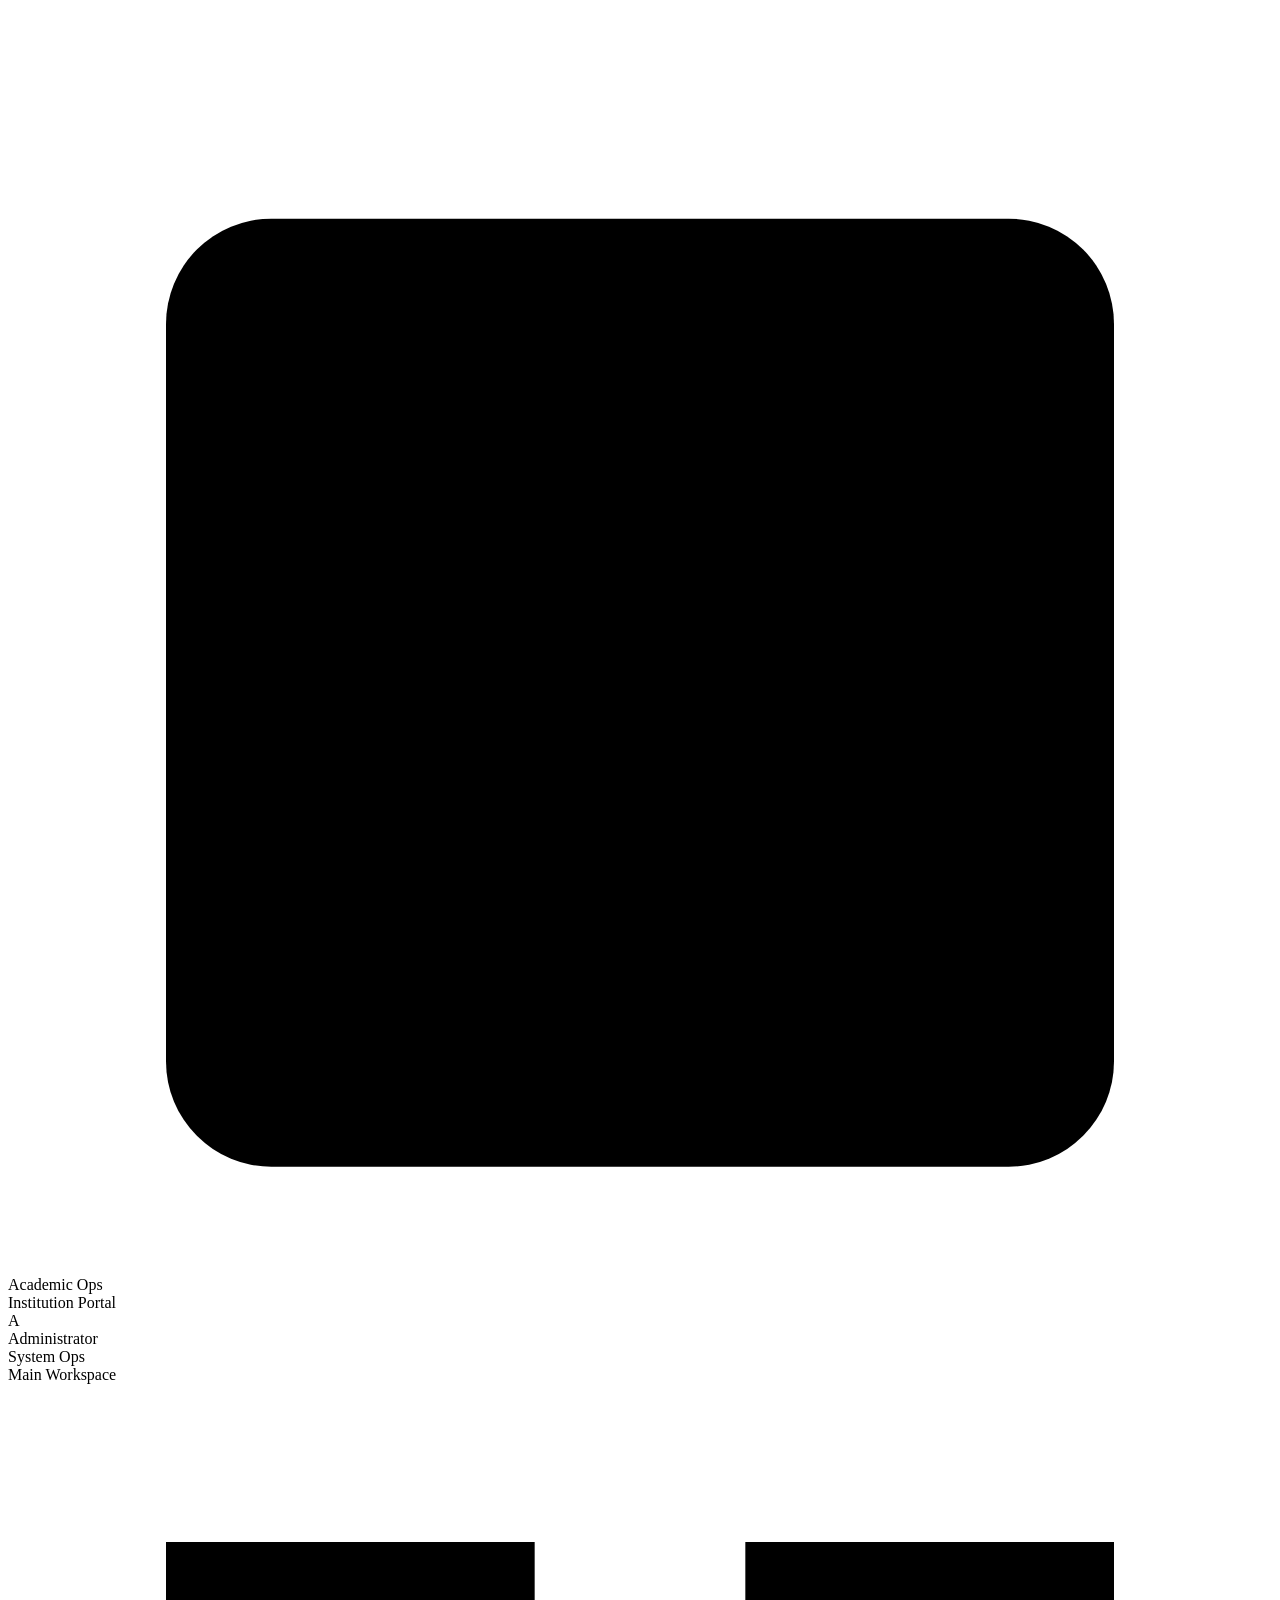
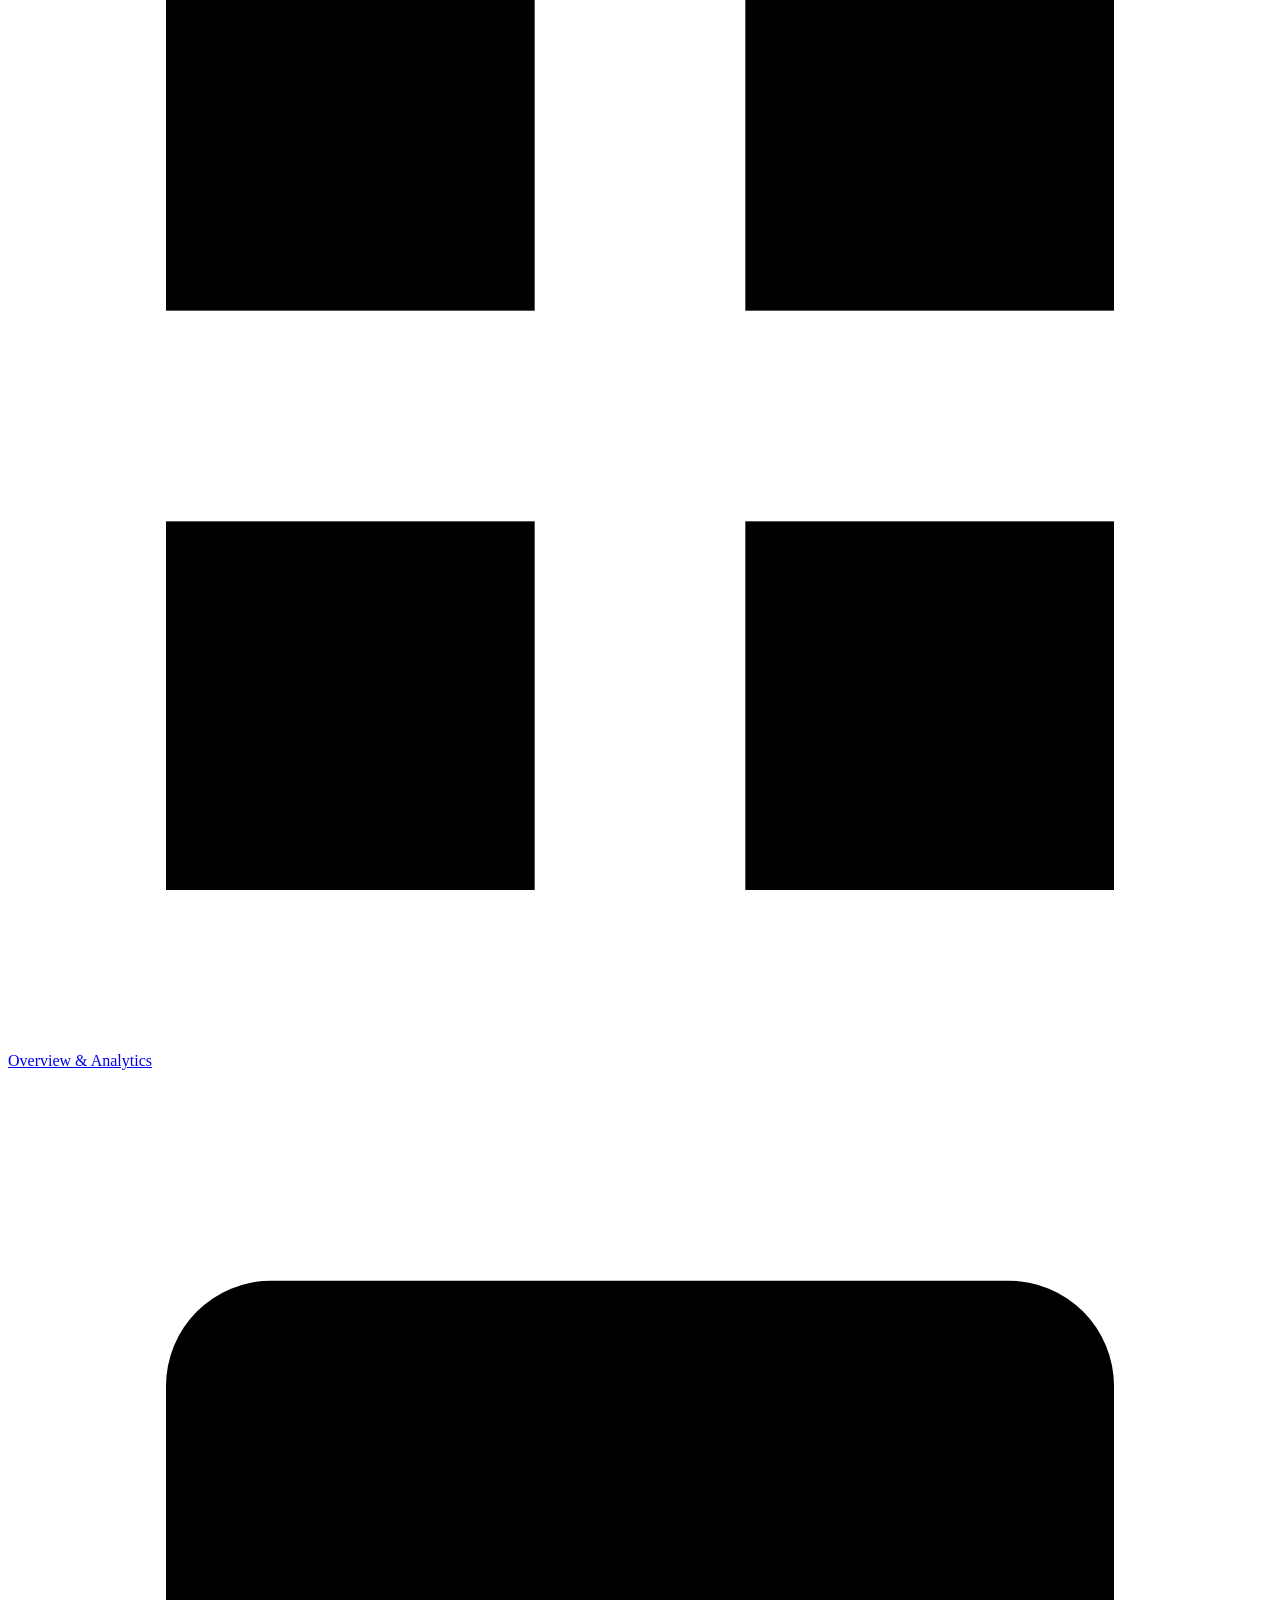
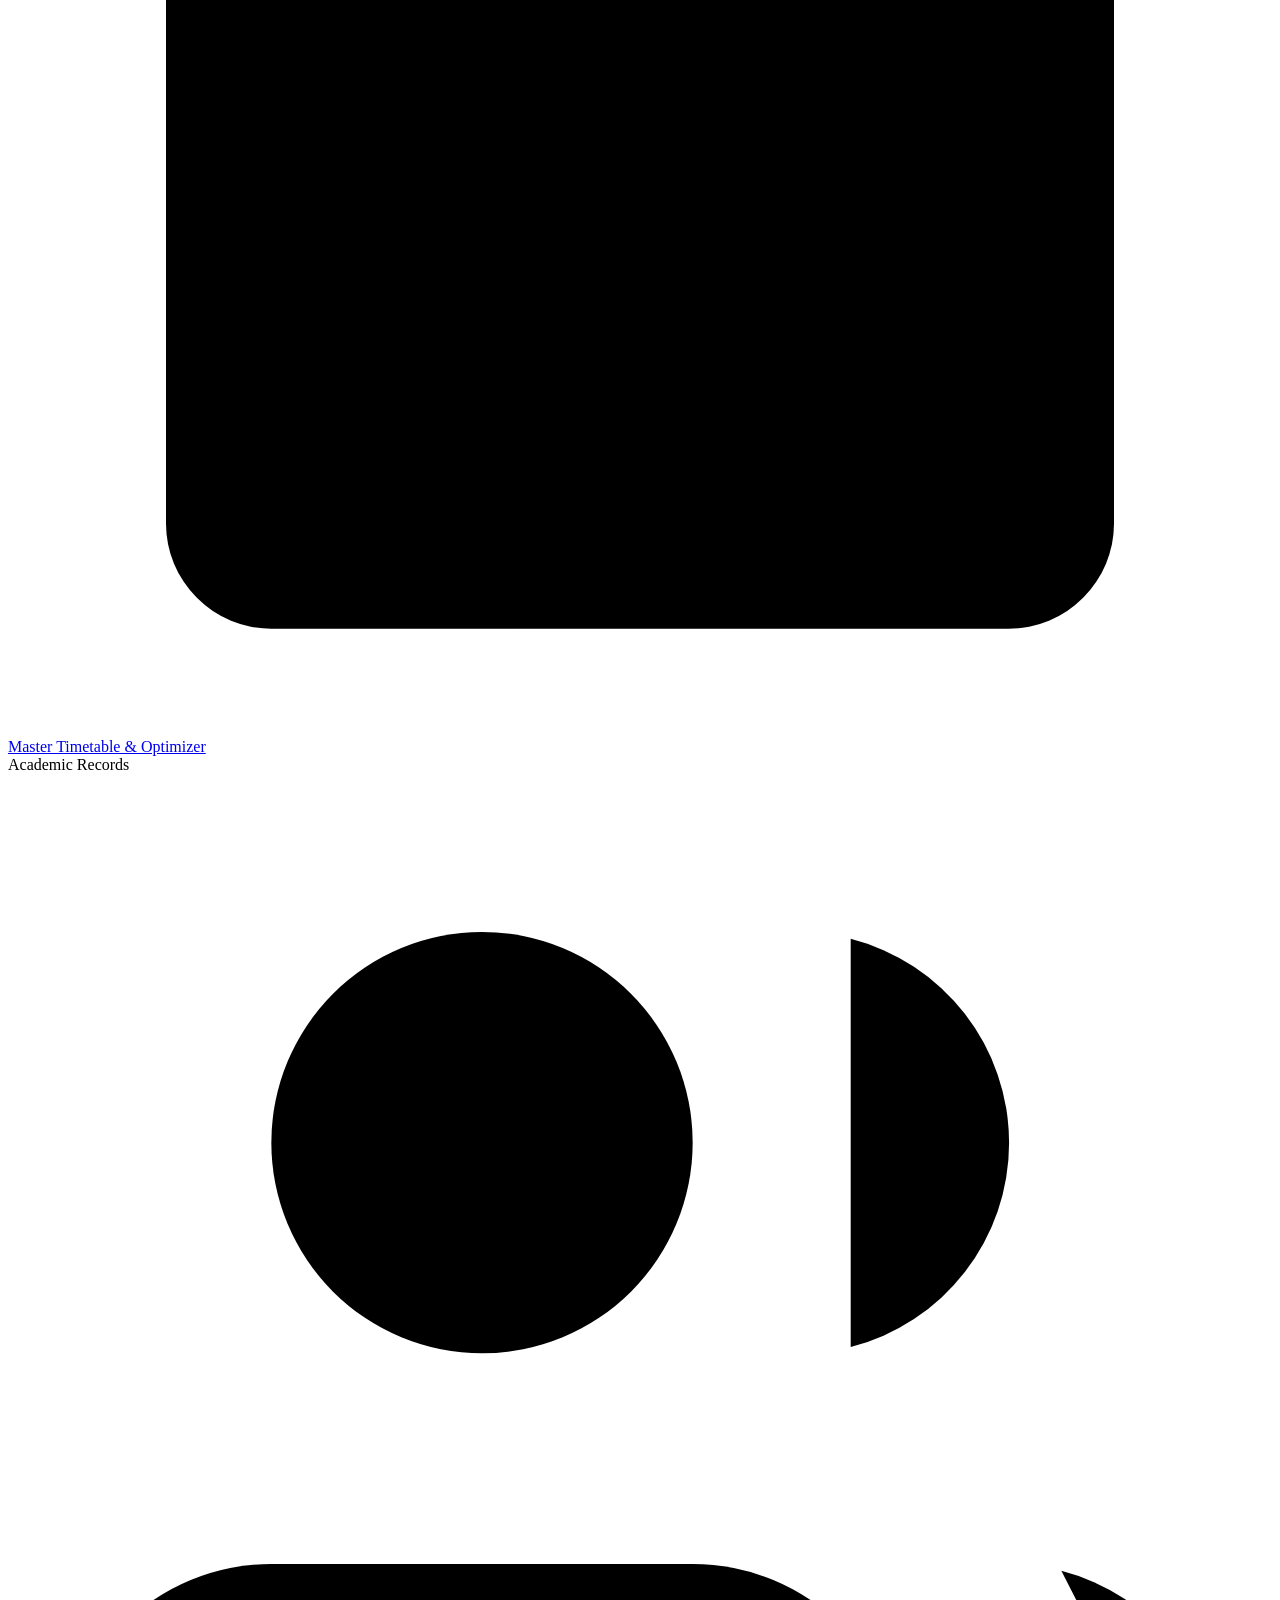
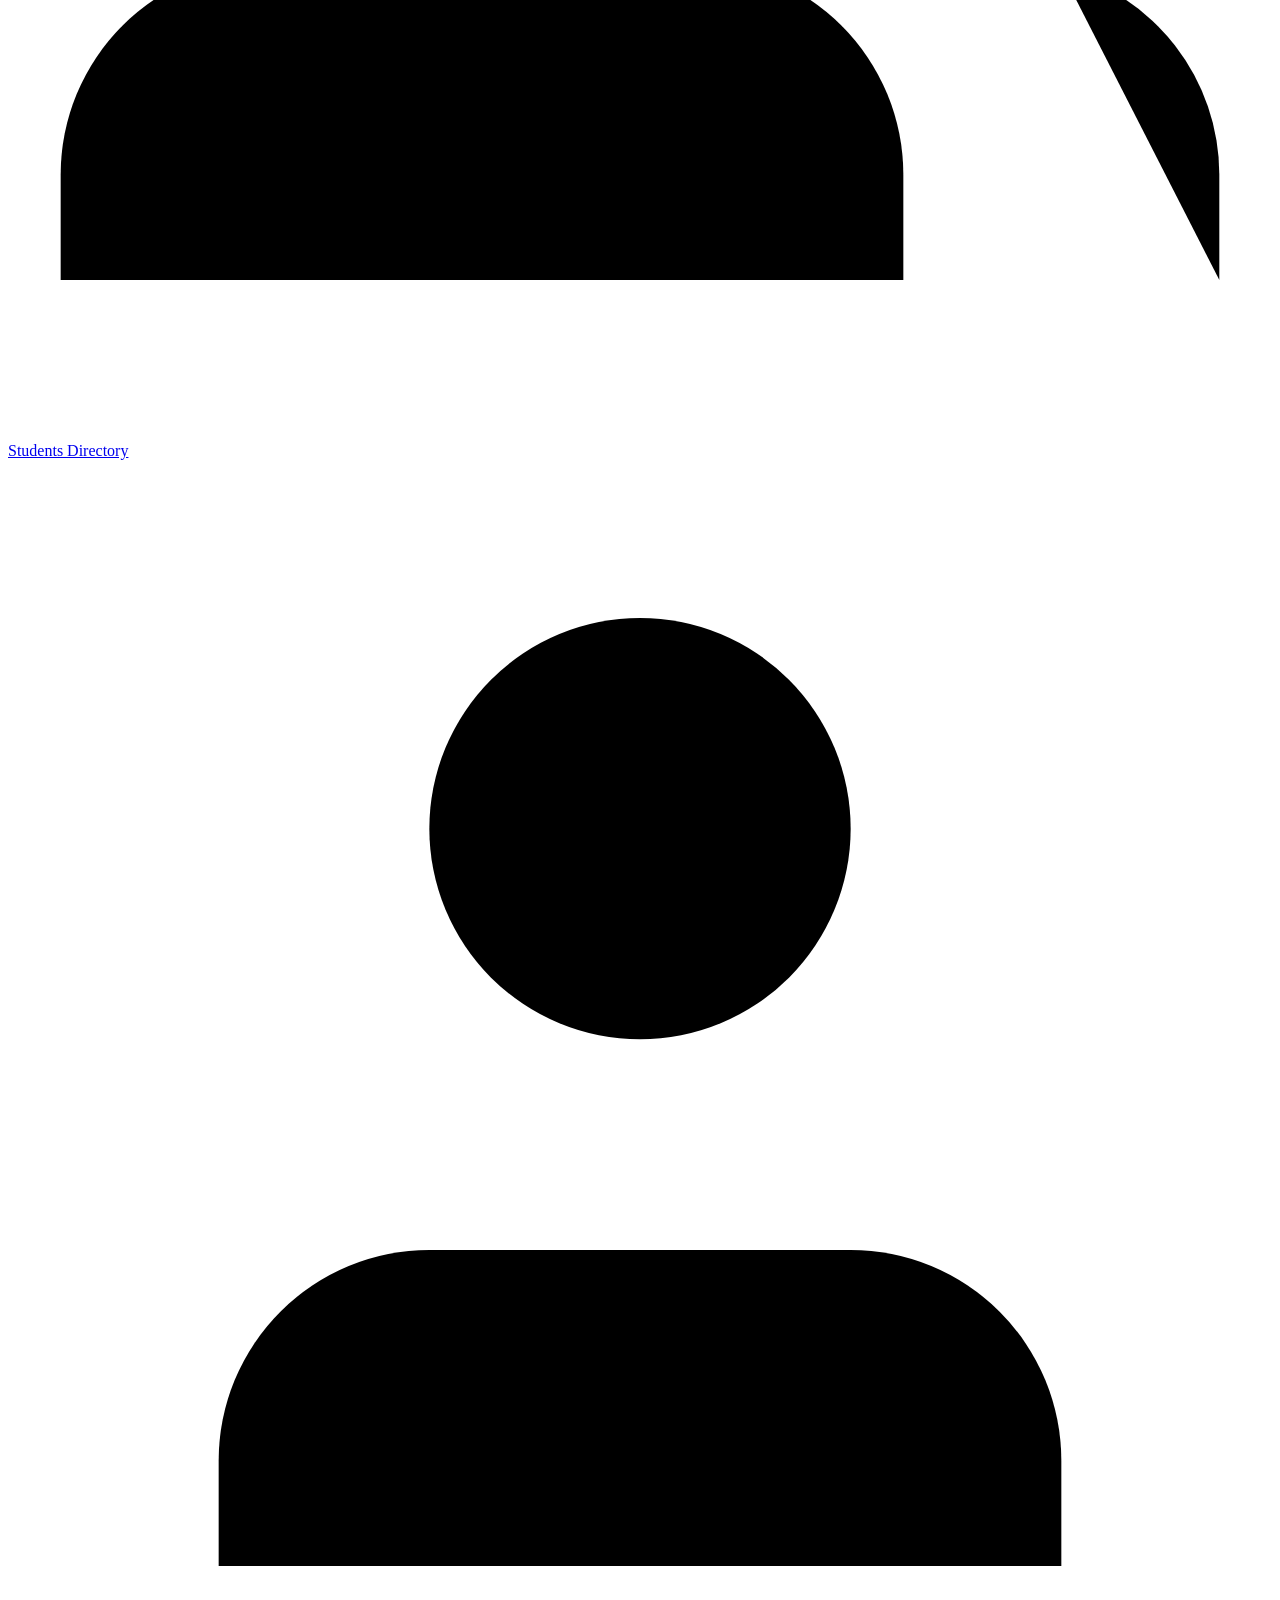
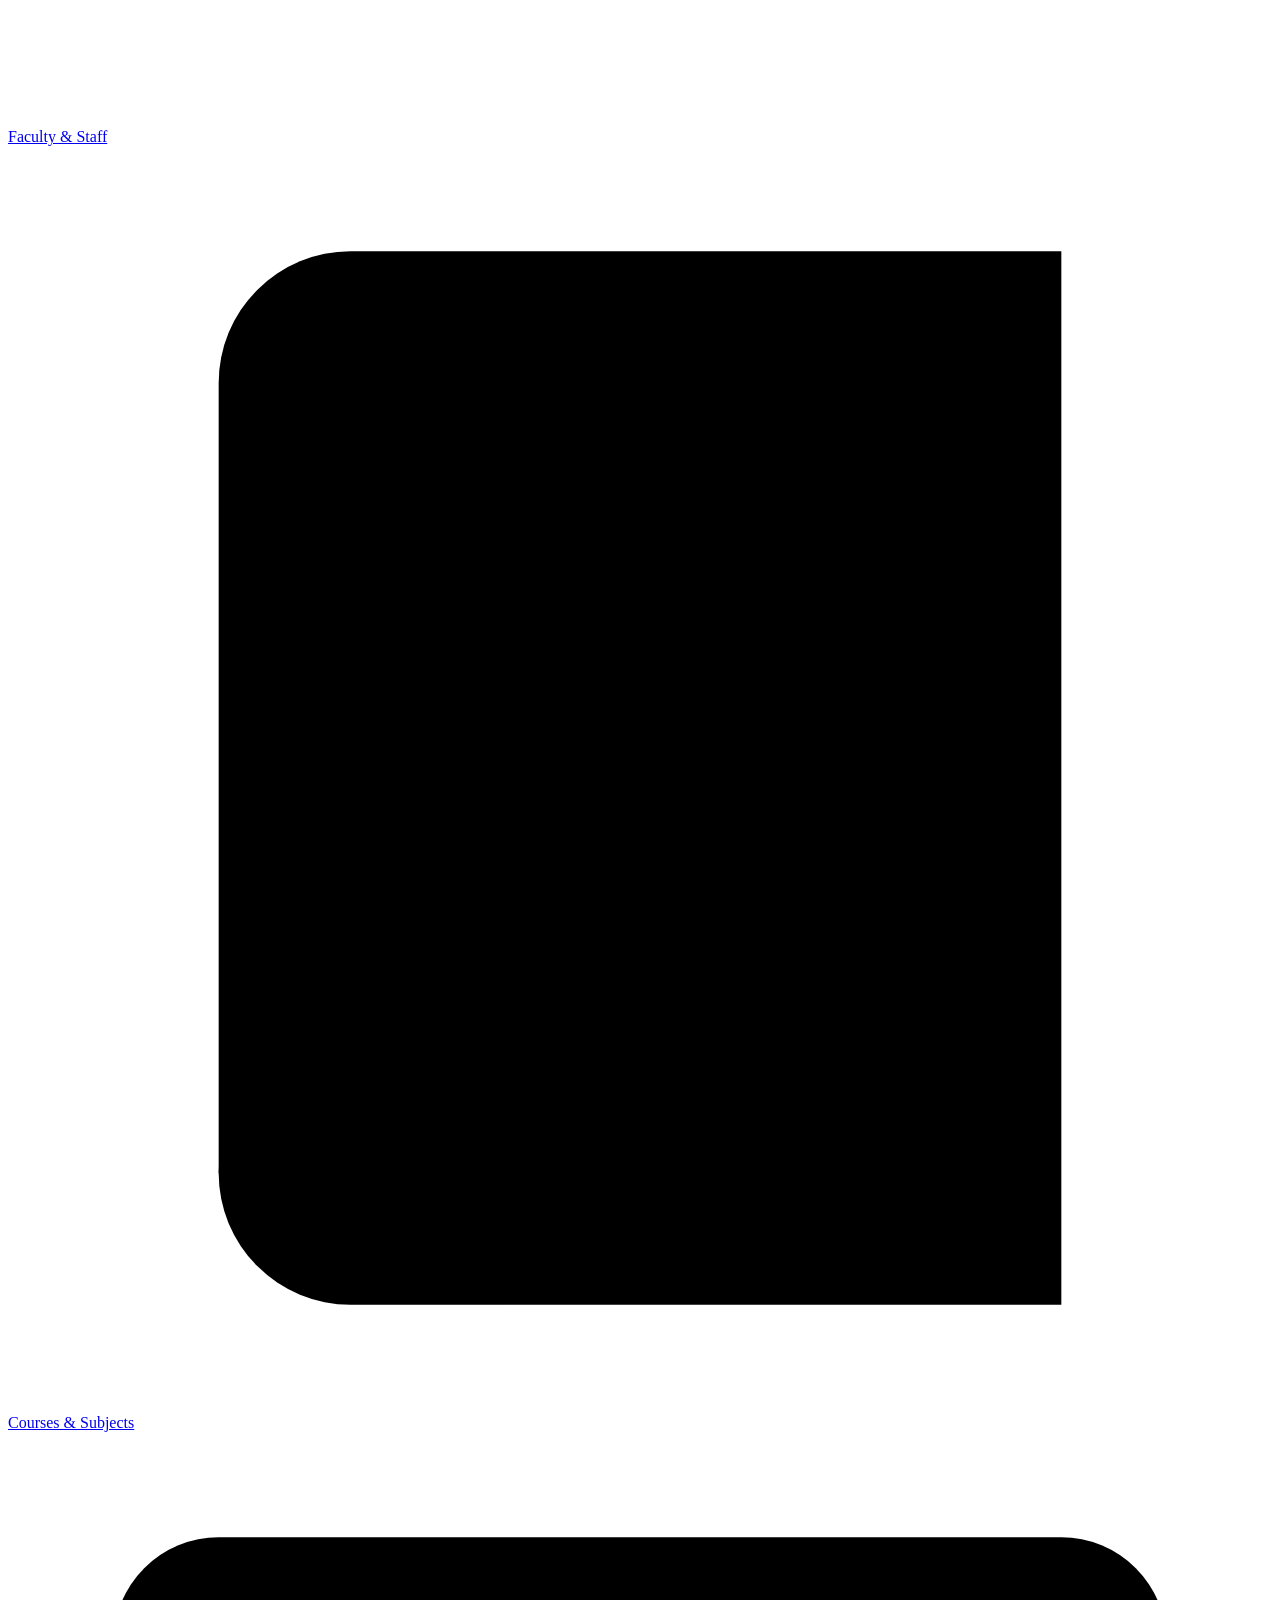
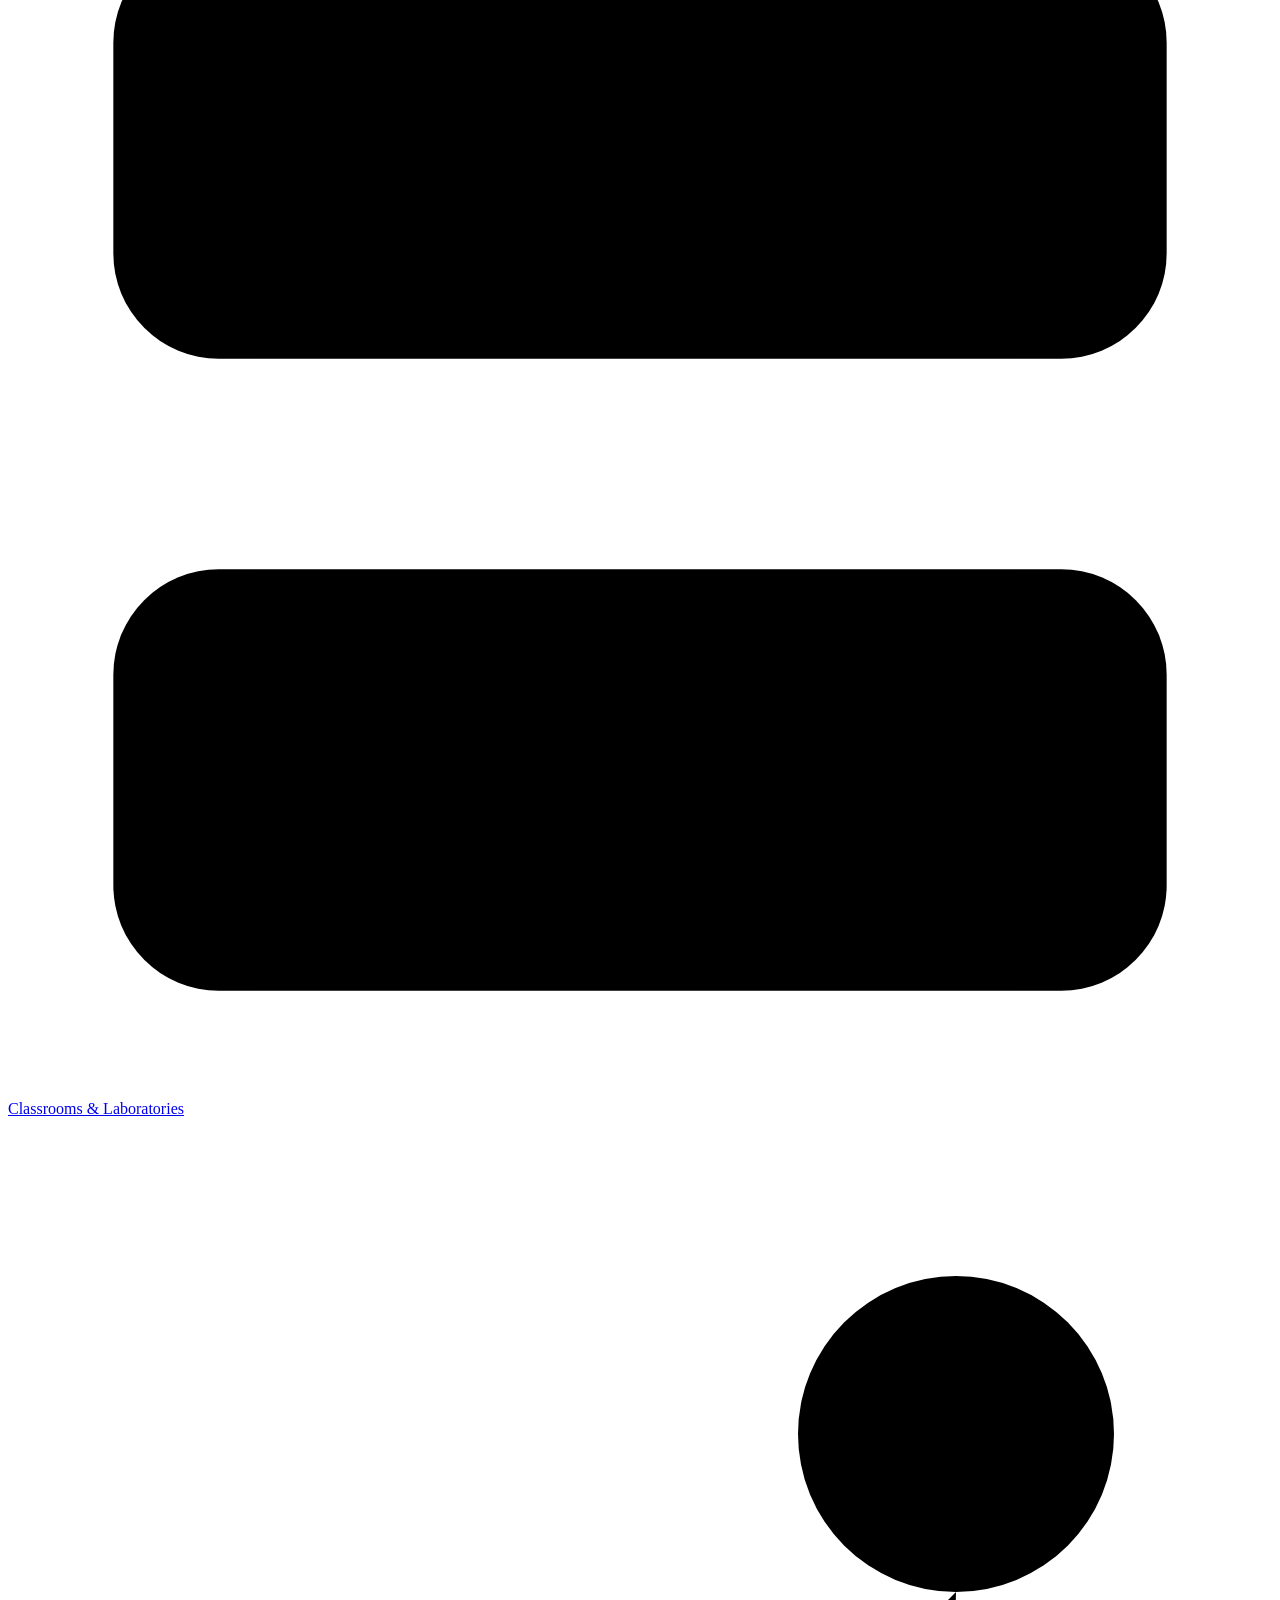
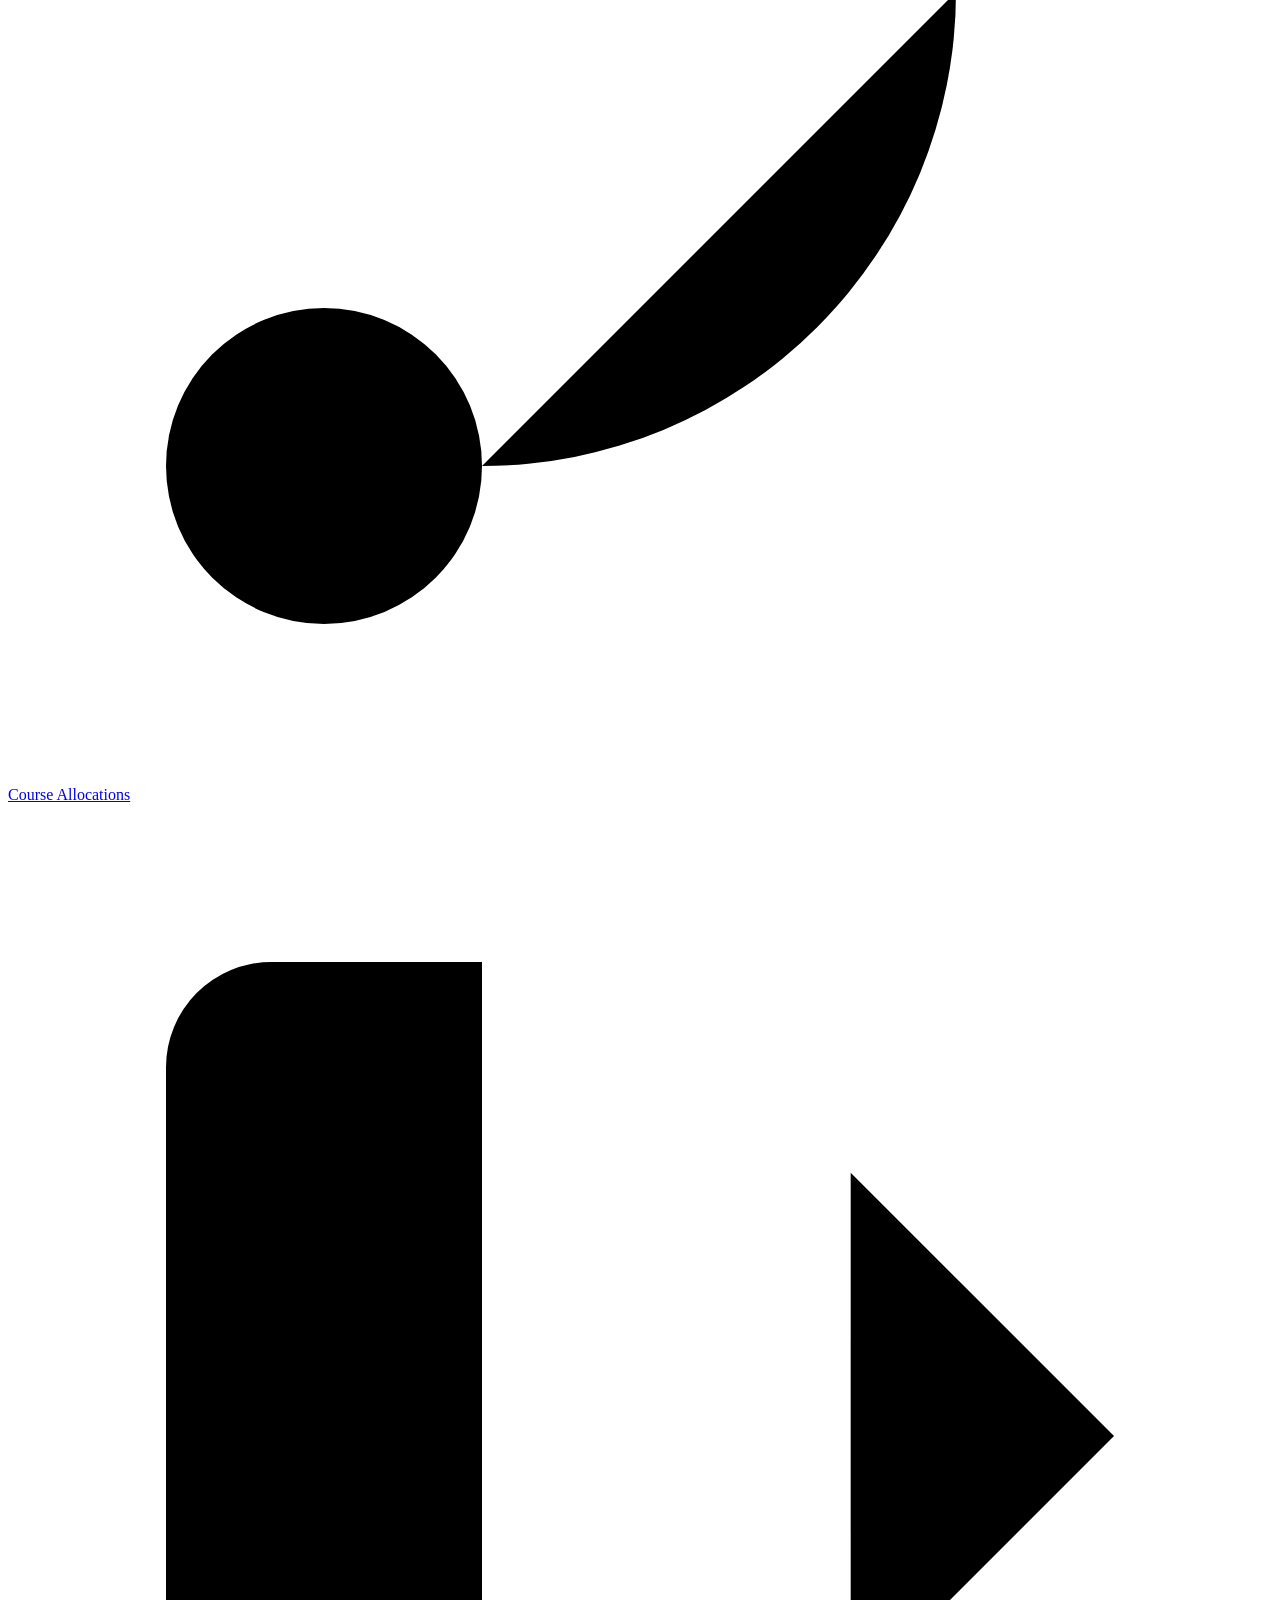
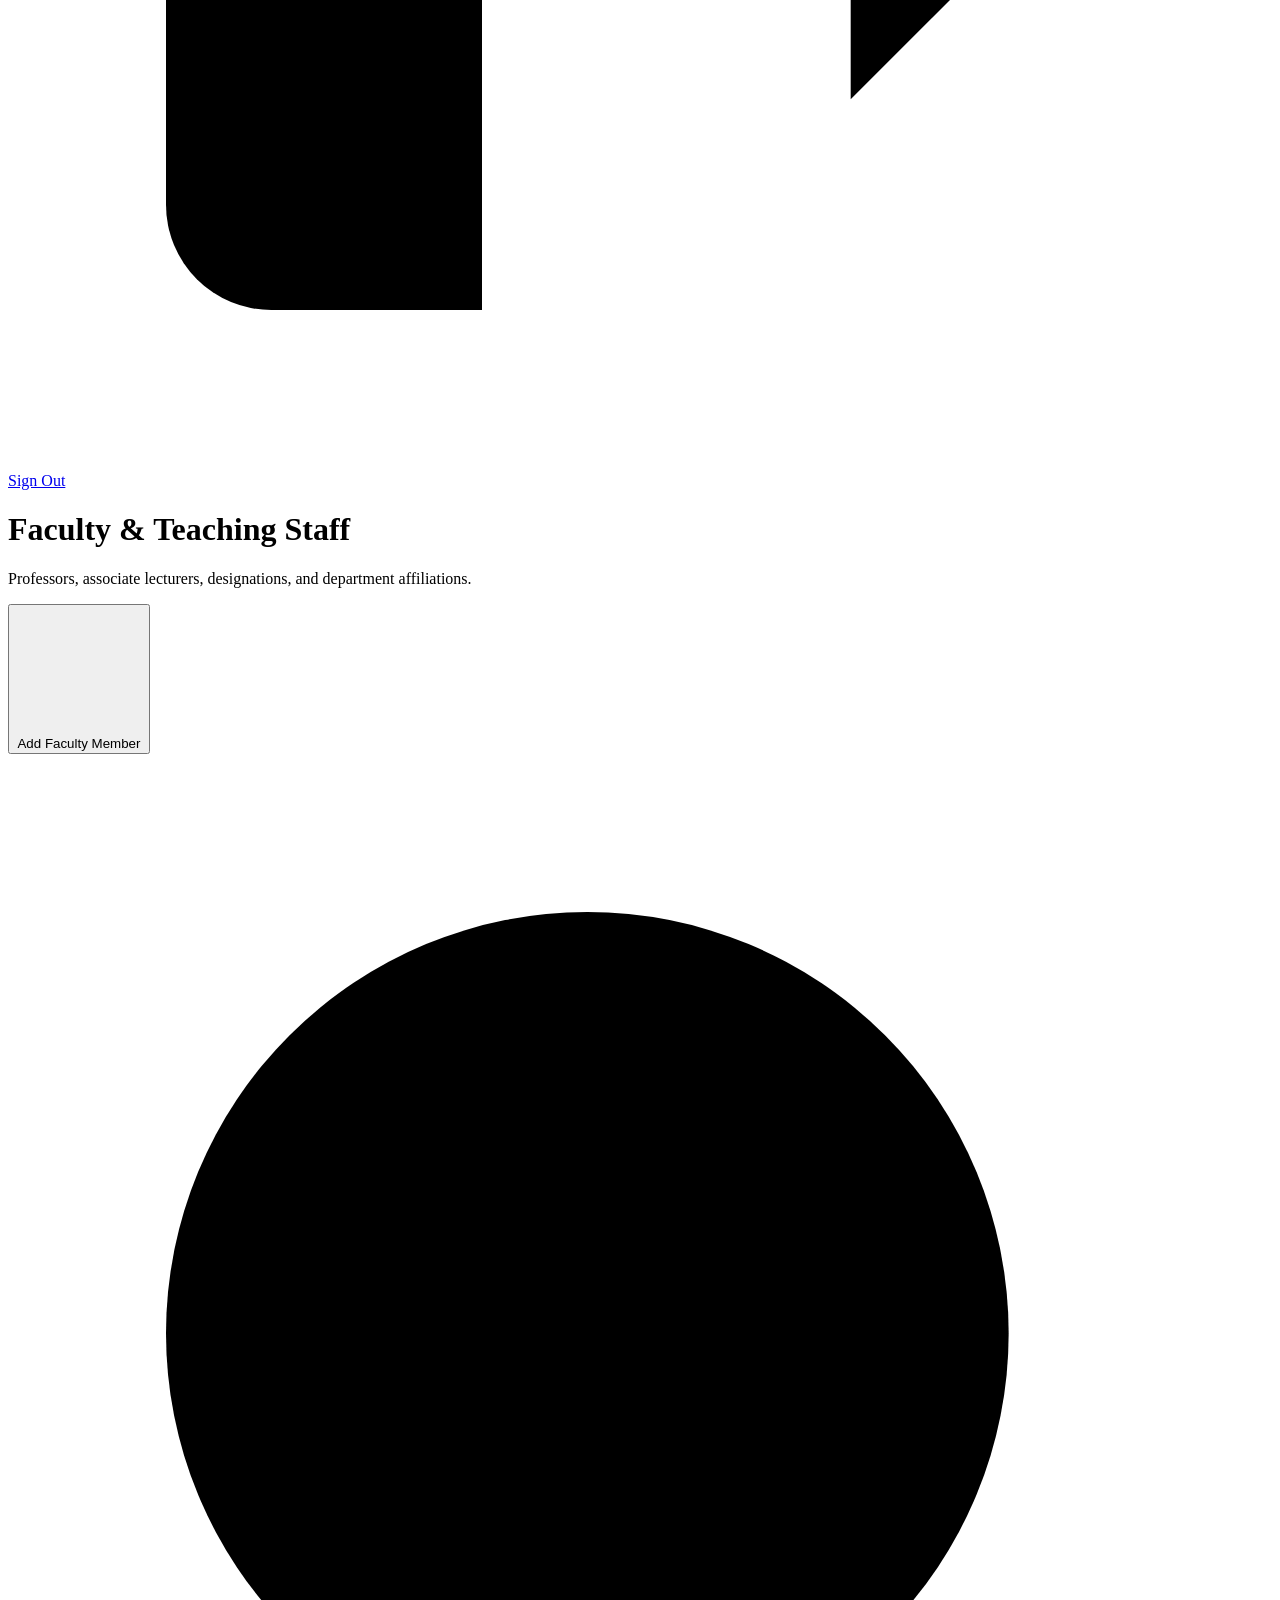
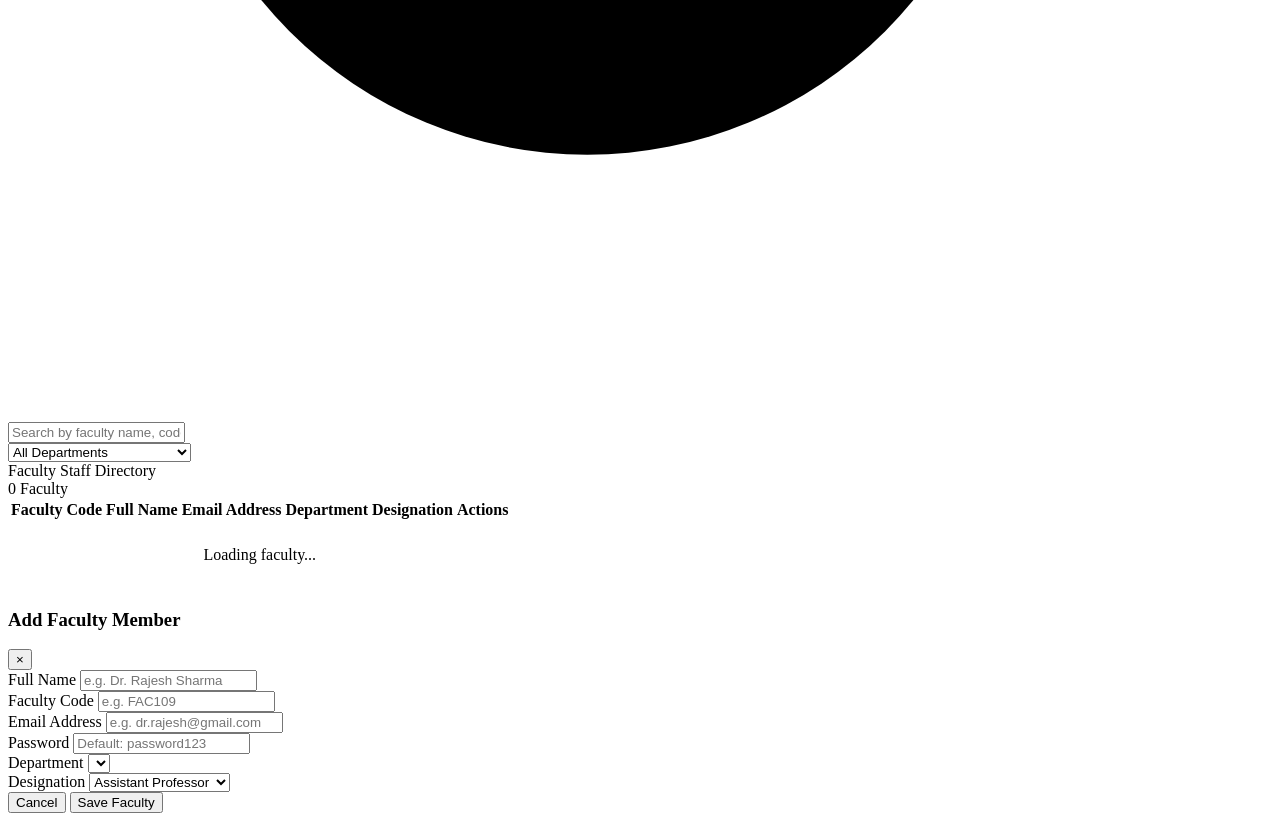
==== frontend/admin/faculty.html @ 2e0ccbfe "Initial commit: Academic Timetable & Campus Resource Optimization System" ====
<!DOCTYPE html>
<html lang="en">
<head>
  <meta charset="UTF-8">
  <meta name="viewport" content="width=device-width, initial-scale=1.0">
  <title>Faculty &amp; Teaching Staff - Academic Ops</title>
  <link rel="stylesheet" href="/css/style.css">
  <link rel="stylesheet" href="/css/dashboard.css">
</head>
<body>
  <div class="dashboard-container">
    <aside class="sidebar">
      <div class="sidebar-brand">
        <div class="brand-icon">
          <svg viewBox="0 0 24 24"><rect x="3" y="4" width="18" height="18" rx="2" ry="2"></rect><line x1="16" y1="2" x2="16" y2="6"></line><line x1="8" y1="2" x2="8" y2="6"></line><line x1="3" y1="10" x2="21" y2="10"></line></svg>
        </div>
        <div>
          <div class="brand-title">Academic Ops</div>
          <div class="brand-subtitle">Institution Portal</div>
        </div>
      </div>

      <div class="sidebar-profile">
        <div class="profile-avatar">A</div>
        <div class="profile-info">
          <div class="profile-name">Administrator</div>
          <div class="profile-role">System Ops</div>
        </div>
      </div>

      <nav>
        <div class="nav-category">Main Workspace</div>
        <a href="/admin/dashboard.html">
          <svg viewBox="0 0 24 24"><rect x="3" y="3" width="7" height="7"></rect><rect x="14" y="3" width="7" height="7"></rect><rect x="14" y="14" width="7" height="7"></rect><rect x="3" y="14" width="7" height="7"></rect></svg>
          Overview &amp; Analytics
        </a>
        <a href="/admin/timetable.html">
          <svg viewBox="0 0 24 24"><rect x="3" y="4" width="18" height="18" rx="2" ry="2"></rect><line x1="16" y1="2" x2="16" y2="6"></line><line x1="8" y1="2" x2="8" y2="6"></line><line x1="3" y1="10" x2="21" y2="10"></line></svg>
          Master Timetable &amp; Optimizer
        </a>

        <div class="nav-category">Academic Records</div>
        <a href="/admin/students.html">
          <svg viewBox="0 0 24 24"><path d="M17 21v-2a4 4 0 0 0-4-4H5a4 4 0 0 0-4 4v2"></path><circle cx="9" cy="7" r="4"></circle><path d="M23 21v-2a4 4 0 0 0-3-3.87"></path><path d="M16 3.13a4 4 0 0 1 0 7.75"></path></svg>
          Students Directory
        </a>
        <a href="/admin/faculty.html" class="active">
          <svg viewBox="0 0 24 24"><path d="M20 21v-2a4 4 0 0 0-4-4H8a4 4 0 0 0-4 4v2"></path><circle cx="12" cy="7" r="4"></circle></svg>
          Faculty &amp; Staff
        </a>
        <a href="/admin/subjects.html">
          <svg viewBox="0 0 24 24"><path d="M4 19.5A2.5 2.5 0 0 1 6.5 17H20"></path><path d="M6.5 2H20v20H6.5A2.5 2.5 0 0 1 4 19.5v-15A2.5 2.5 0 0 1 6.5 2z"></path></svg>
          Courses &amp; Subjects
        </a>
        <a href="/admin/resources.html">
          <svg viewBox="0 0 24 24"><rect x="2" y="2" width="20" height="8" rx="2" ry="2"></rect><rect x="2" y="14" width="20" height="8" rx="2" ry="2"></rect><line x1="6" y1="6" x2="6.01" y2="6"></line><line x1="6" y1="18" x2="6.01" y2="18"></line></svg>
          Classrooms &amp; Laboratories
        </a>
        <a href="/admin/assignments.html">
          <svg viewBox="0 0 24 24"><line x1="6" y1="3" x2="6" y2="15"></line><circle cx="18" cy="6" r="3"></circle><circle cx="6" cy="18" r="3"></circle><path d="M18 9a9 9 0 0 1-9 9"></path></svg>
          Course Allocations
        </a>

        <div class="sidebar-footer">
          <a href="#" onclick="Auth.logout()" class="logout-btn">
            <svg viewBox="0 0 24 24"><path d="M9 21H5a2 2 0 0 1-2-2V5a2 2 0 0 1 2-2h4"></path><polyline points="16 17 21 12 16 7"></polyline><line x1="21" y1="12" x2="9" y2="12"></line></svg>
            Sign Out
          </a>
        </div>
      </nav>
    </aside>

    <main class="main-content">
      <div class="header-bar">
        <div class="header-title-group">
          <h1>Faculty &amp; Teaching Staff</h1>
          <p>Professors, associate lecturers, designations, and department affiliations.</p>
        </div>
        <div class="header-actions">
          <button class="btn" onclick="openAddFacultyModal()">
            <svg viewBox="0 0 24 24"><line x1="12" y1="5" x2="12" y2="19"></line><line x1="5" y1="12" x2="19" y2="12"></line></svg>
            Add Faculty Member
          </button>
        </div>
      </div>

      <div class="toolbar">
        <div class="search-box">
          <span class="search-icon-inside">
            <svg viewBox="0 0 24 24"><circle cx="11" cy="11" r="8"></circle><line x1="21" y1="21" x2="16.65" y2="16.65"></line></svg>
          </span>
          <input type="text" id="facultySearch" class="search-input" placeholder="Search by faculty name, code, or email..." oninput="filterFaculty()">
        </div>
        <div class="filter-group">
          <select id="facultyDeptFilter" class="filter-select" onchange="filterFaculty()">
            <option value="">All Departments</option>
            <option value="1">Computer Science (CSE)</option>
            <option value="2">Electronics &amp; Comm (ECE)</option>
            <option value="3">Mechanical Engg (ME)</option>
          </select>
        </div>
      </div>

      <div class="table-container">
        <div class="table-header-bar">
          <div class="table-header-title">Faculty Staff Directory</div>
          <span class="table-count-badge" id="facultyTableCount">0 Faculty</span>
        </div>
        <table class="data-table">
          <thead>
            <tr>
              <th>Faculty Code</th>
              <th>Full Name</th>
              <th>Email Address</th>
              <th>Department</th>
              <th>Designation</th>
              <th>Actions</th>
            </tr>
          </thead>
          <tbody id="faculty-table-body">
            <tr><td colspan="6" style="text-align:center; padding:24px; color:var(--text-muted);">Loading faculty...</td></tr>
          </tbody>
        </table>
      </div>
    </main>
  </div>

  <!-- Faculty Add / Edit Modal -->
  <div id="facultyModal" class="modal">
    <div class="modal-content">
      <div class="modal-header">
        <h3 id="facultyModalTitle">Add Faculty Member</h3>
        <button class="modal-close" onclick="closeModal('facultyModal')">&times;</button>
      </div>
      <form onsubmit="saveFaculty(event)">
        <div class="modal-body">
          <input type="hidden" id="facultyId">

          <div class="form-row">
            <div class="form-group">
              <label for="facultyName">Full Name</label>
              <input type="text" id="facultyName" required placeholder="e.g. Dr. Rajesh Sharma">
            </div>
            <div class="form-group">
              <label for="facultyCode">Faculty Code</label>
              <input type="text" id="facultyCode" required placeholder="e.g. FAC109">
            </div>
          </div>

          <div class="form-row">
            <div class="form-group">
              <label for="facultyEmail">Email Address</label>
              <input type="email" id="facultyEmail" required placeholder="e.g. dr.rajesh@gmail.com">
            </div>
            <div class="form-group">
              <label for="facultyPassword">Password</label>
              <input type="password" id="facultyPassword" placeholder="Default: password123">
            </div>
          </div>

          <div class="form-row">
            <div class="form-group">
              <label for="facultyDept">Department</label>
              <select id="facultyDept" required></select>
            </div>
            <div class="form-group">
              <label for="facultyDesignation">Designation</label>
              <select id="facultyDesignation" required>
                <option value="Professor">Professor</option>
                <option value="Associate Professor">Associate Professor</option>
                <option value="Assistant Professor" selected>Assistant Professor</option>
                <option value="Lecturer">Lecturer</option>
                <option value="Lab Instructor">Lab Instructor</option>
              </select>
            </div>
          </div>
        </div>
        <div class="modal-footer">
          <button type="button" class="btn btn-secondary" onclick="closeModal('facultyModal')">Cancel</button>
          <button type="submit" class="btn">Save Faculty</button>
        </div>
      </form>
    </div>
  </div>

  <script src="/js/api.js"></script>
  <script src="/js/auth.js"></script>
  <script src="/js/admin.js"></script>
</body>
</html>
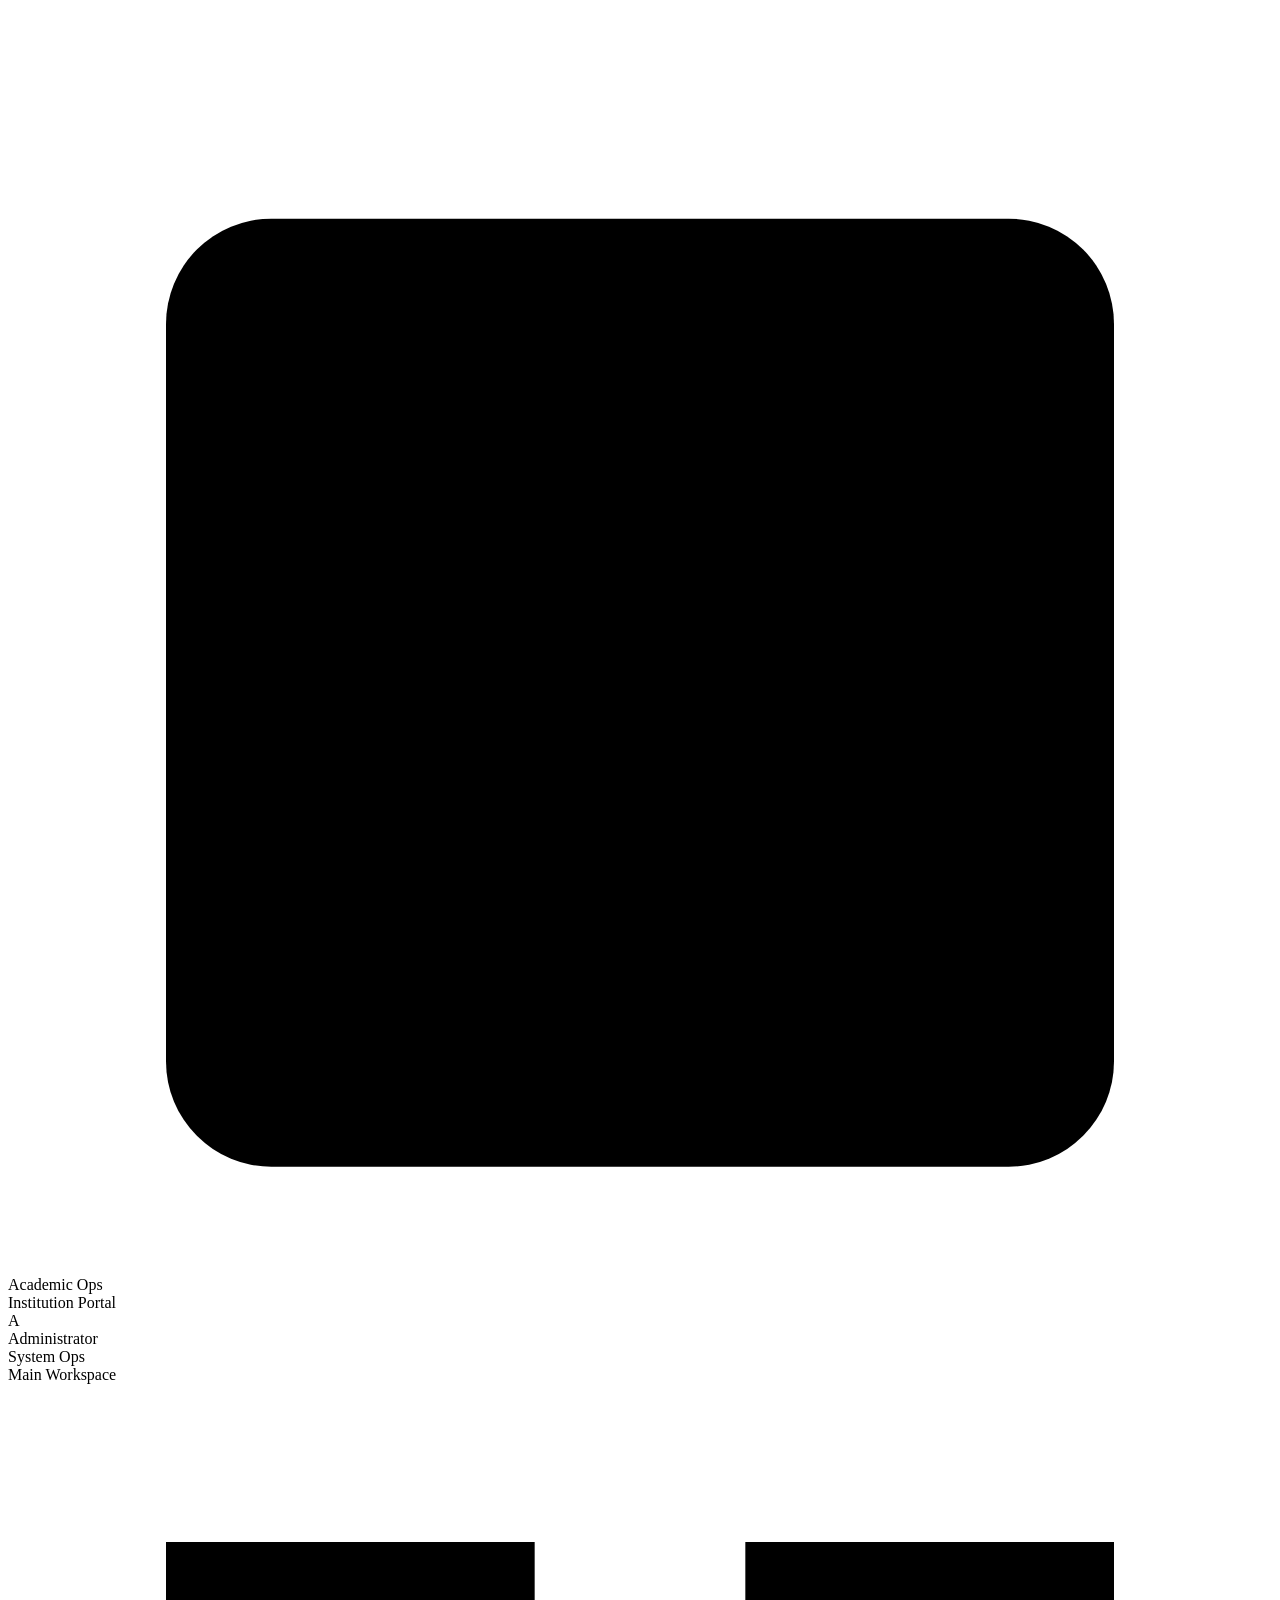
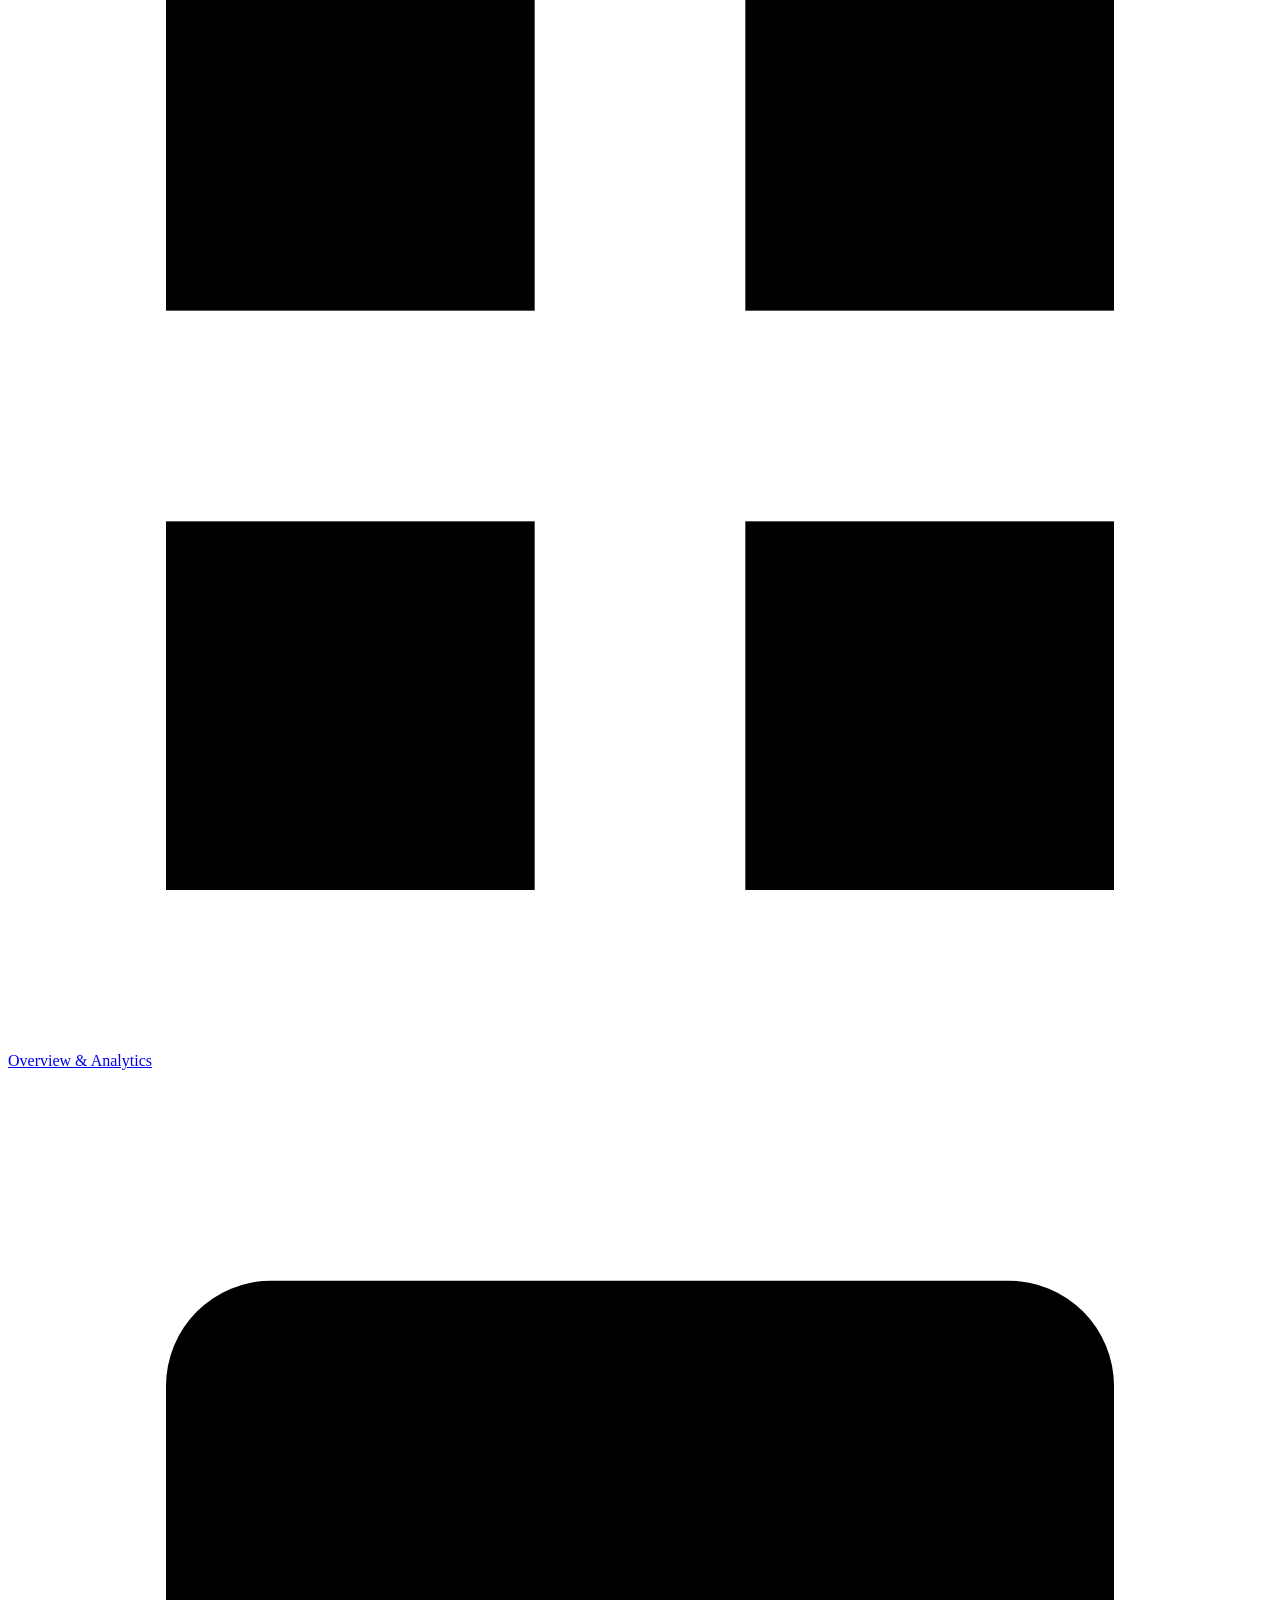
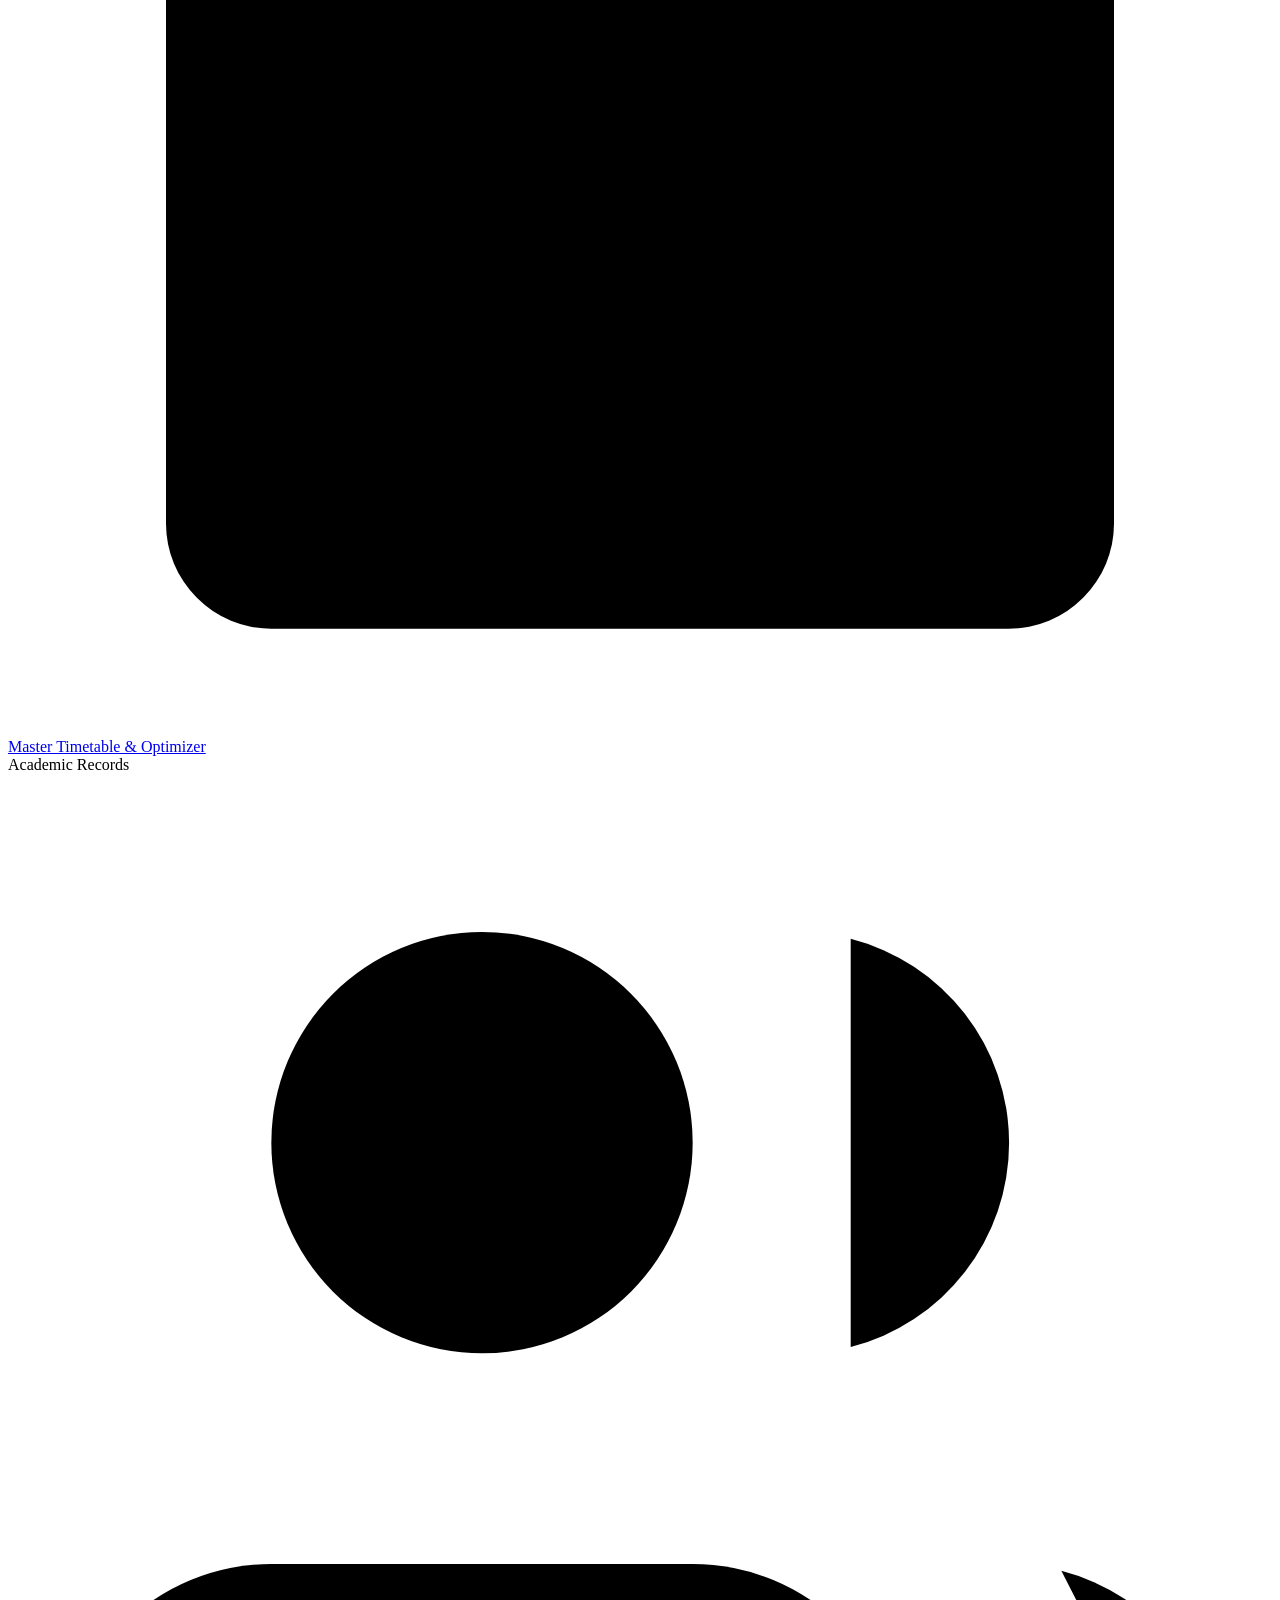
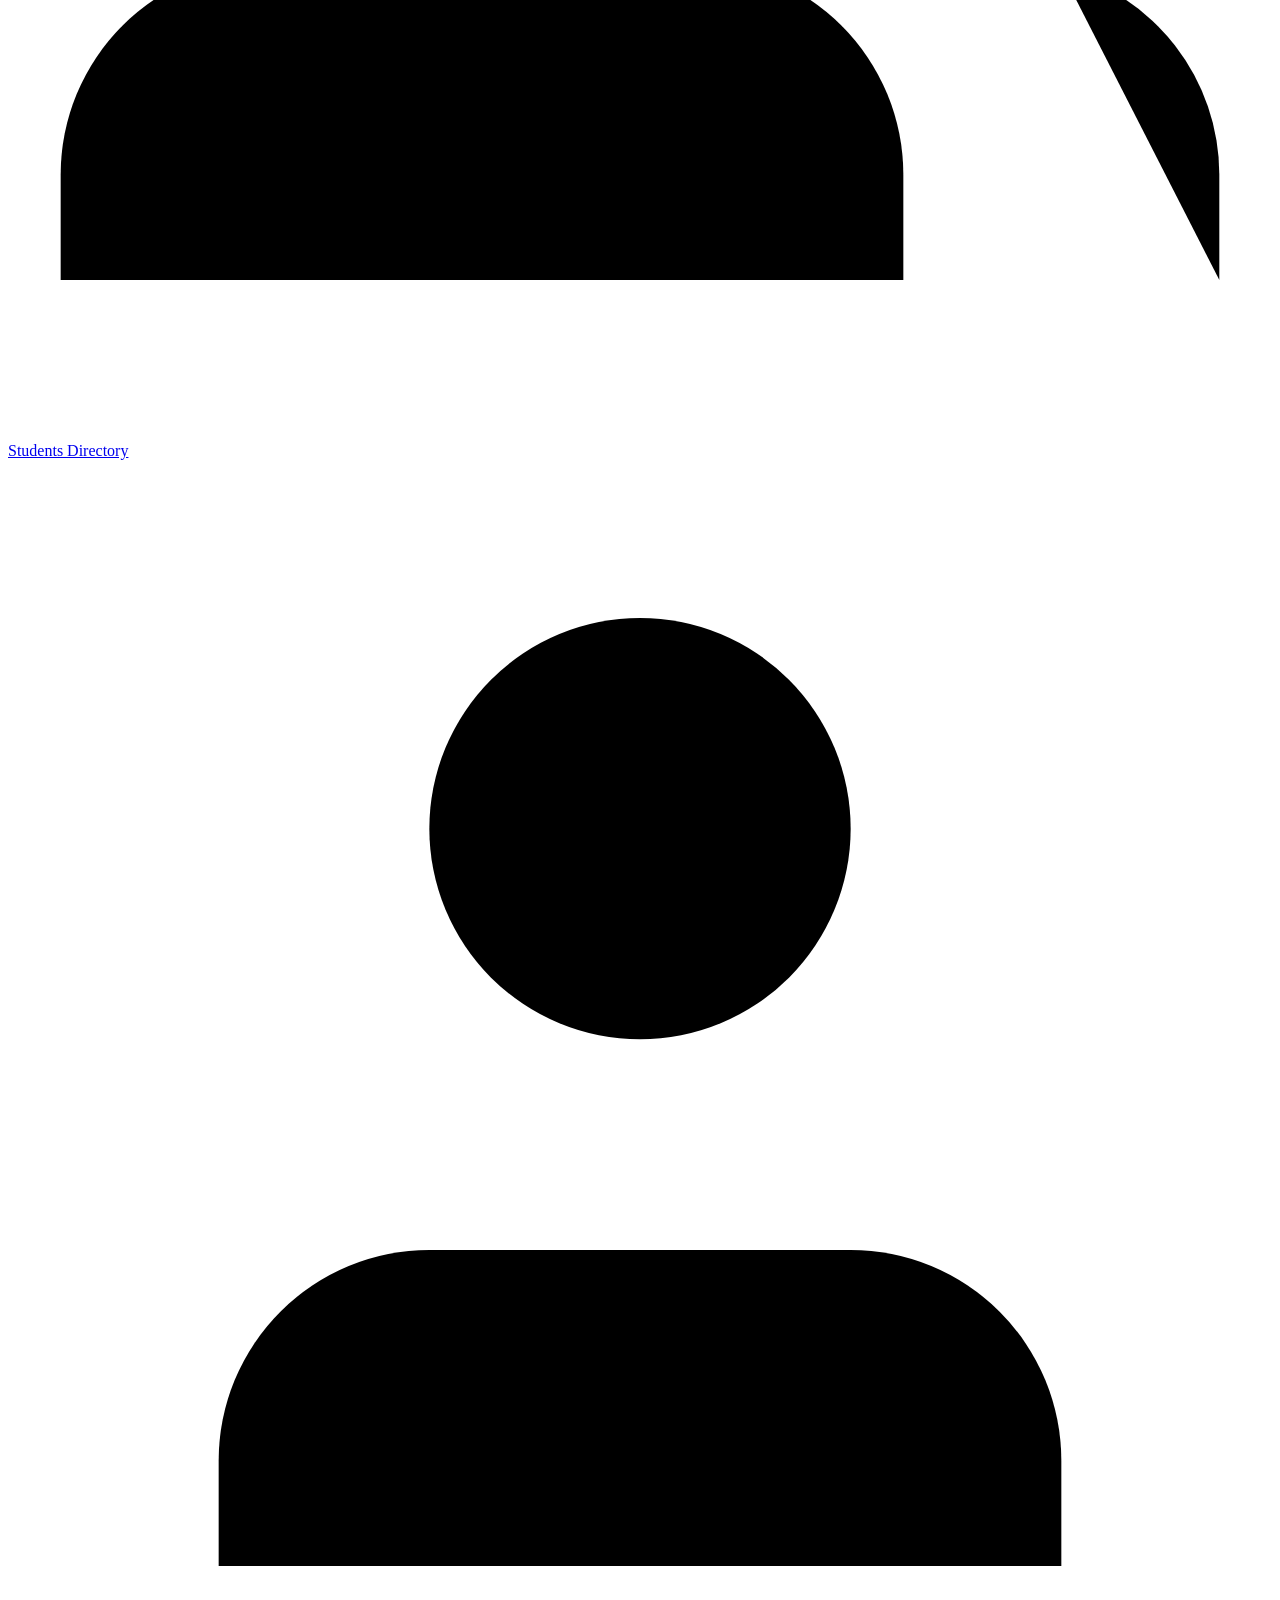
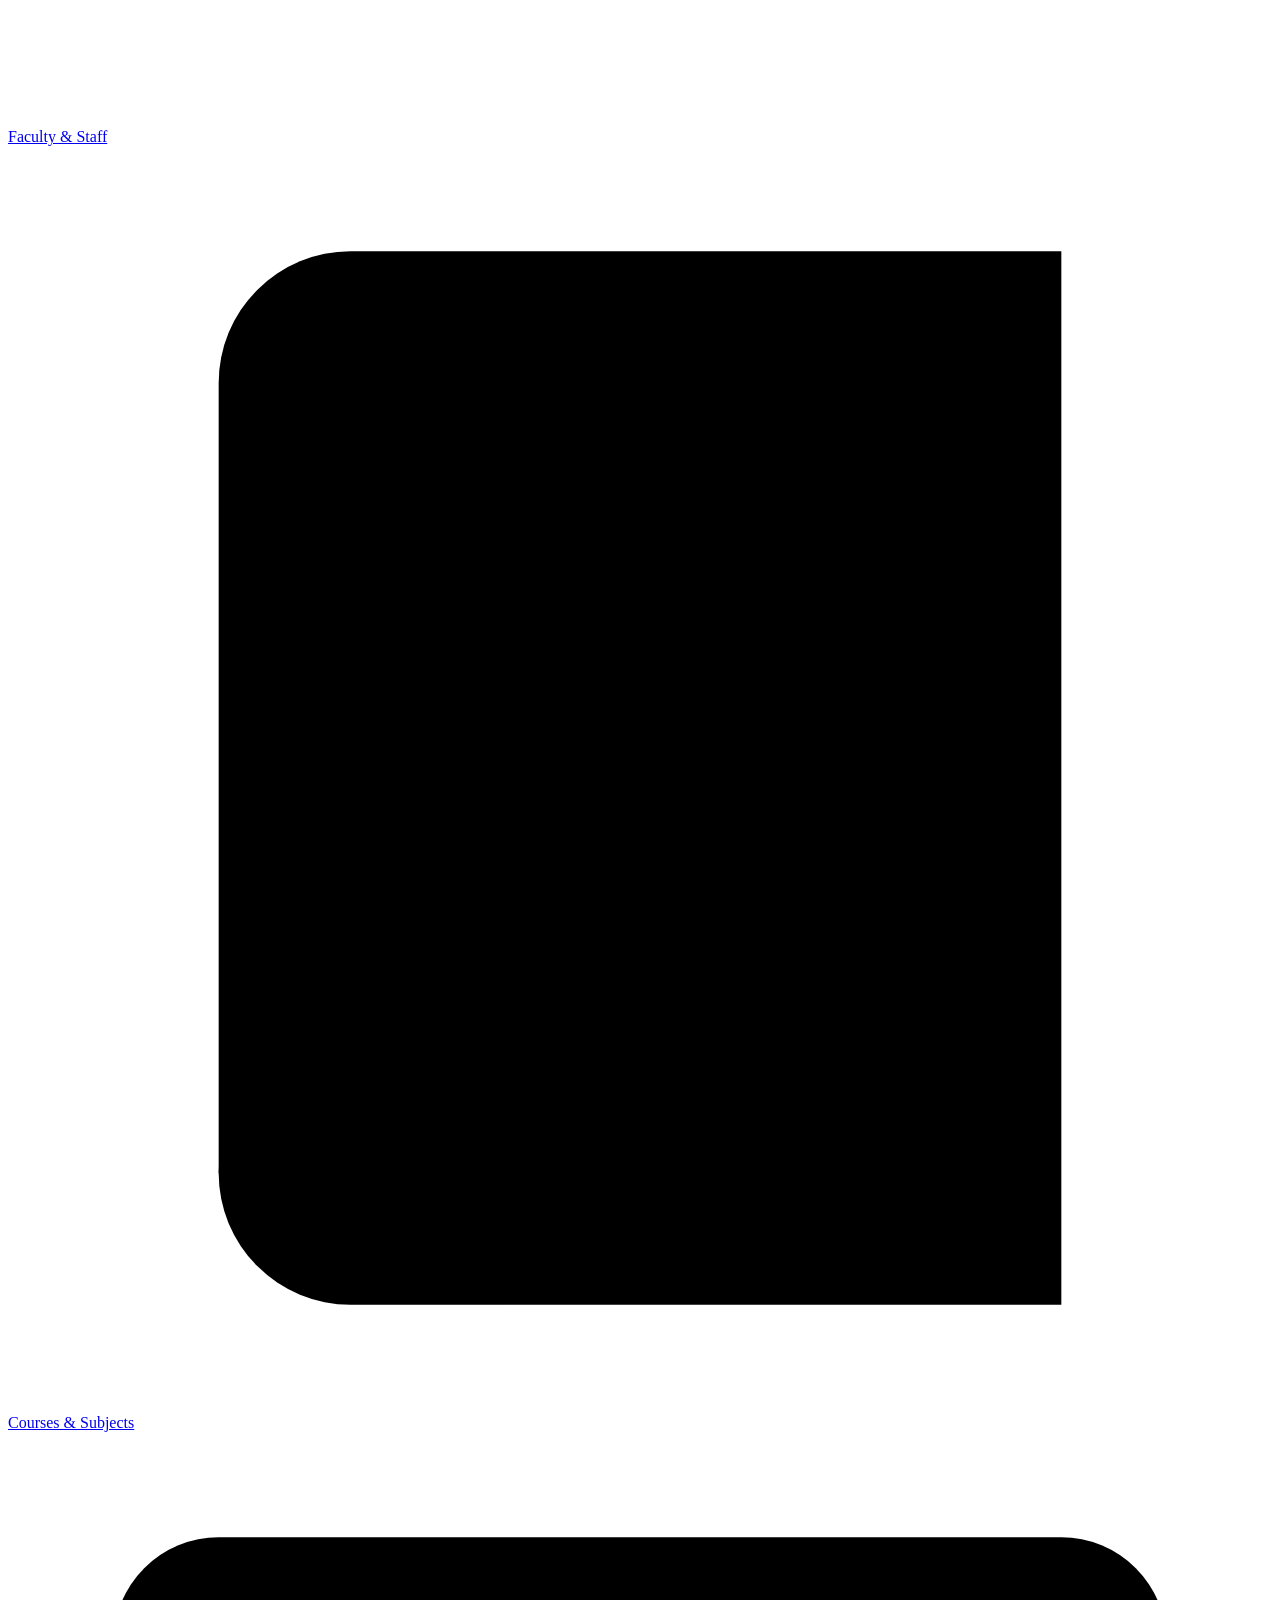
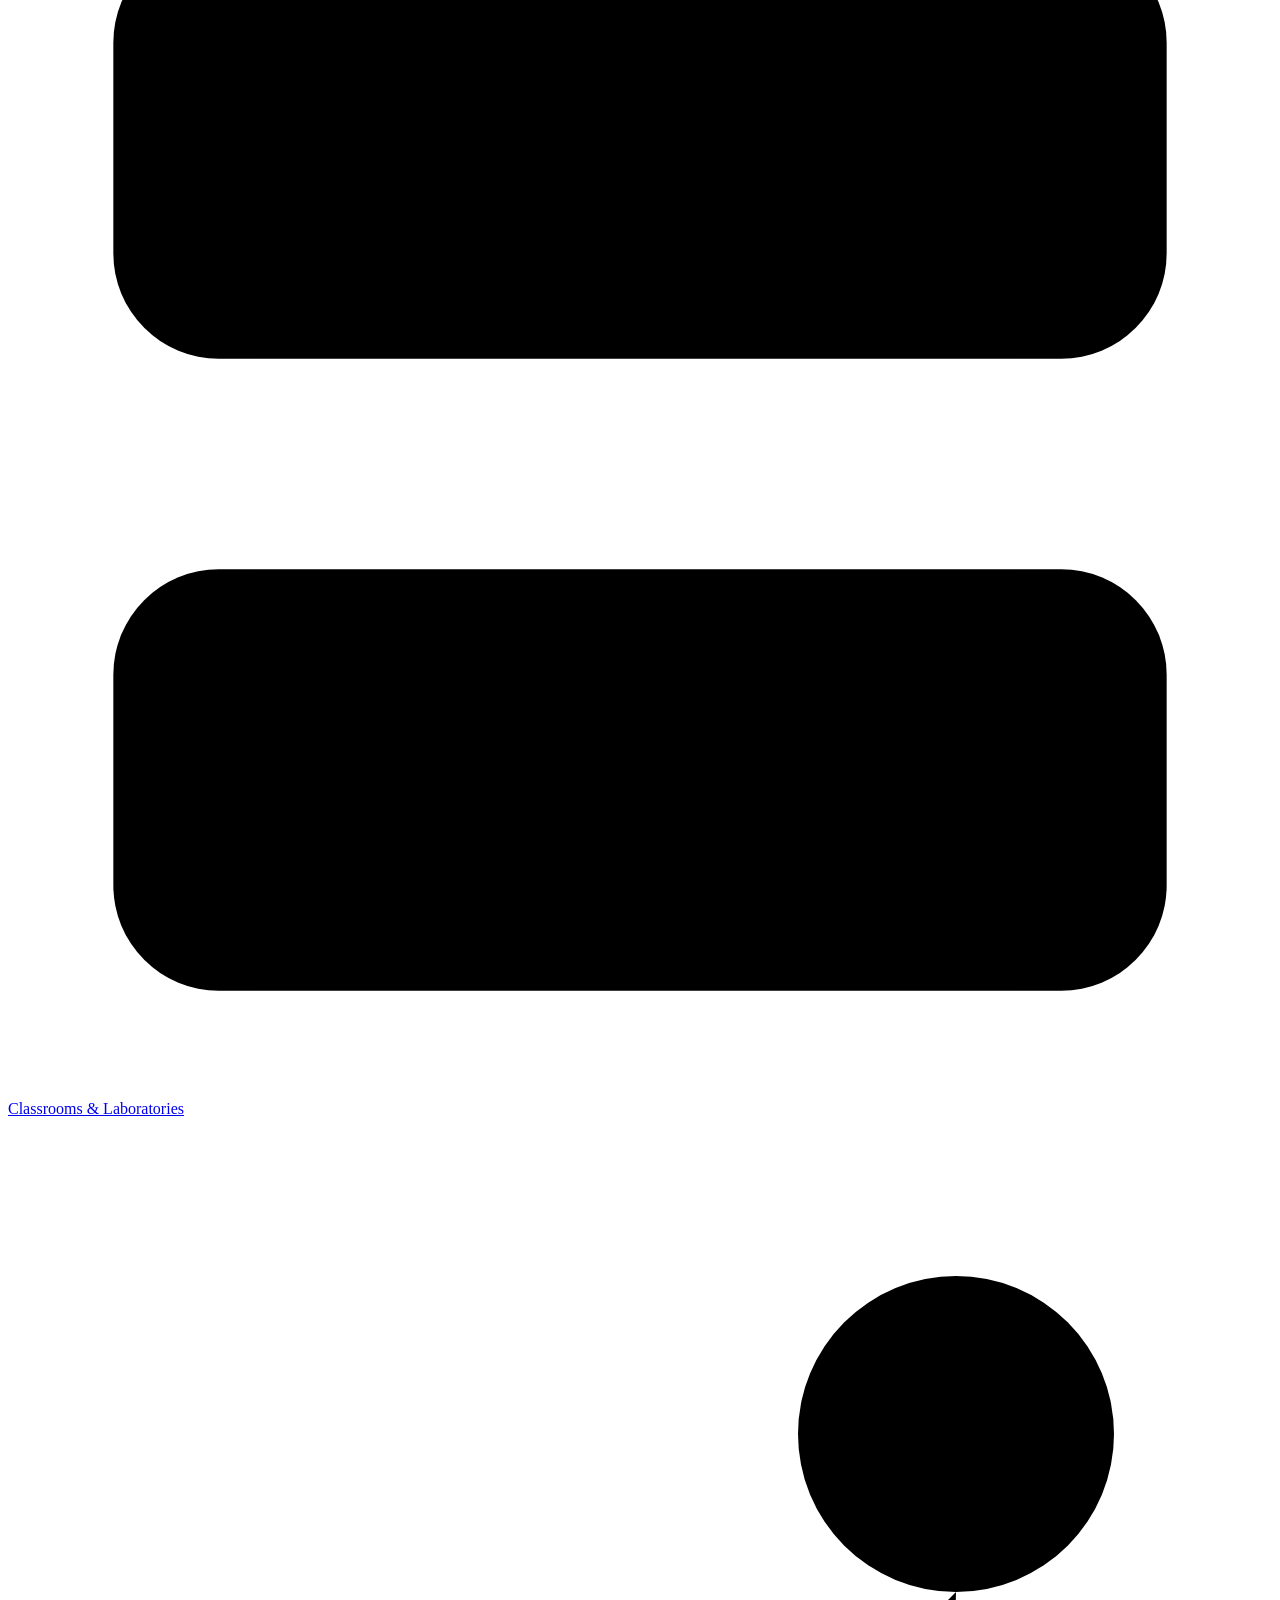
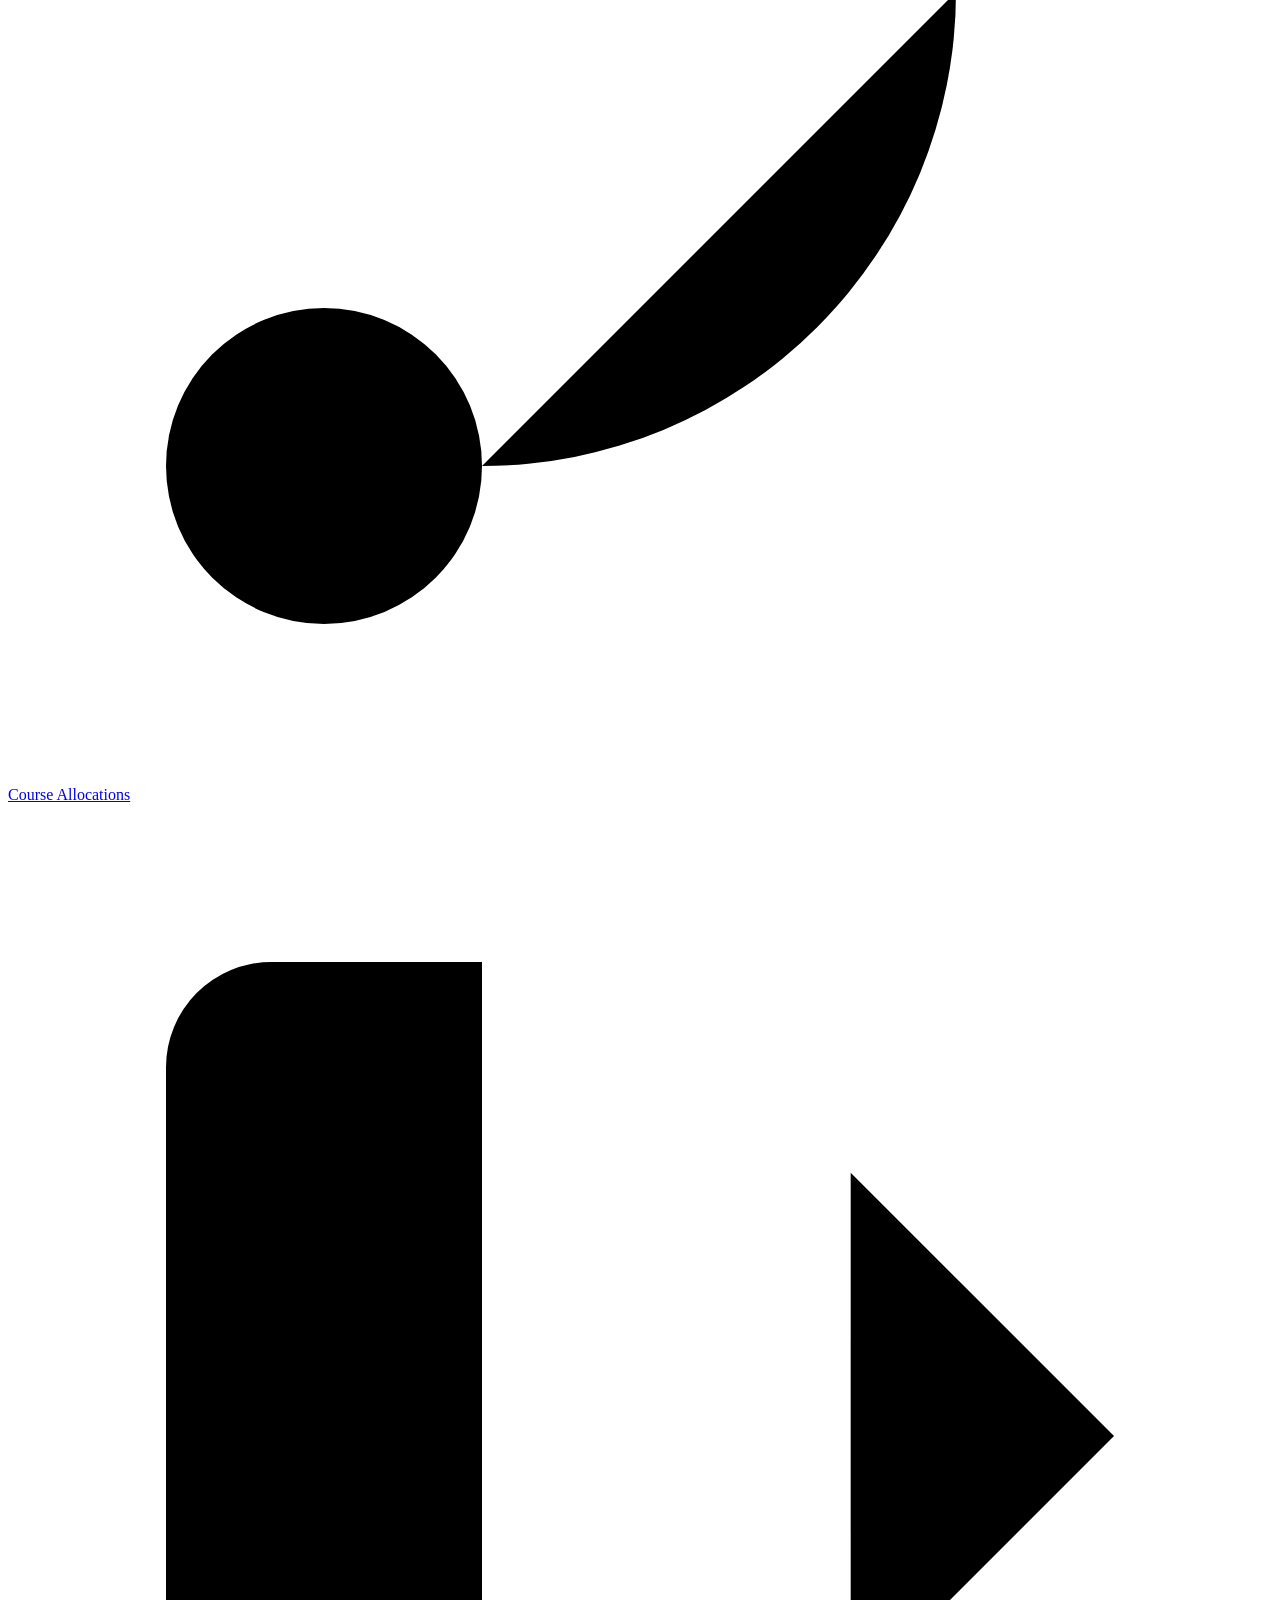
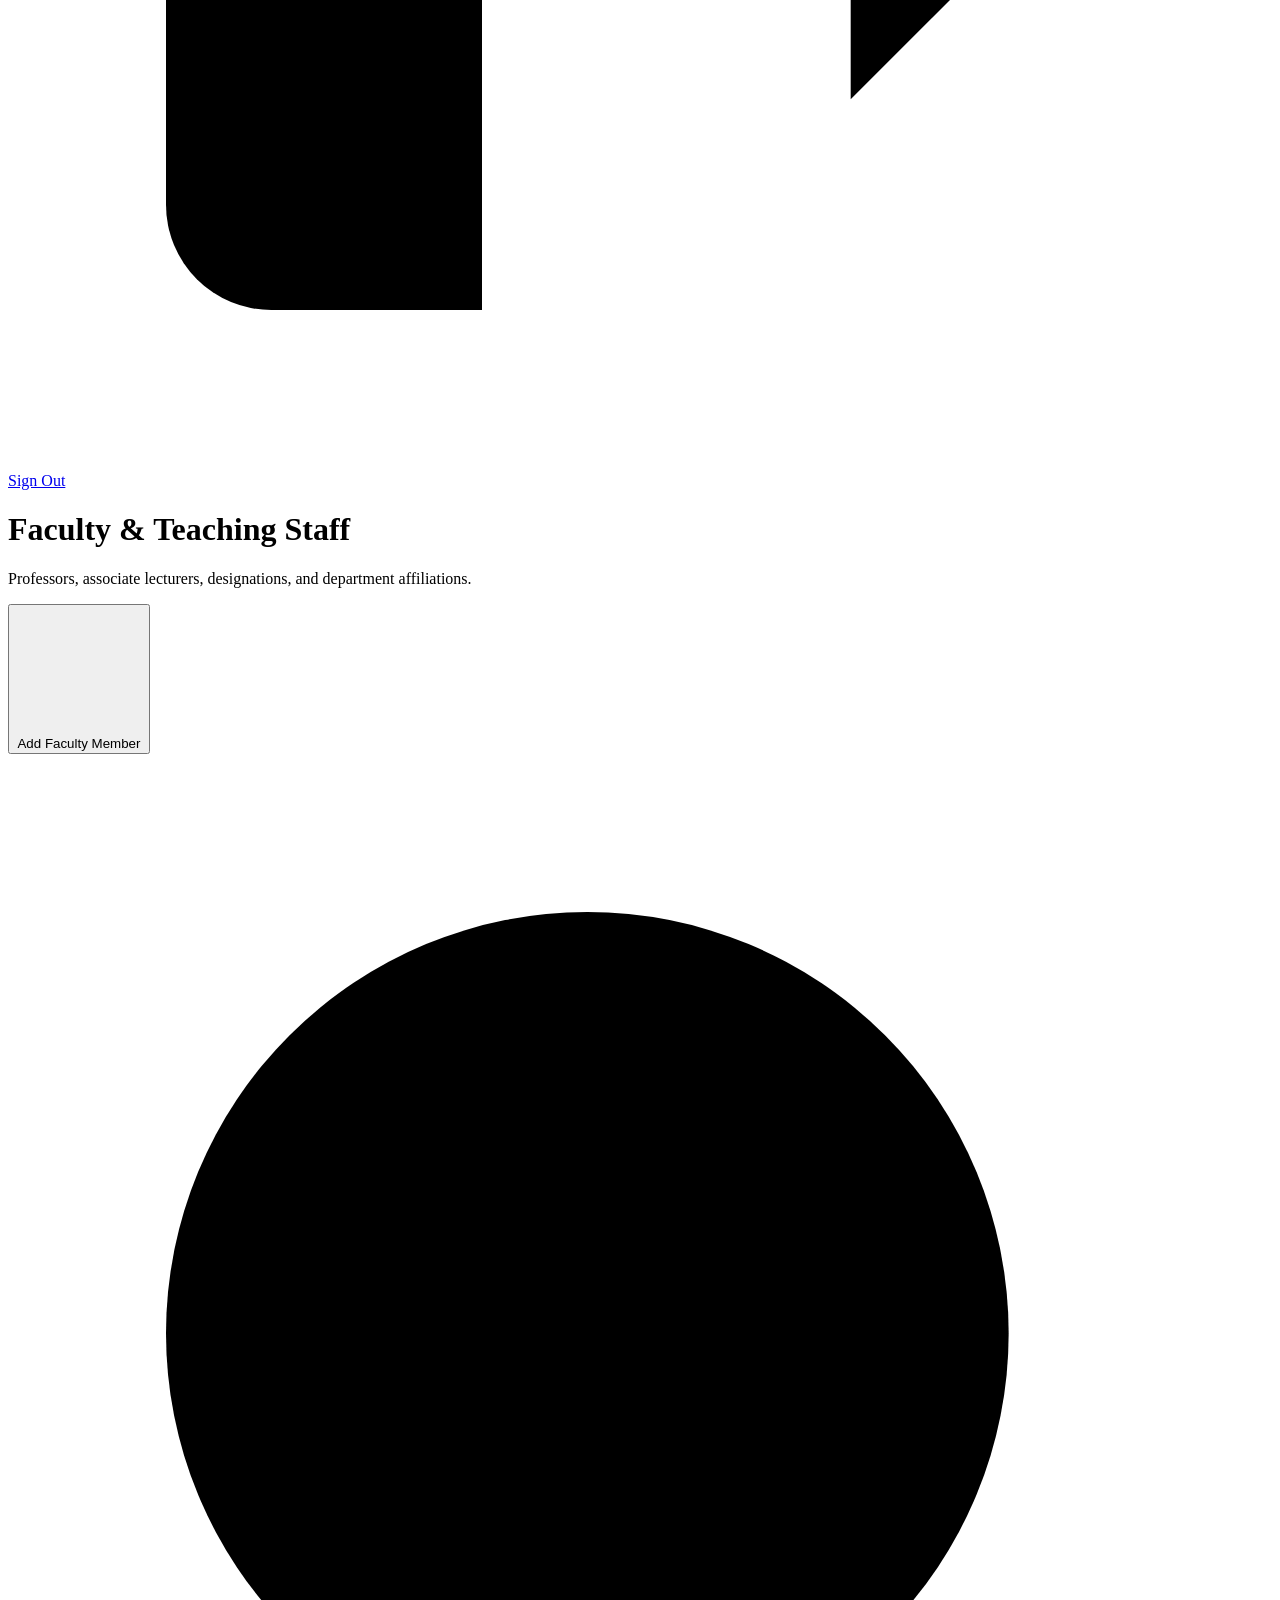
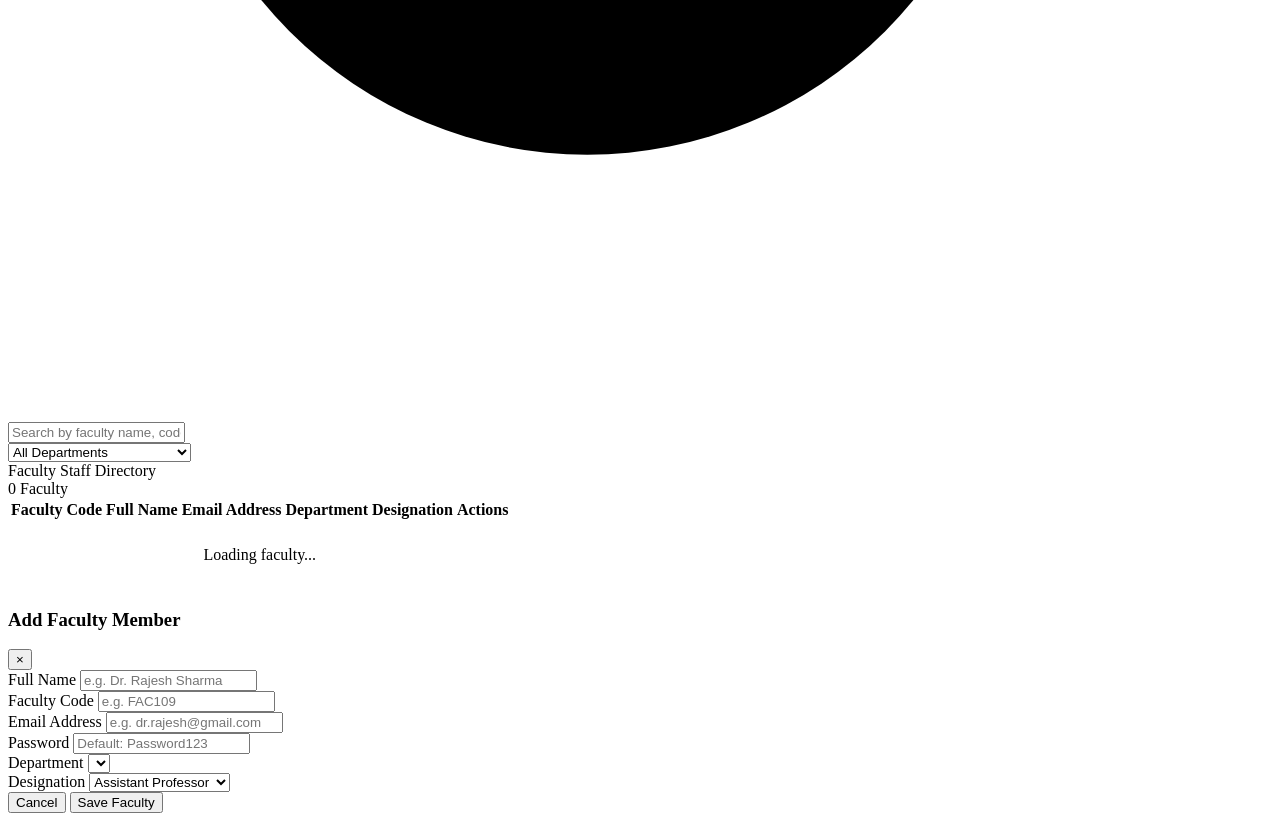
==== commit 5736cd28: "Improve timetable scheduling and layouts" ====
--- a/frontend/admin/faculty.html
+++ b/frontend/admin/faculty.html
@@ -154,7 +154,7 @@
             </div>
             <div class="form-group">
               <label for="facultyPassword">Password</label>
-              <input type="password" id="facultyPassword" placeholder="Default: password123">
+              <input type="password" id="facultyPassword" placeholder="Default: Password123">
             </div>
           </div>
 
@@ -187,4 +187,4 @@
   <script src="/js/auth.js"></script>
   <script src="/js/admin.js"></script>
 </body>
-</html>+</html>
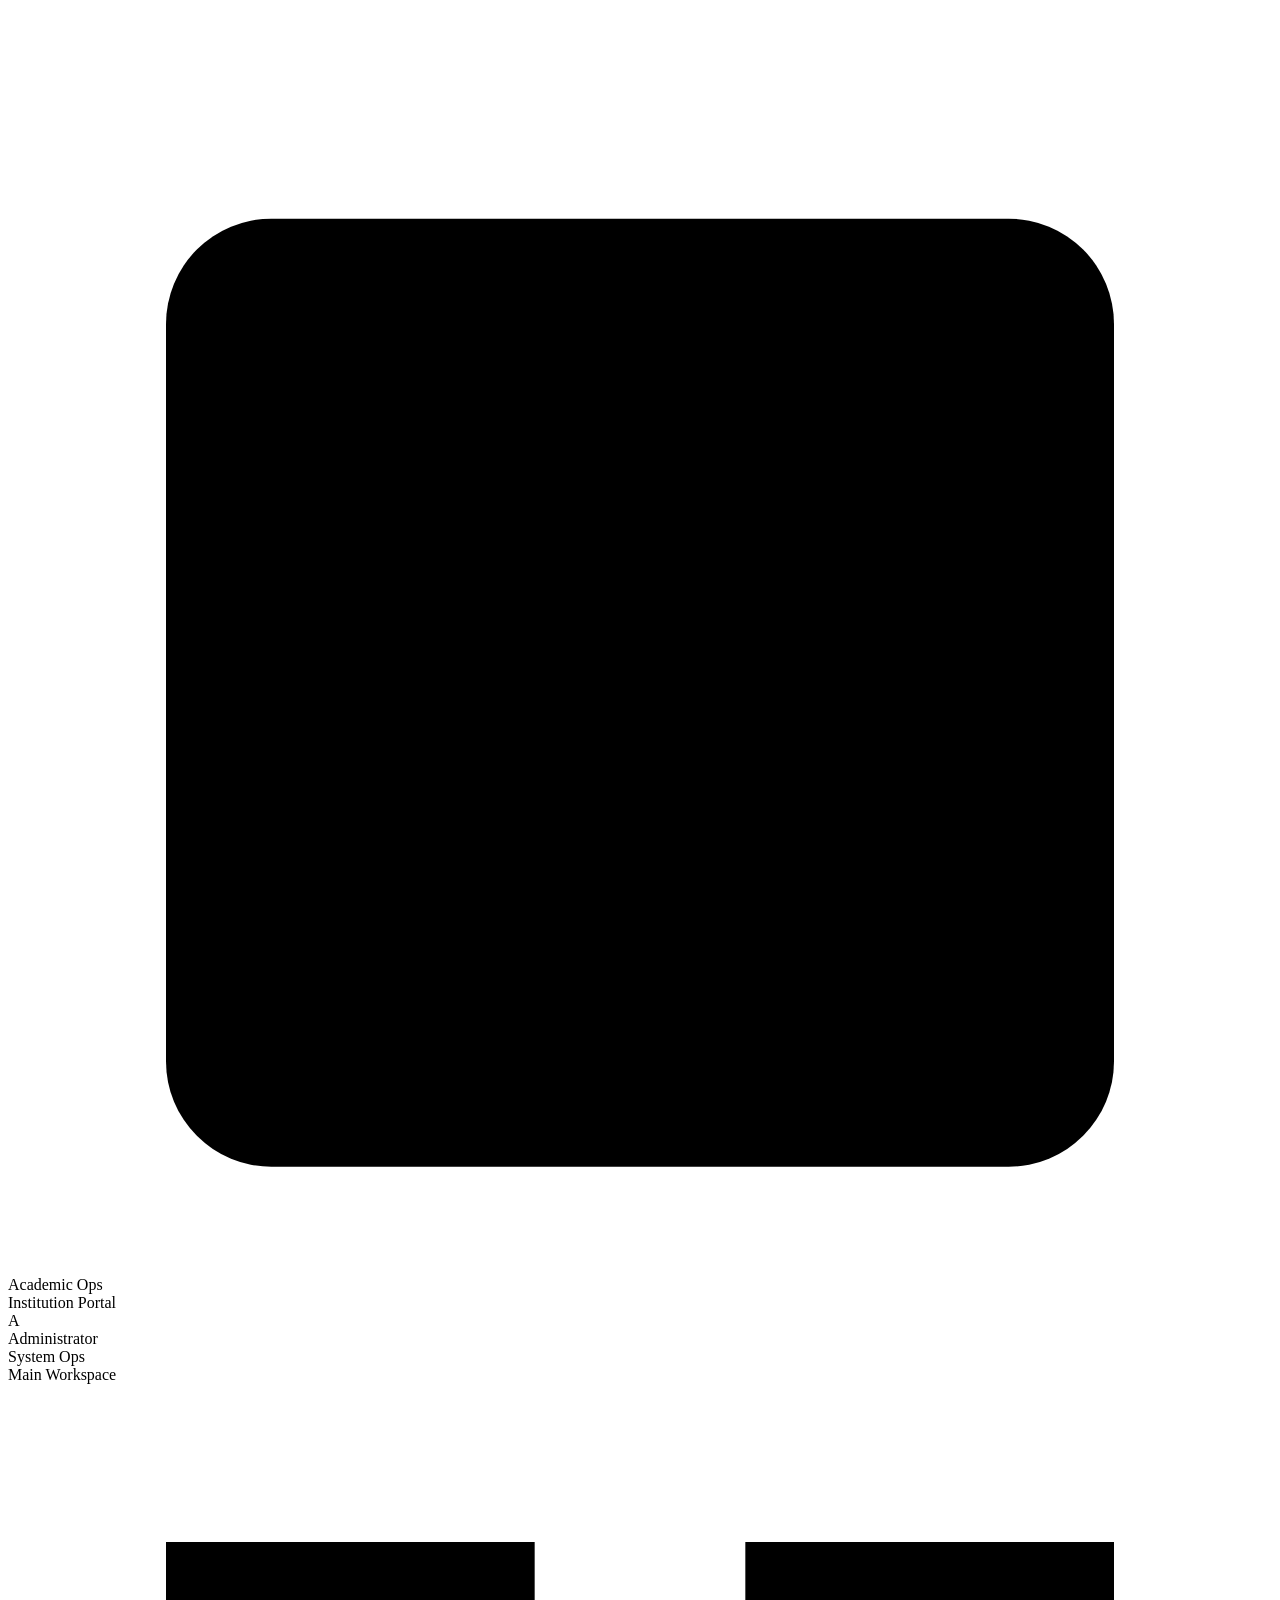
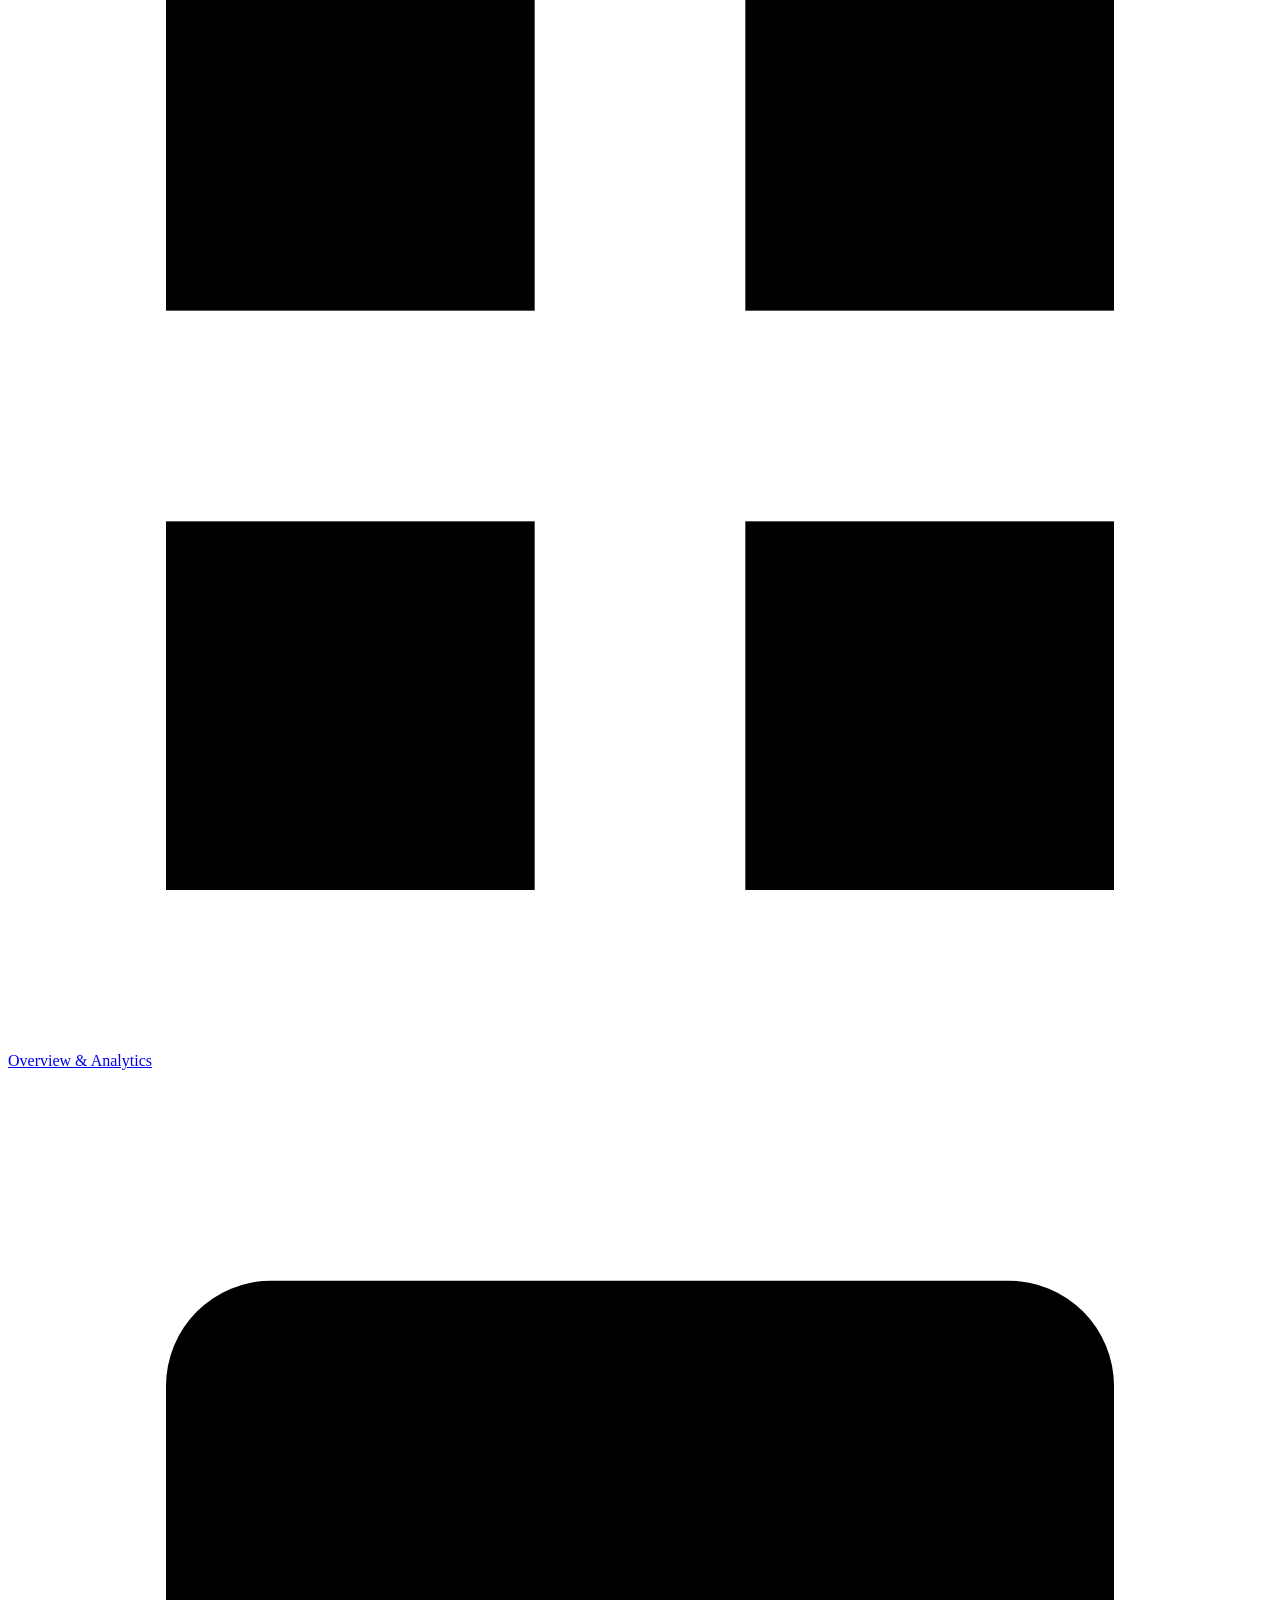
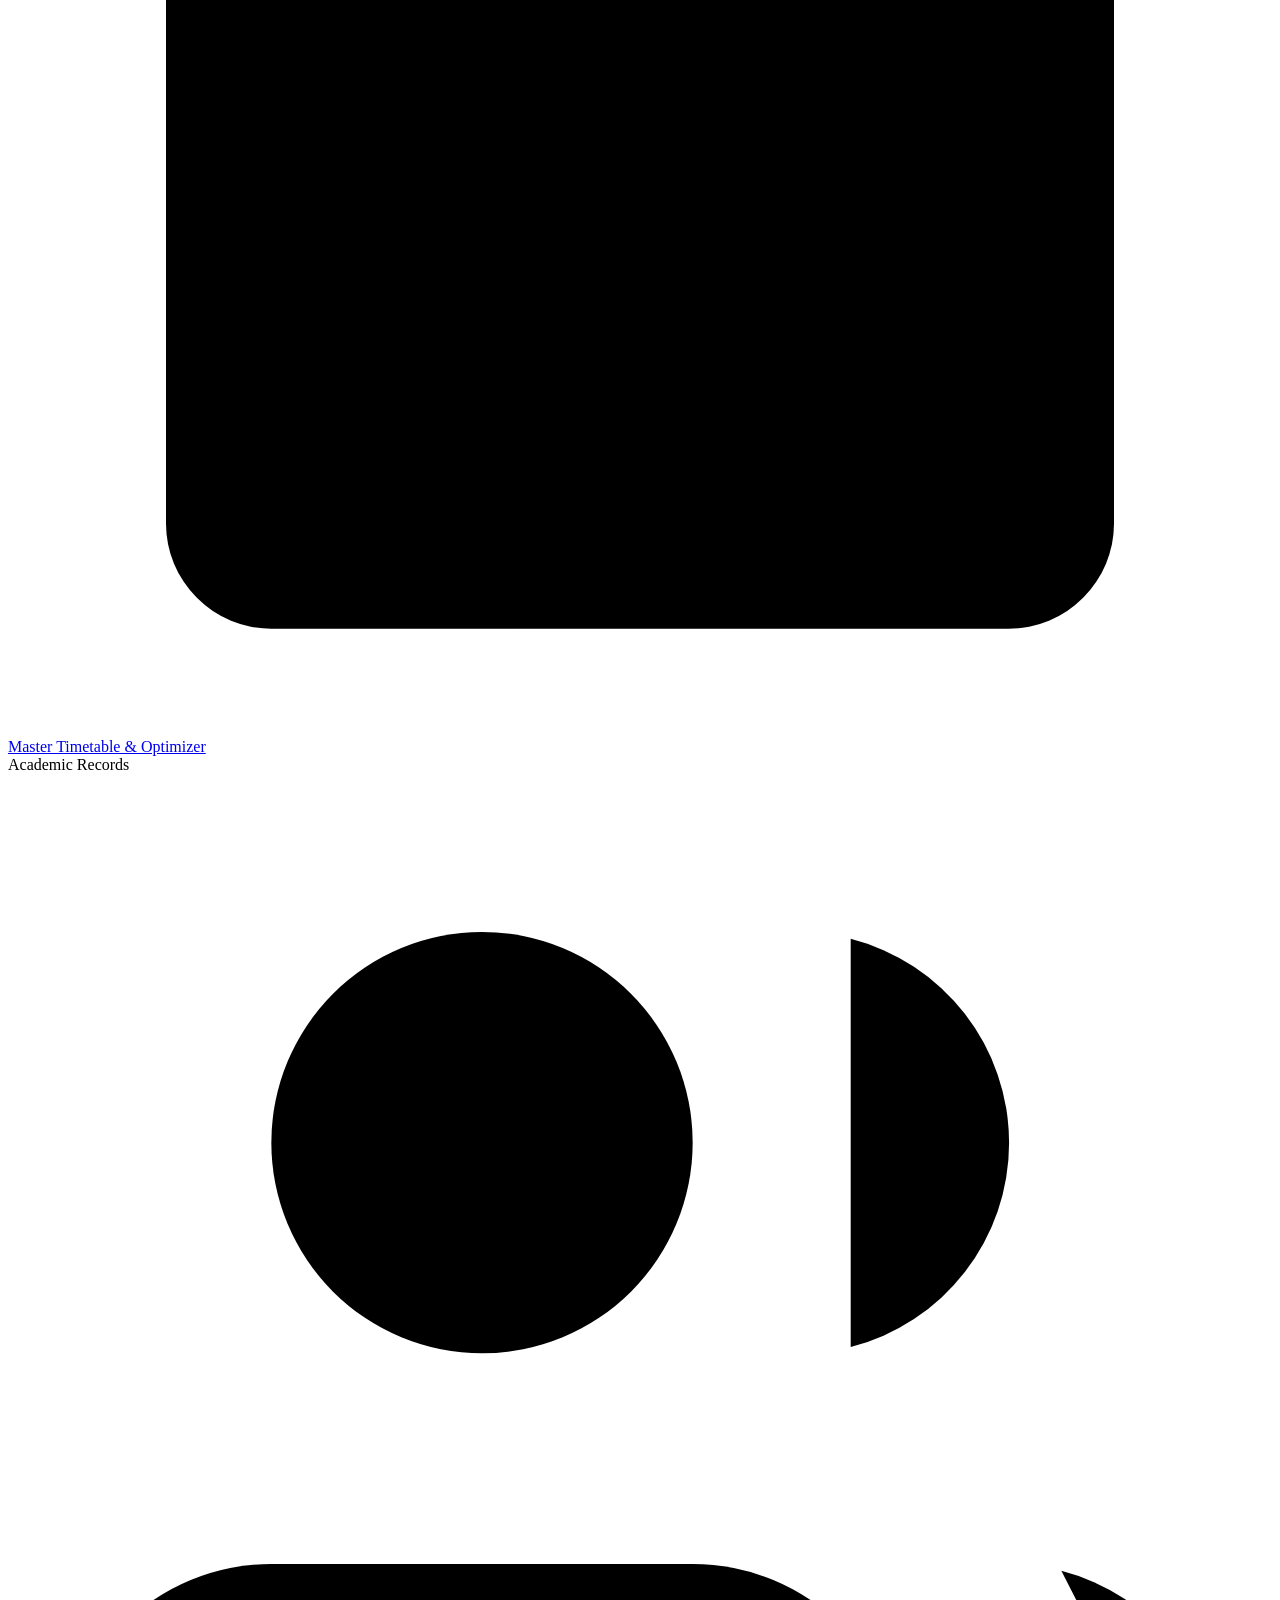
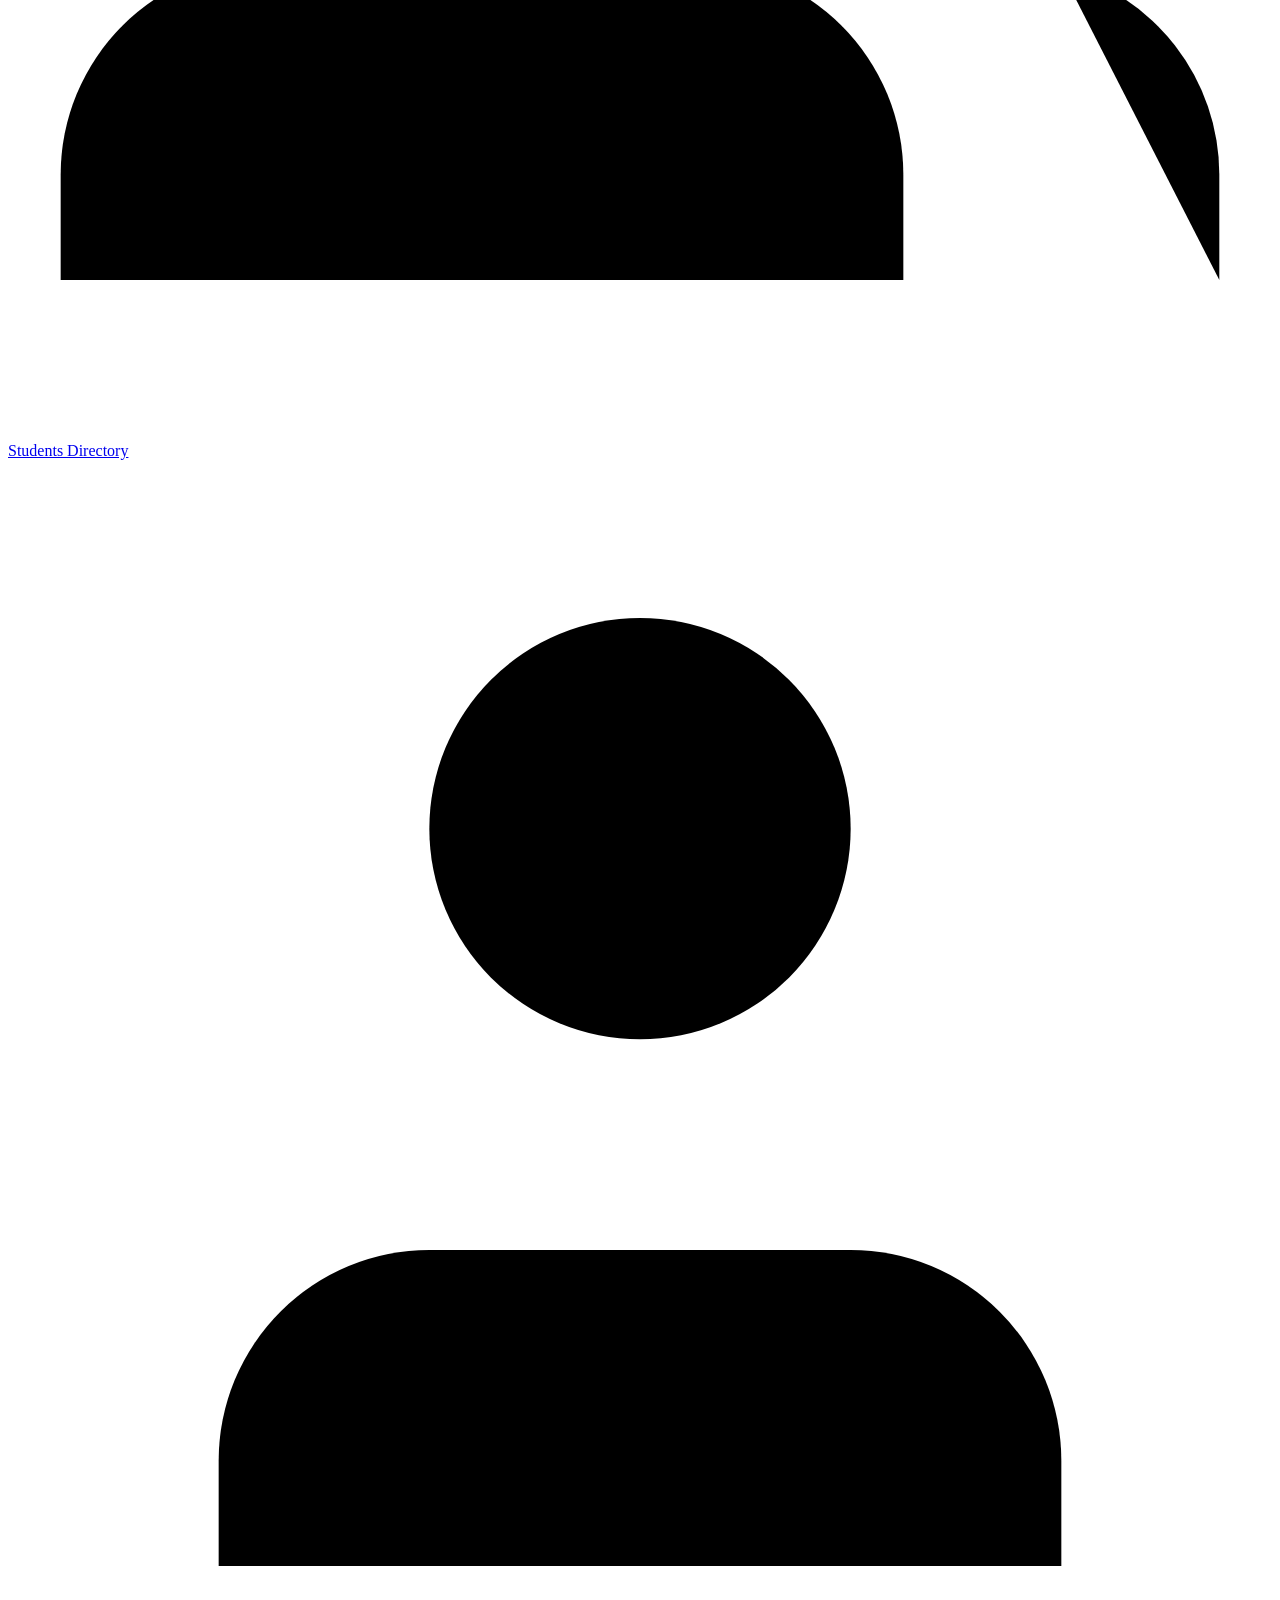
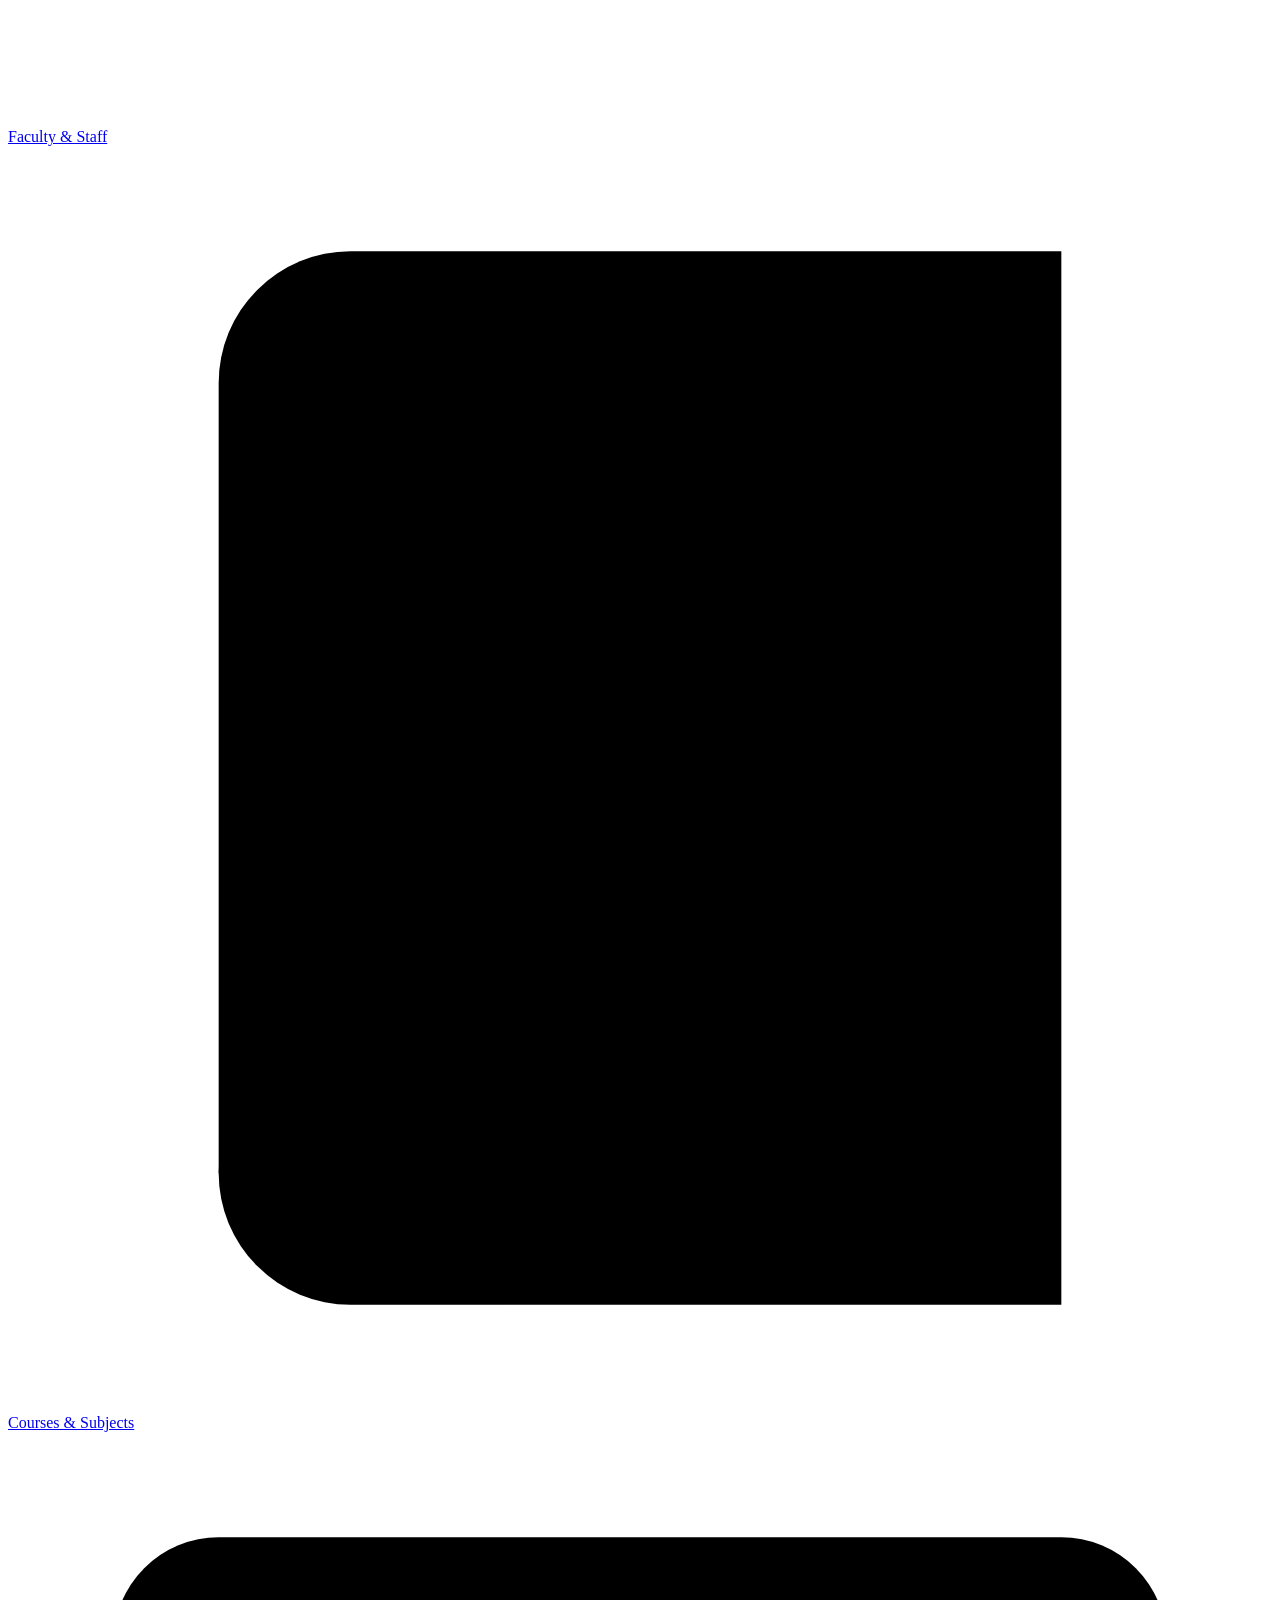
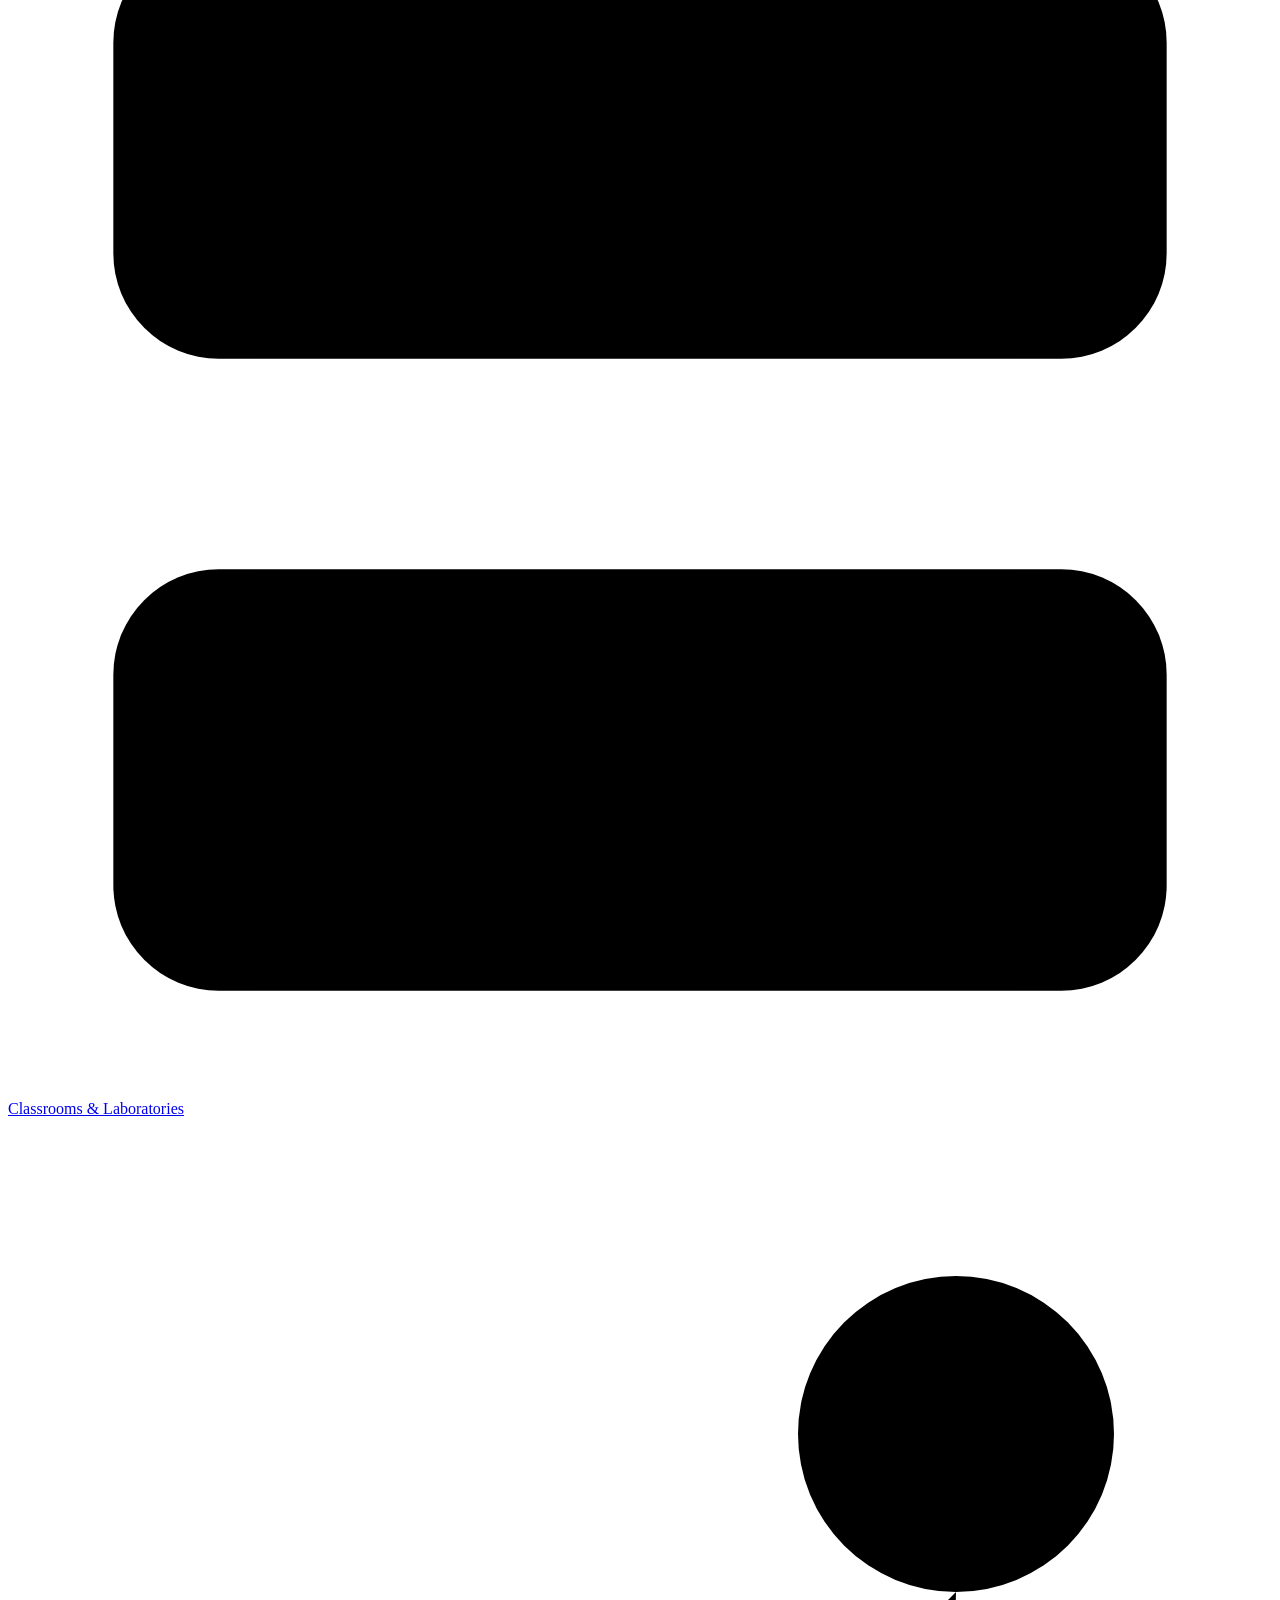
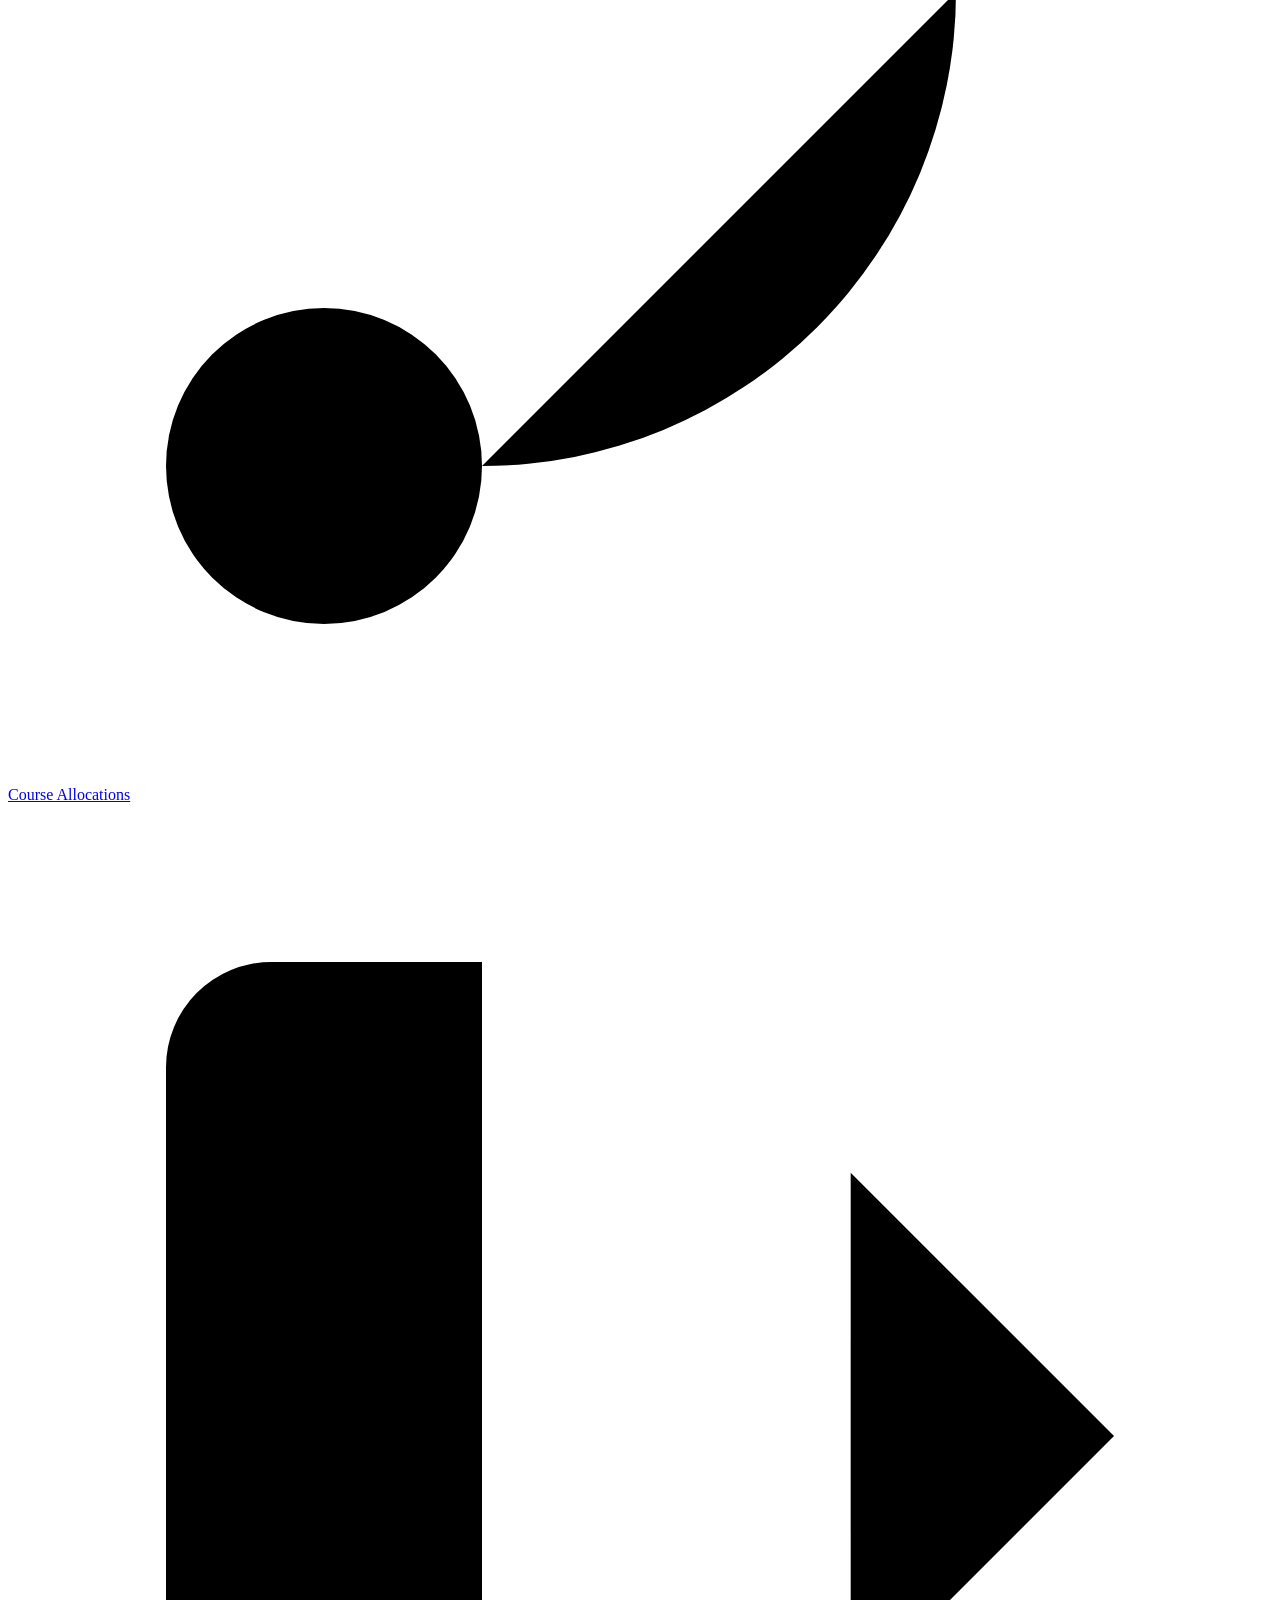
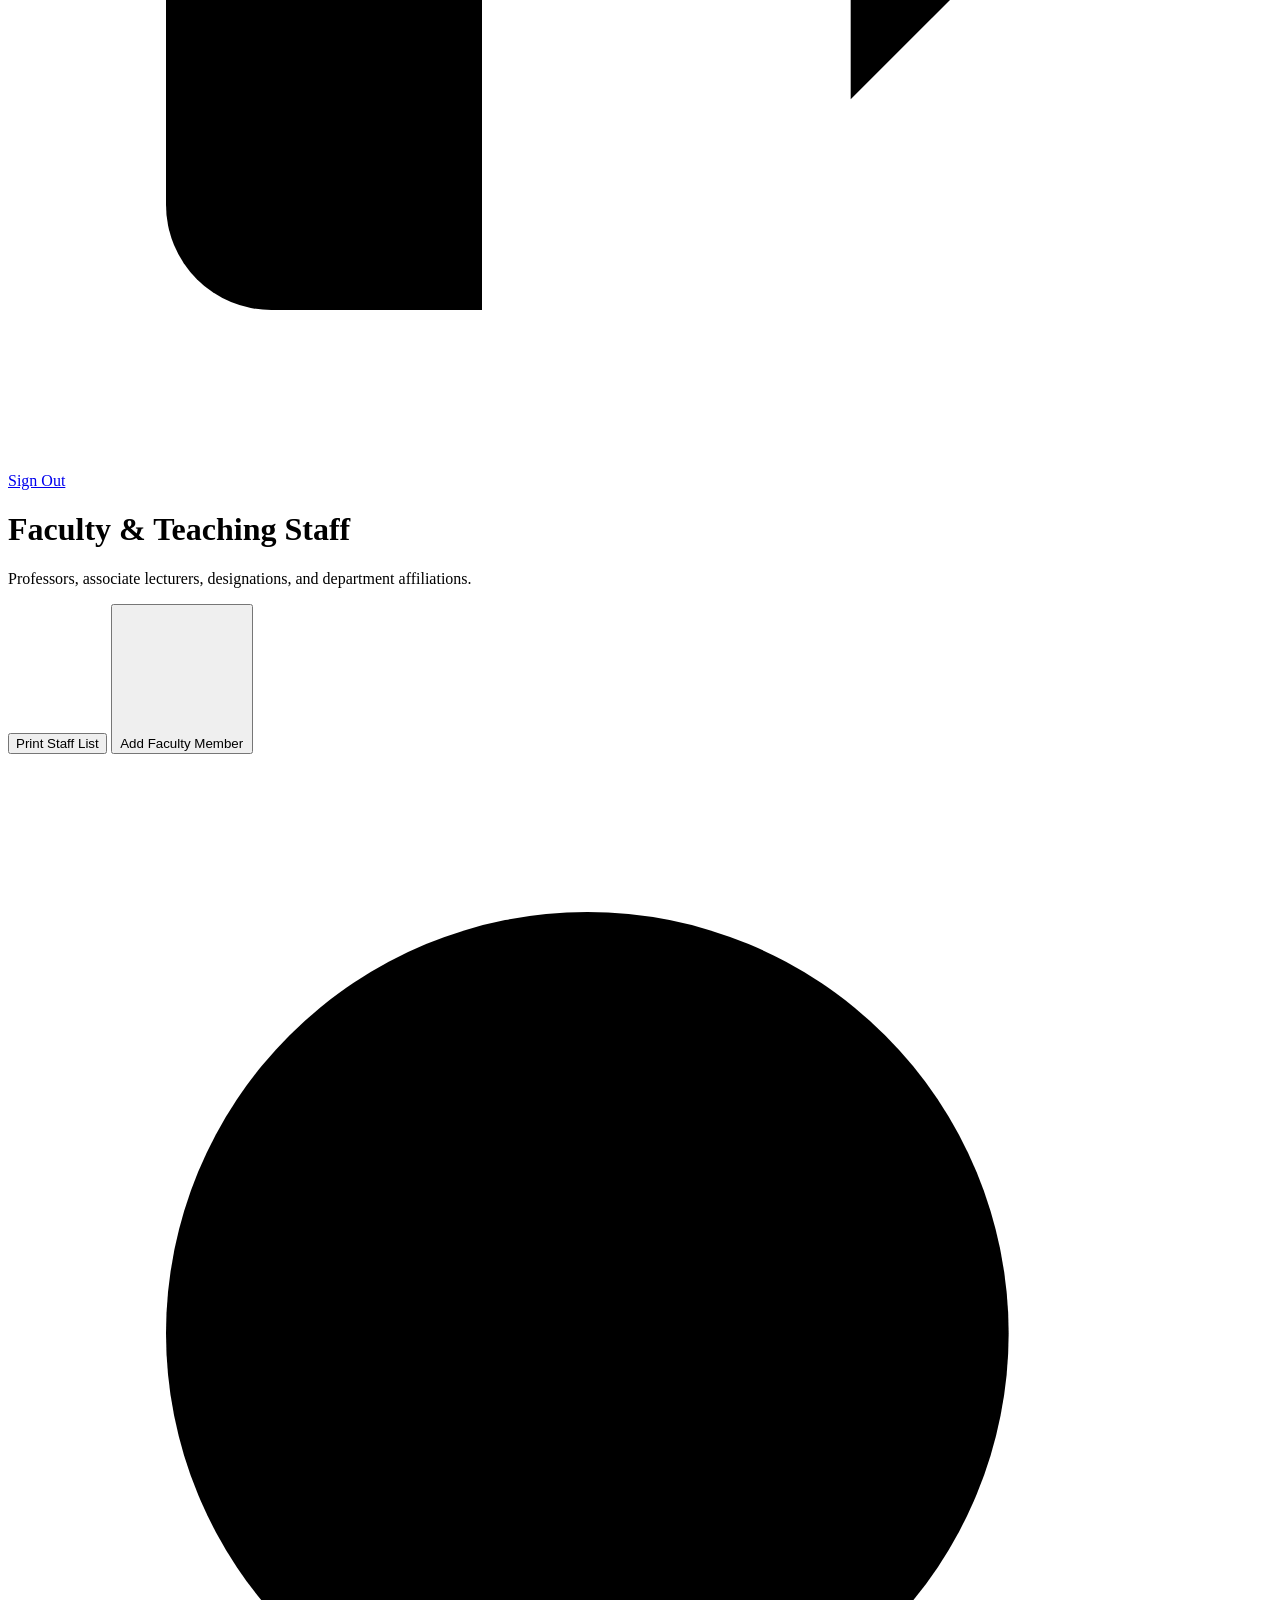
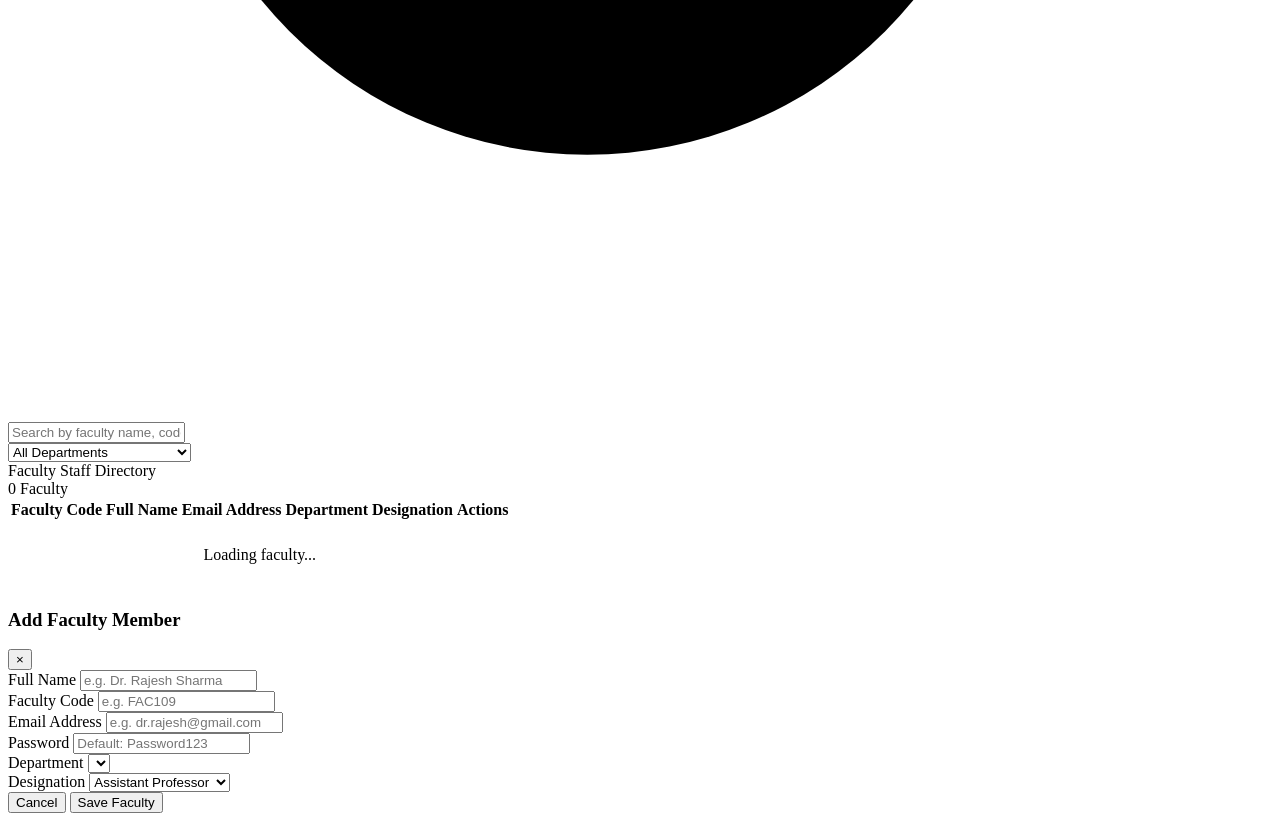
==== commit eae71ce2: "Update project changes" ====
--- a/frontend/admin/faculty.html
+++ b/frontend/admin/faculty.html
@@ -7,7 +7,7 @@
   <link rel="stylesheet" href="/css/style.css">
   <link rel="stylesheet" href="/css/dashboard.css">
 </head>
-<body>
+<body class="faculty-directory-page">
   <div class="dashboard-container">
     <aside class="sidebar">
       <div class="sidebar-brand">
@@ -77,6 +77,7 @@
           <p>Professors, associate lecturers, designations, and department affiliations.</p>
         </div>
         <div class="header-actions">
+          <button class="btn btn-secondary" onclick="printFacultyDirectory()">Print Staff List</button>
           <button class="btn" onclick="openAddFacultyModal()">
             <svg viewBox="0 0 24 24"><line x1="12" y1="5" x2="12" y2="19"></line><line x1="5" y1="12" x2="19" y2="12"></line></svg>
             Add Faculty Member
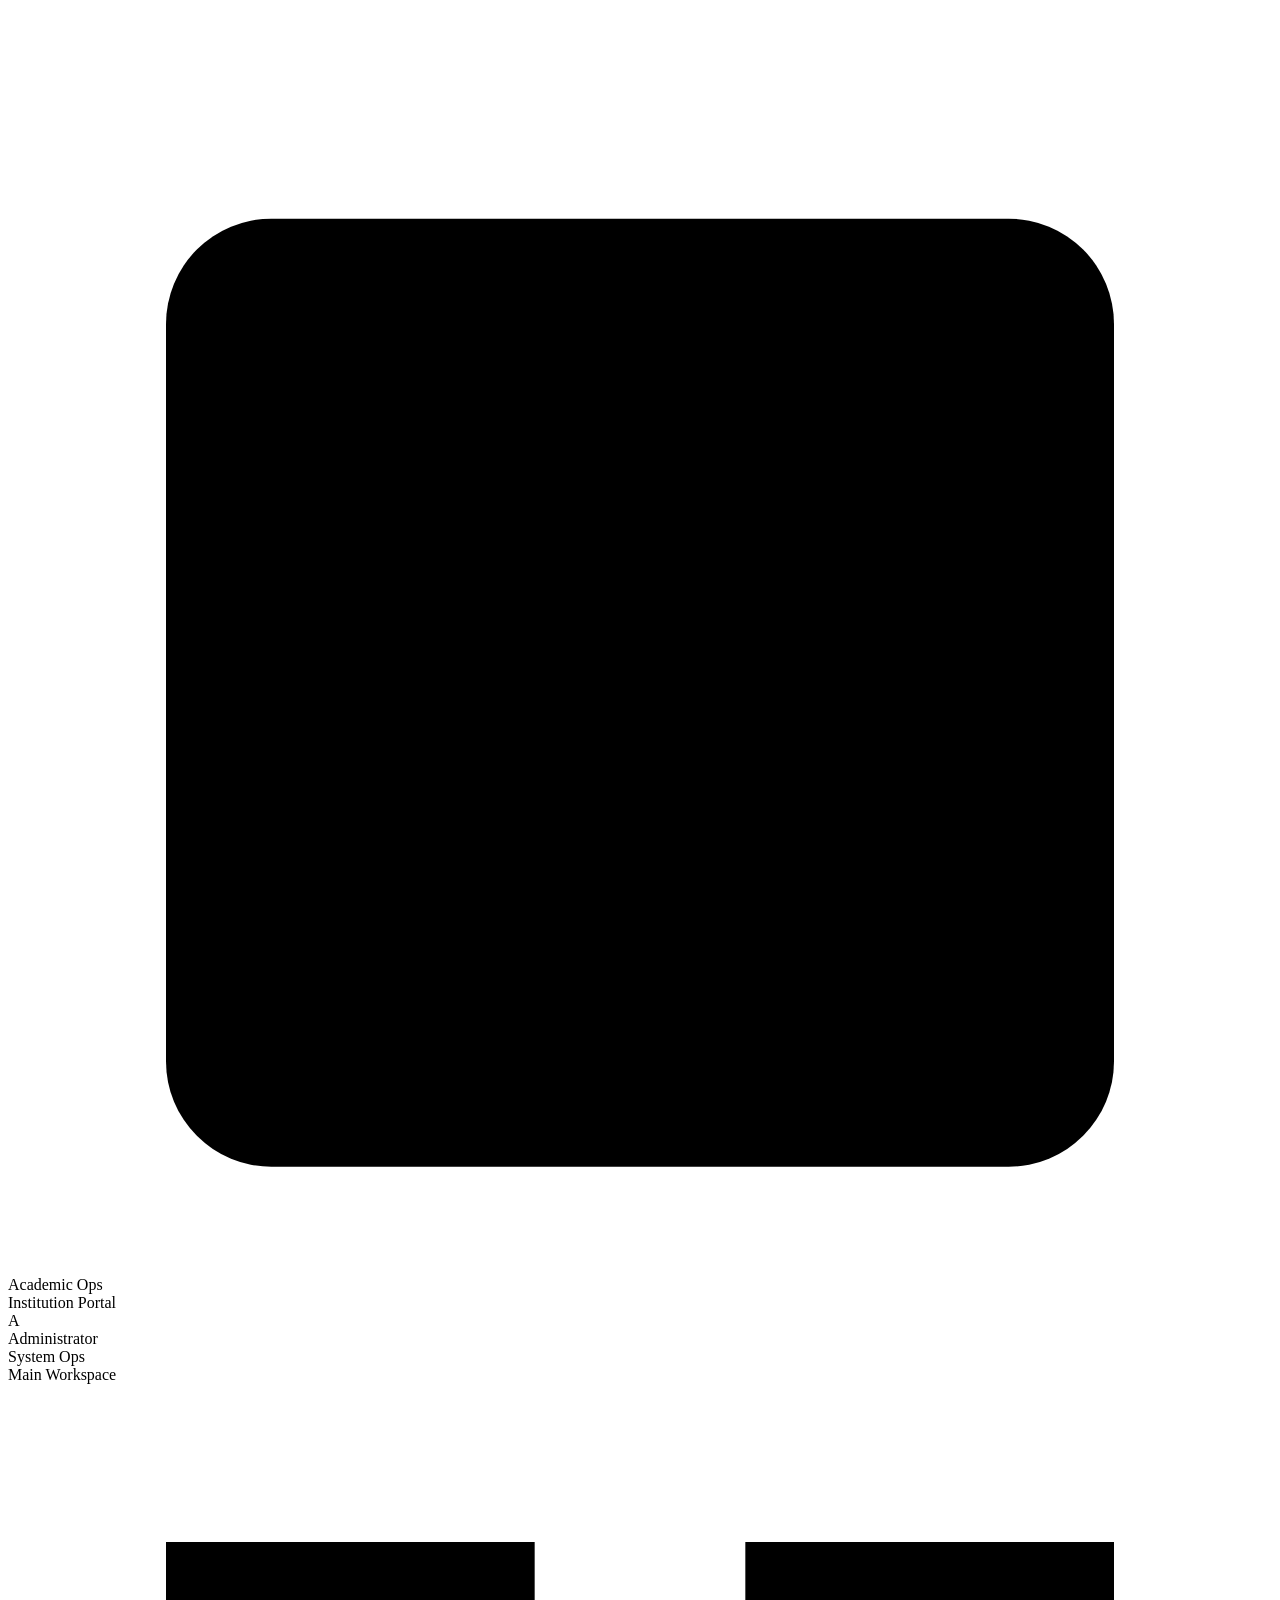
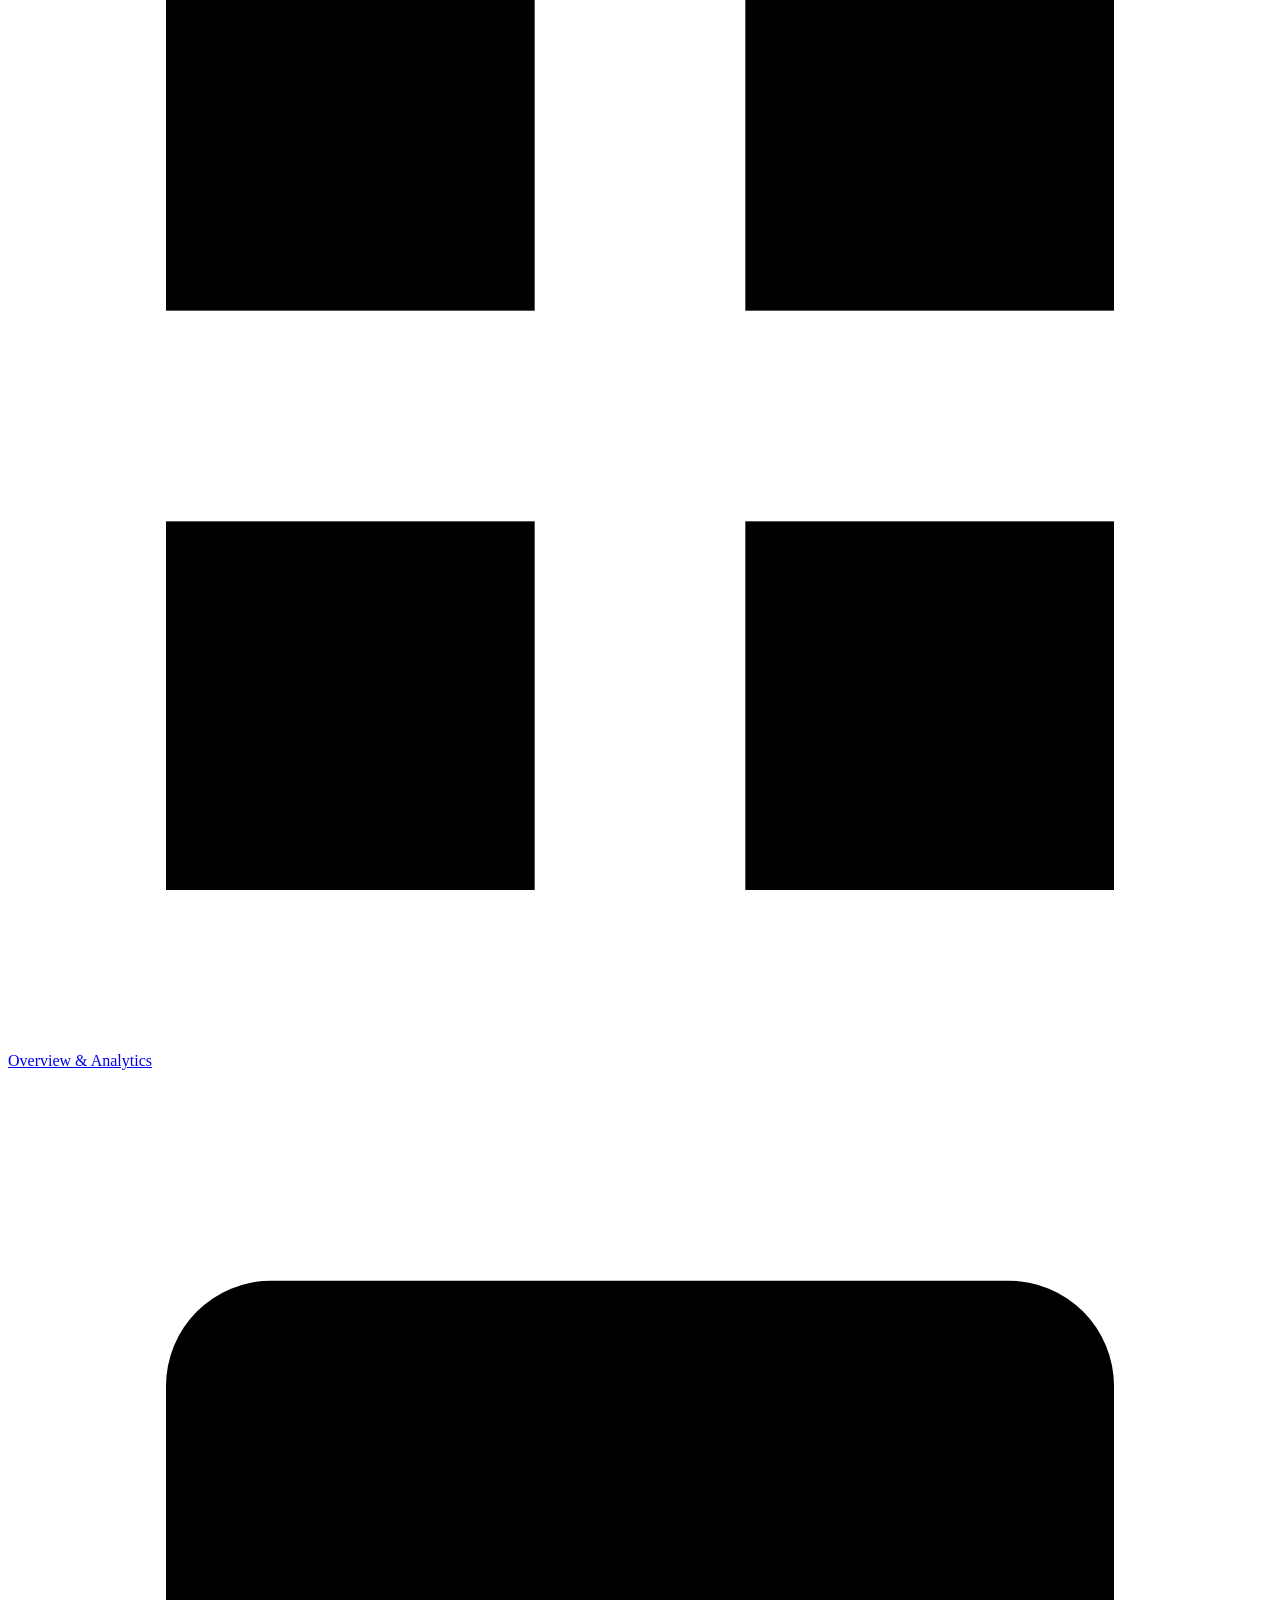
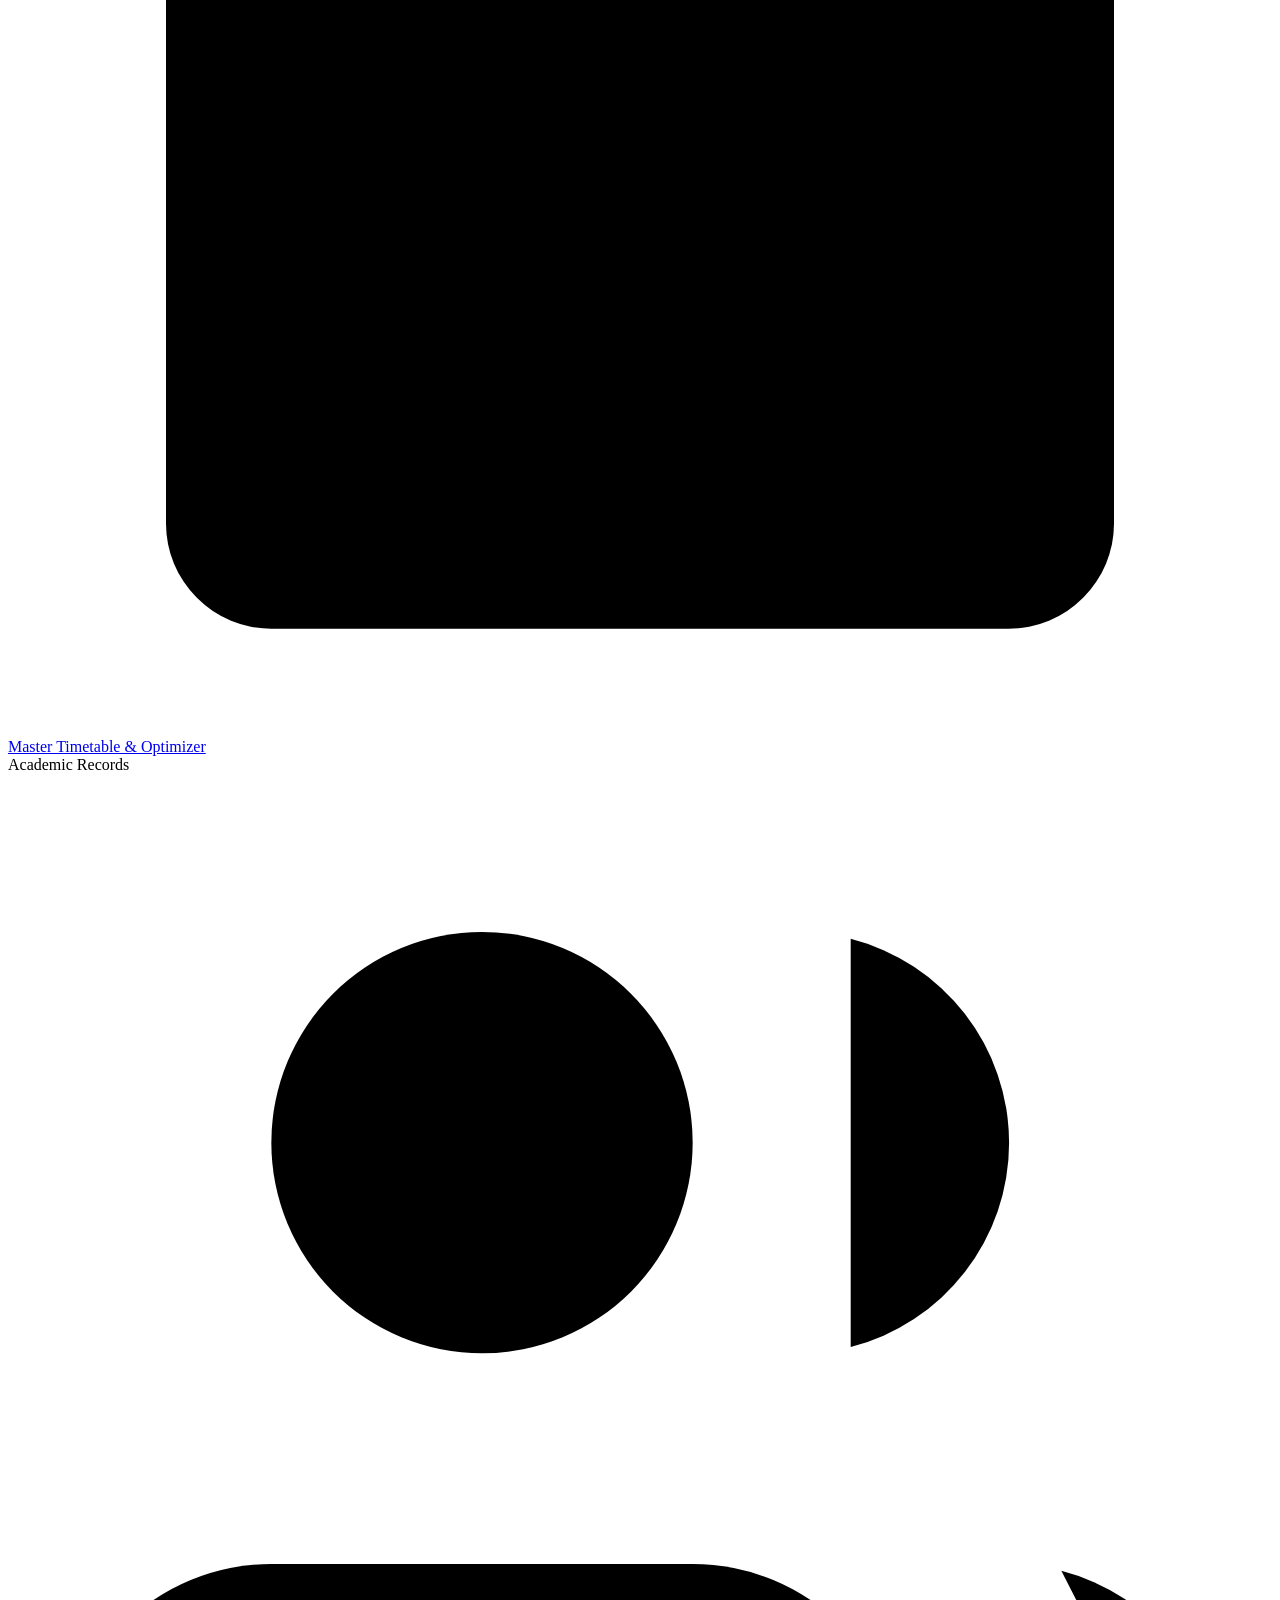
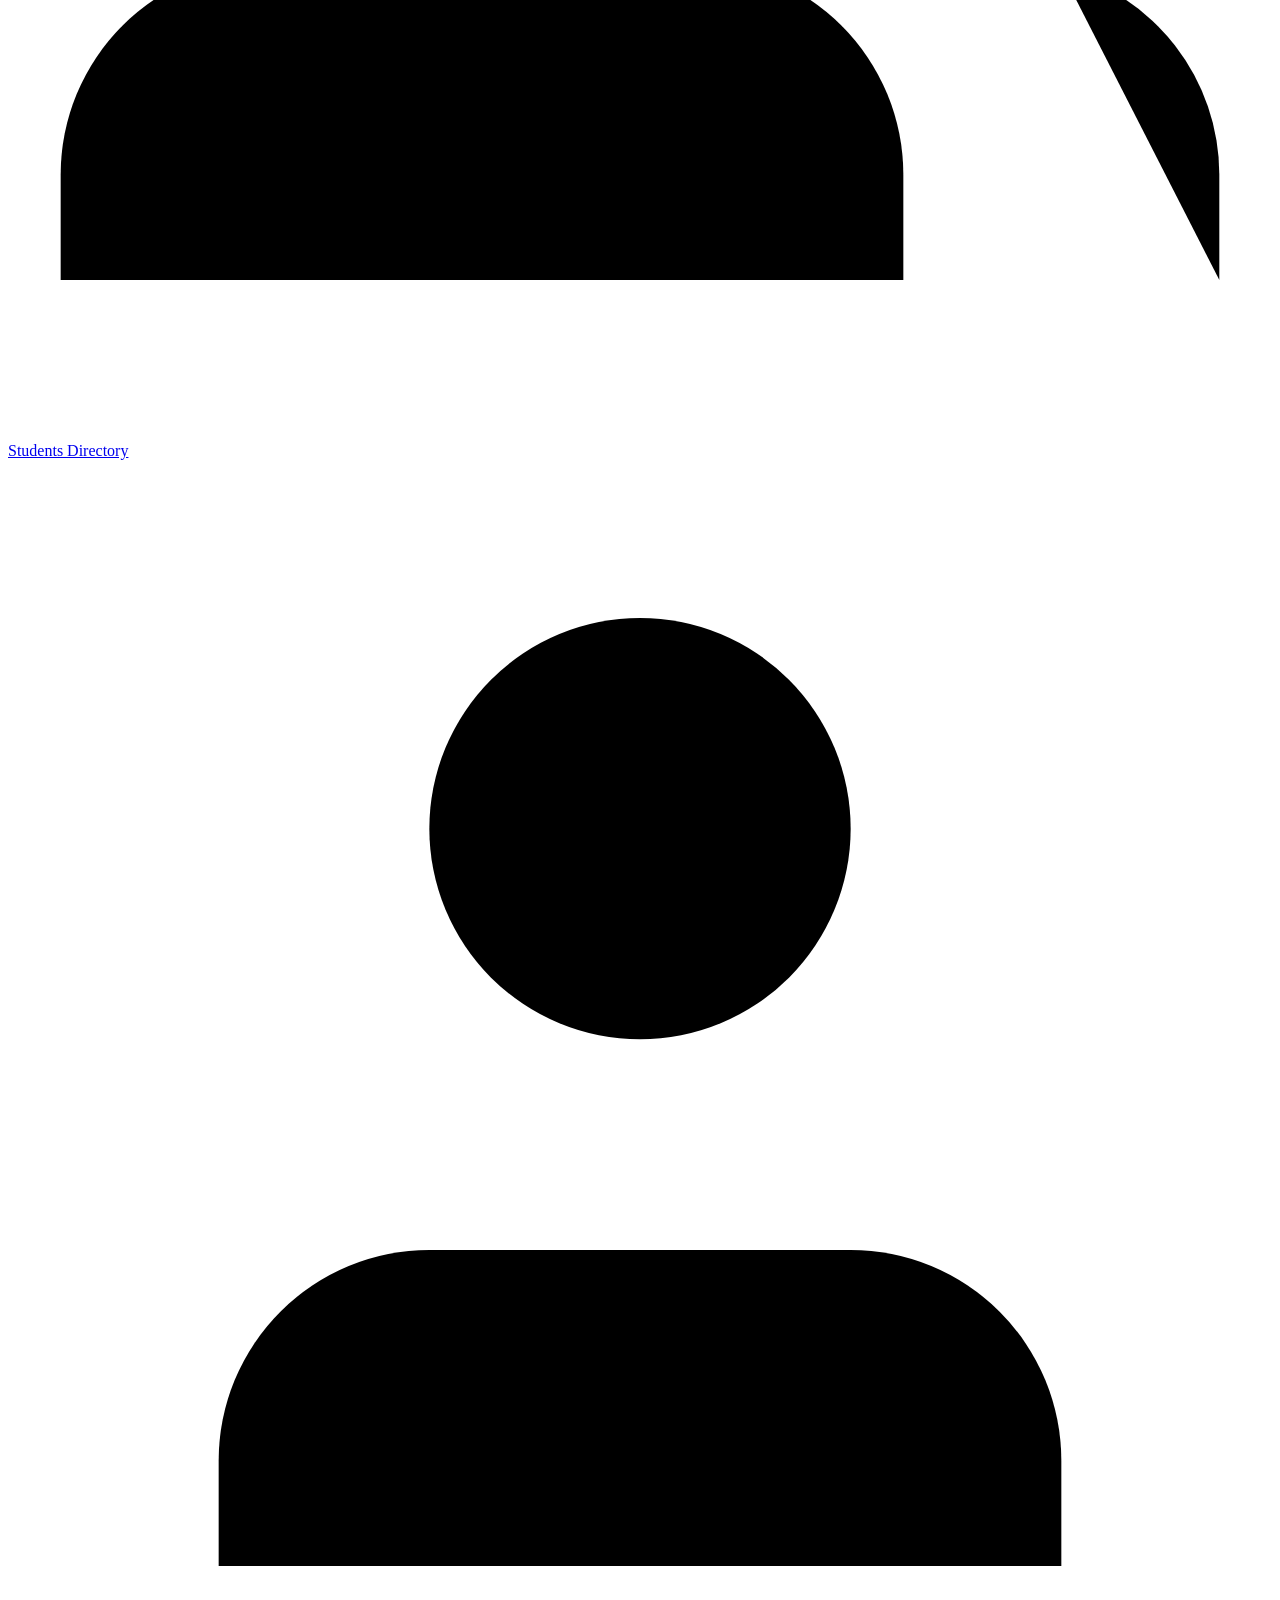
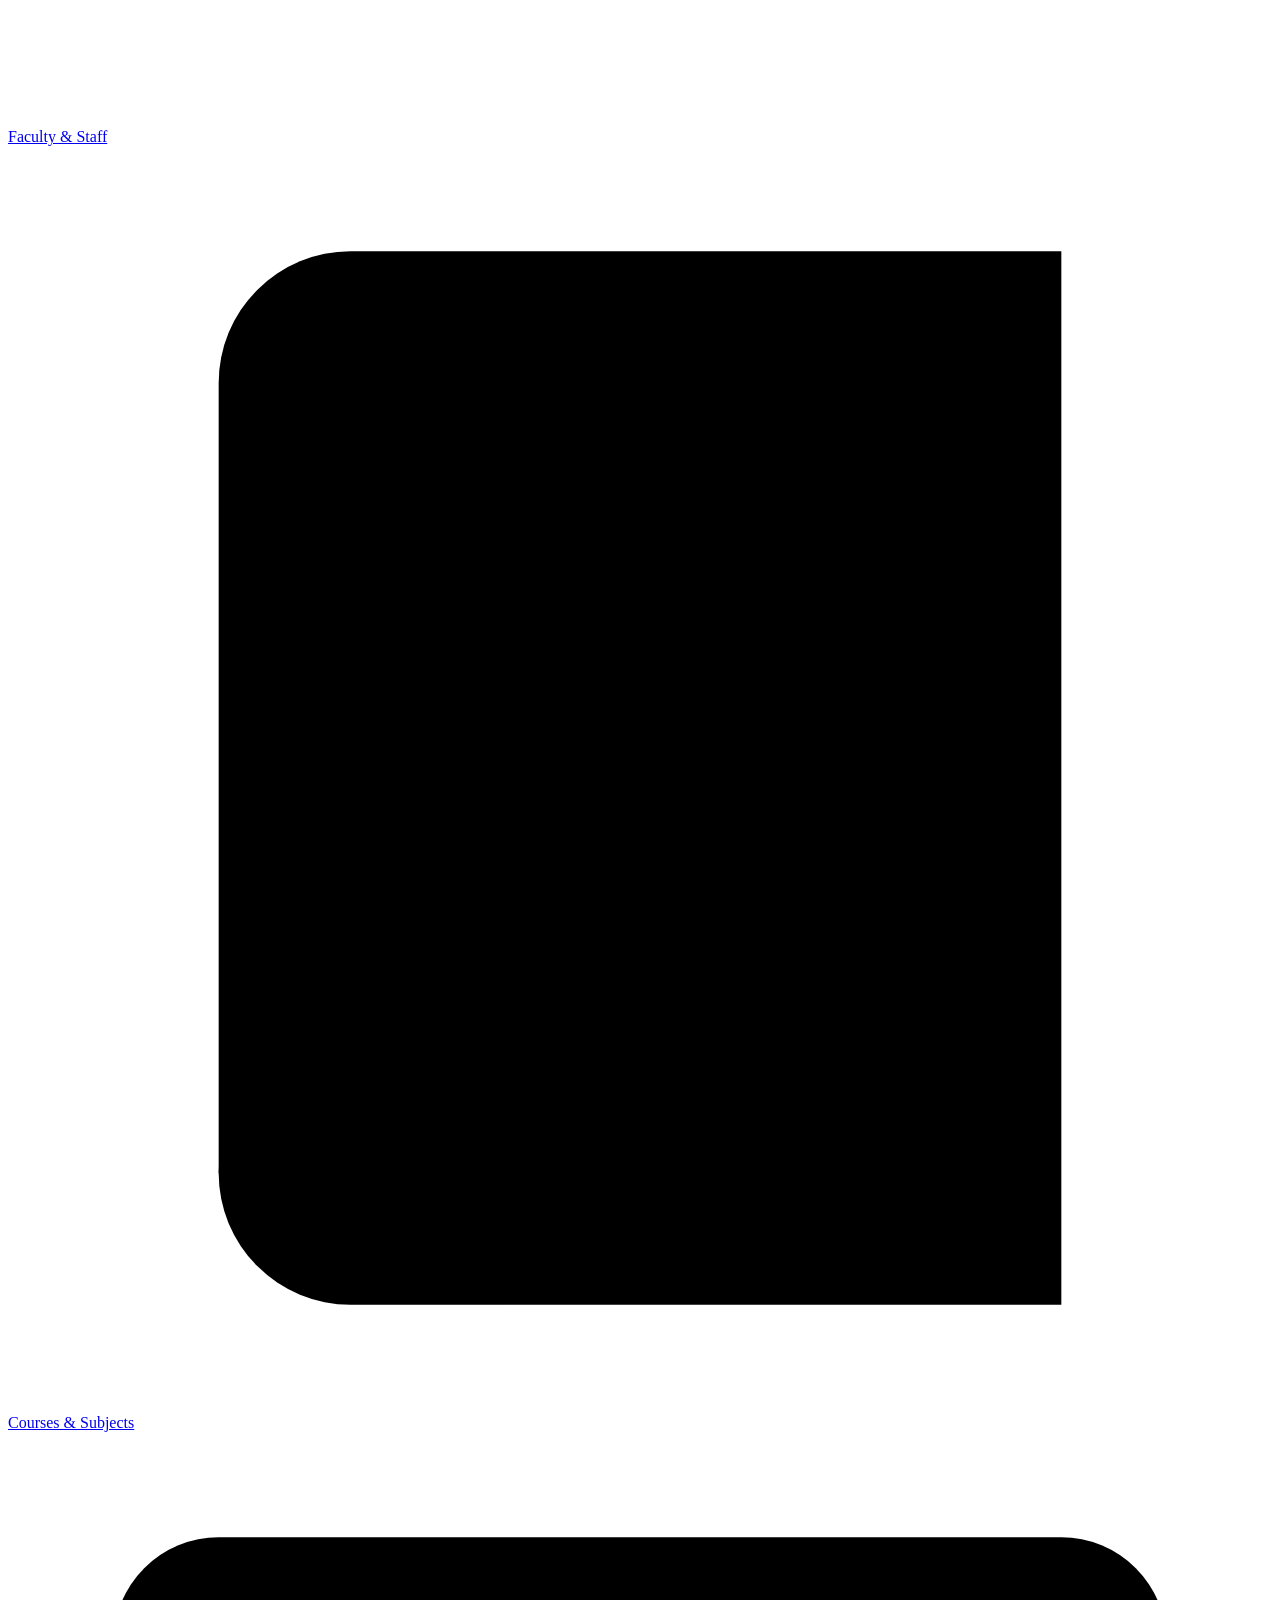
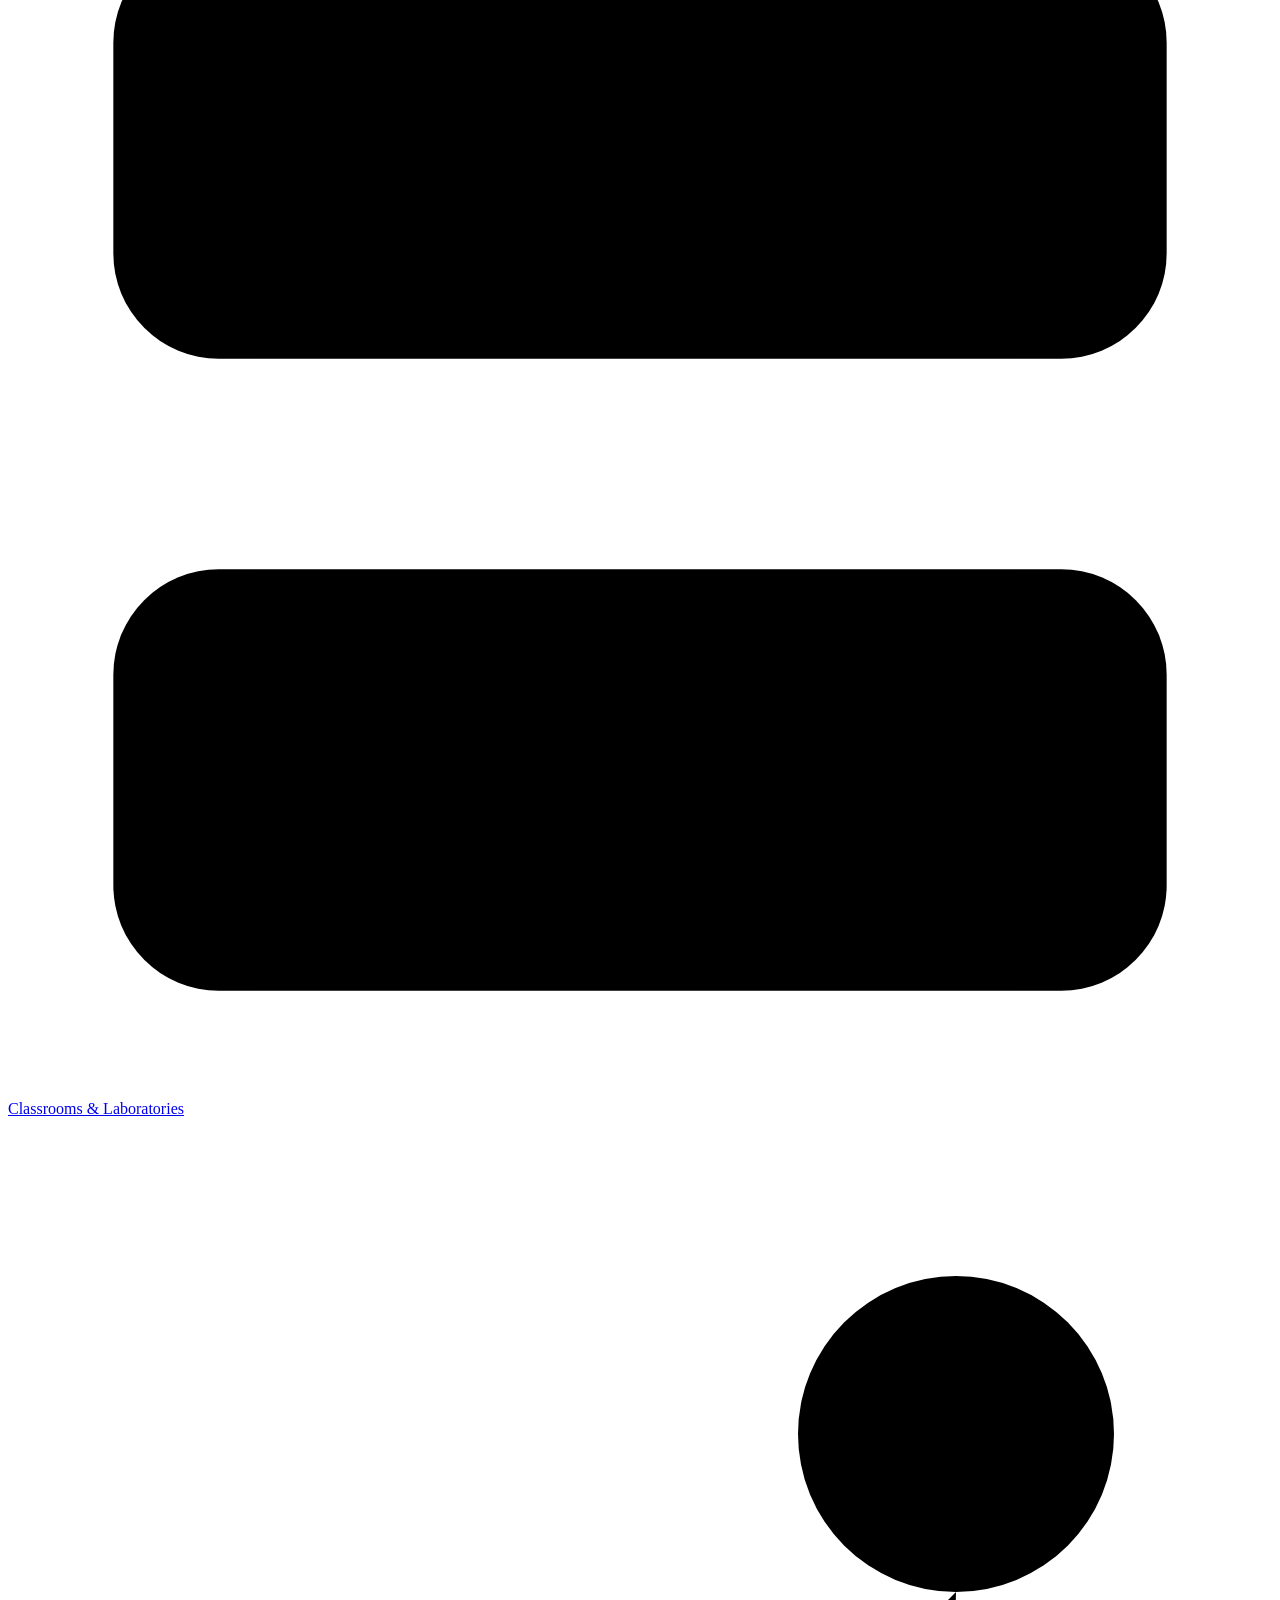
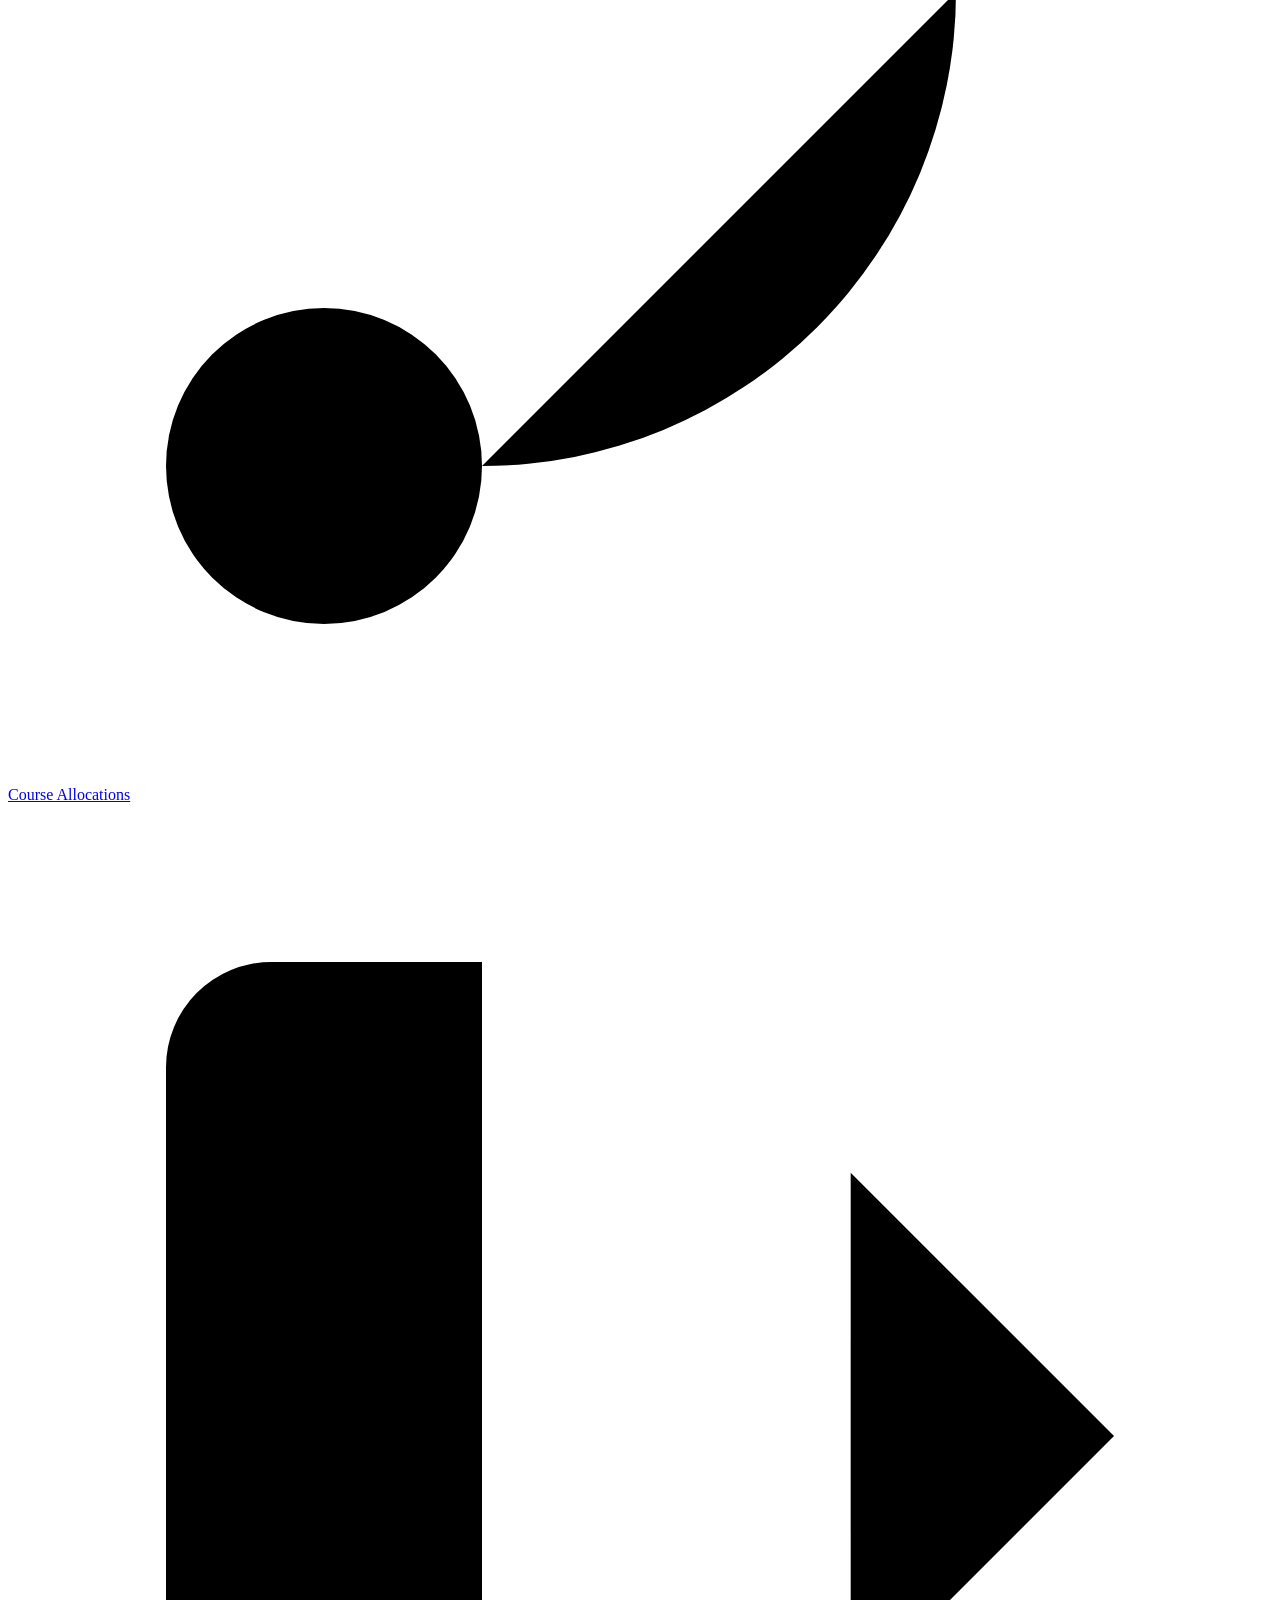
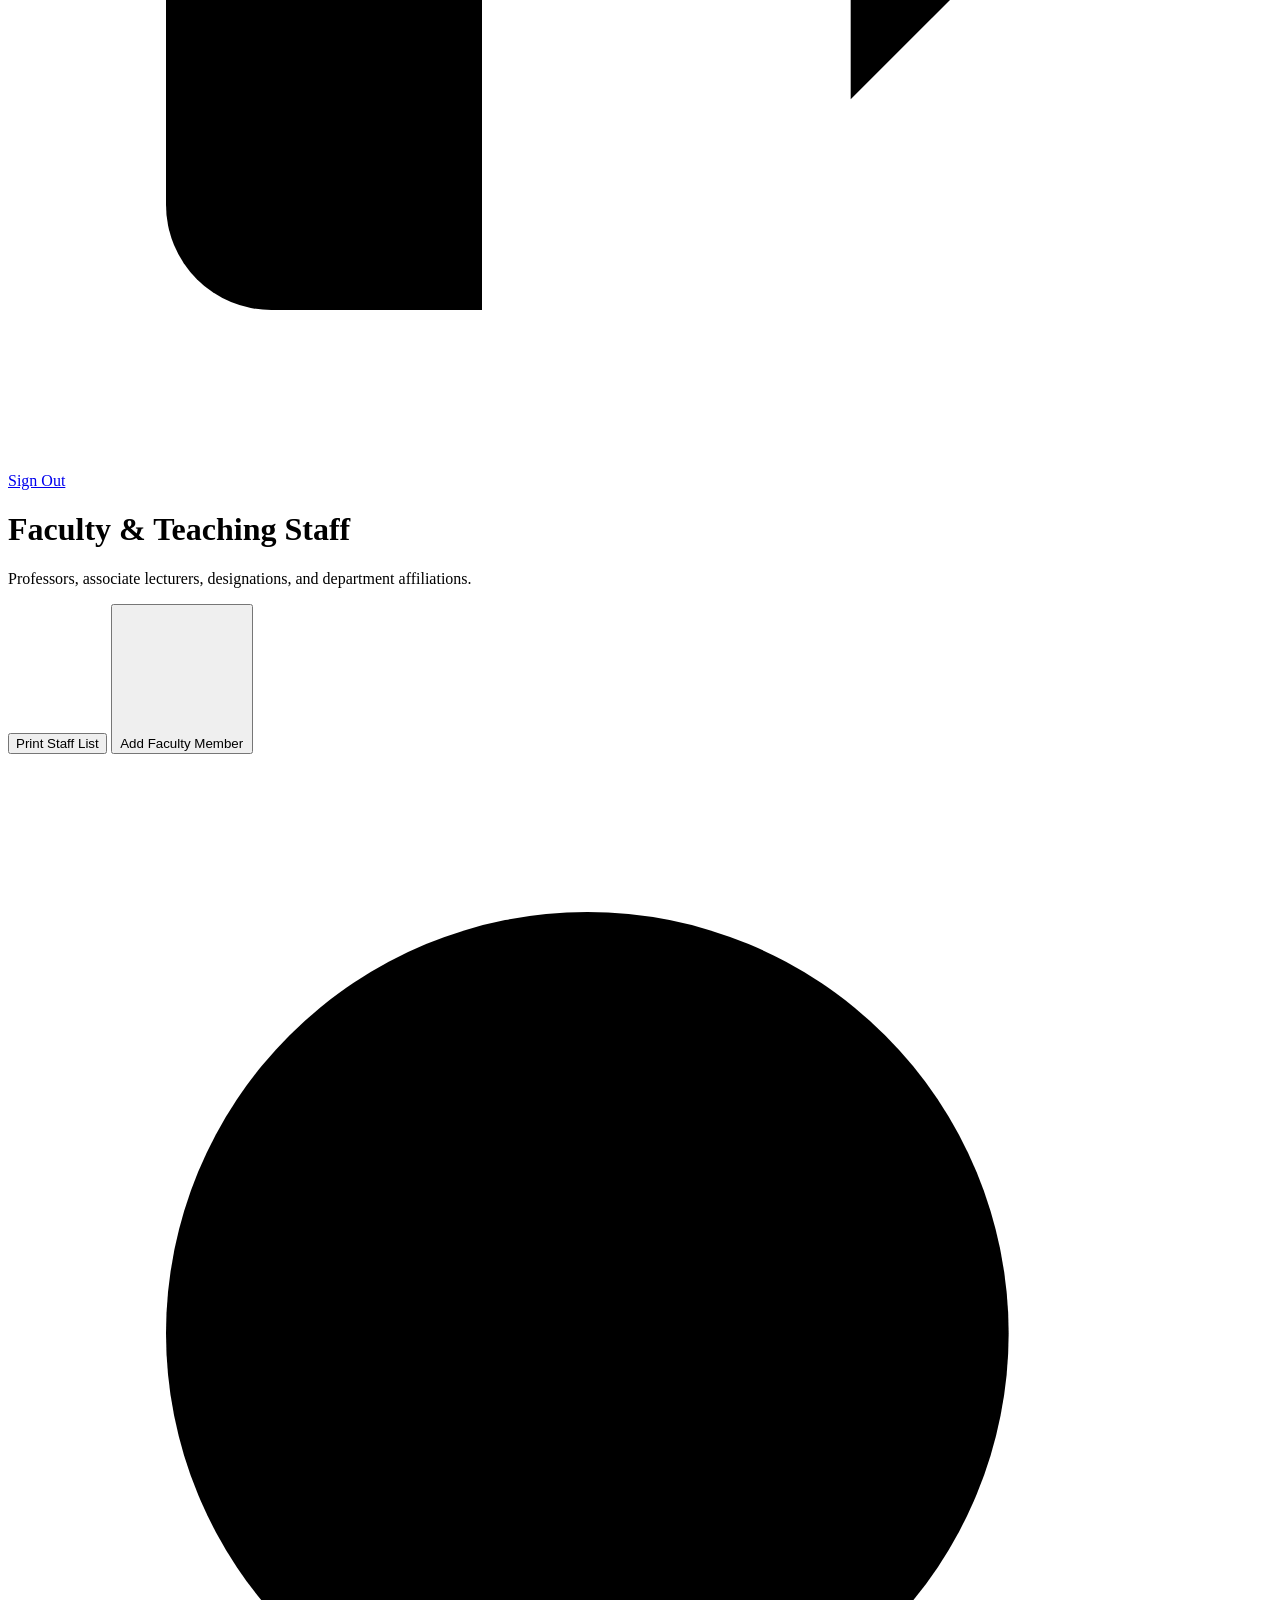
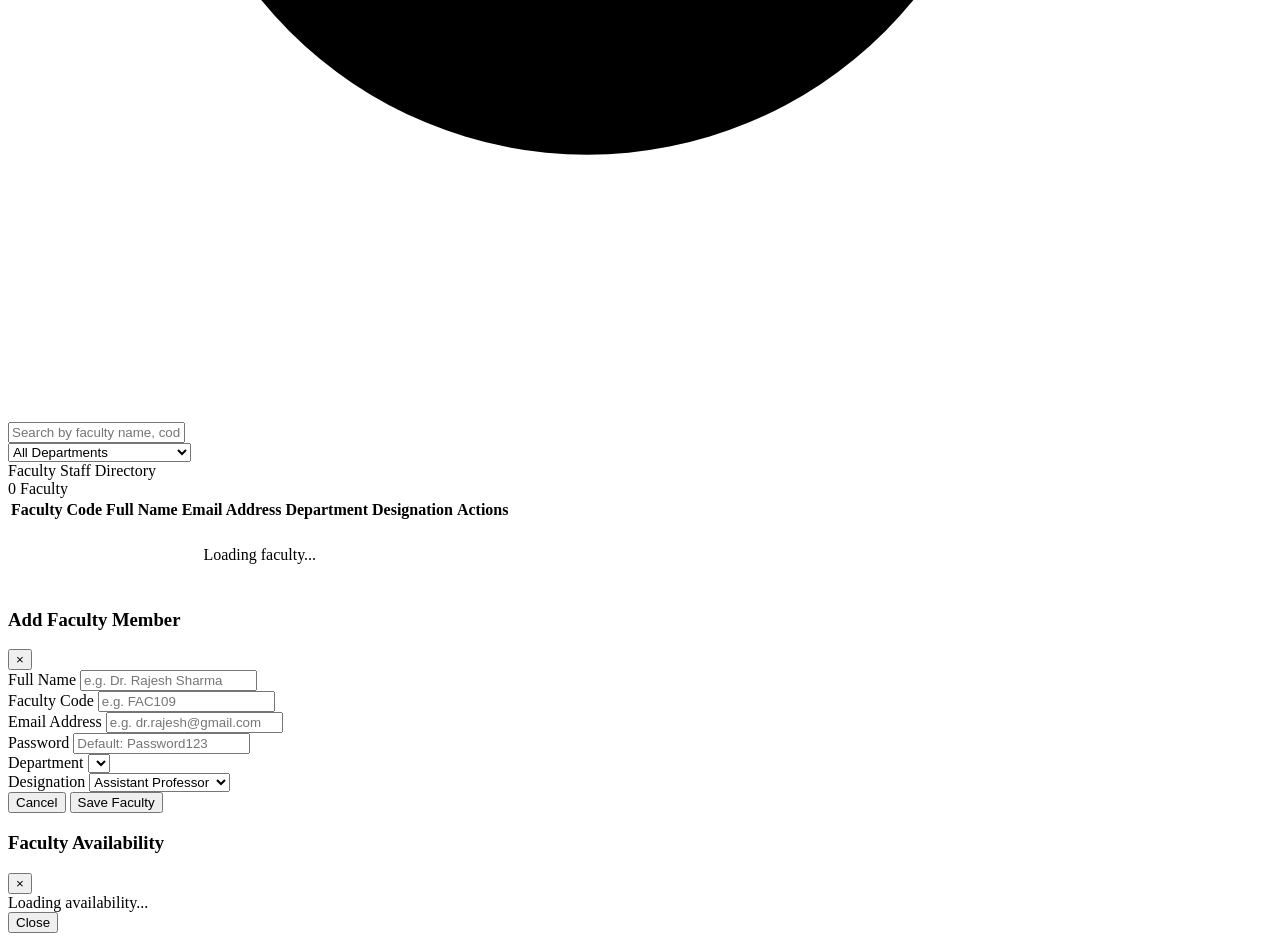
==== commit 710d0442: "teachers availability" ====
--- a/frontend/admin/faculty.html
+++ b/frontend/admin/faculty.html
@@ -184,6 +184,19 @@
     </div>
   </div>
 
+  <div id="availabilityModal" class="modal">
+    <div class="modal-content">
+      <div class="modal-header">
+        <h3 id="availabilityModalTitle">Faculty Availability</h3>
+        <button class="modal-close" onclick="closeModal('availabilityModal')">&times;</button>
+      </div>
+      <div class="modal-body">
+        <div id="faculty-availability-grid" class="availability-grid"><div class="status-card">Loading availability...</div></div>
+      </div>
+      <div class="modal-footer"><button type="button" class="btn btn-secondary" onclick="closeModal('availabilityModal')">Close</button></div>
+    </div>
+  </div>
+
   <script src="/js/api.js"></script>
   <script src="/js/auth.js"></script>
   <script src="/js/admin.js"></script>
